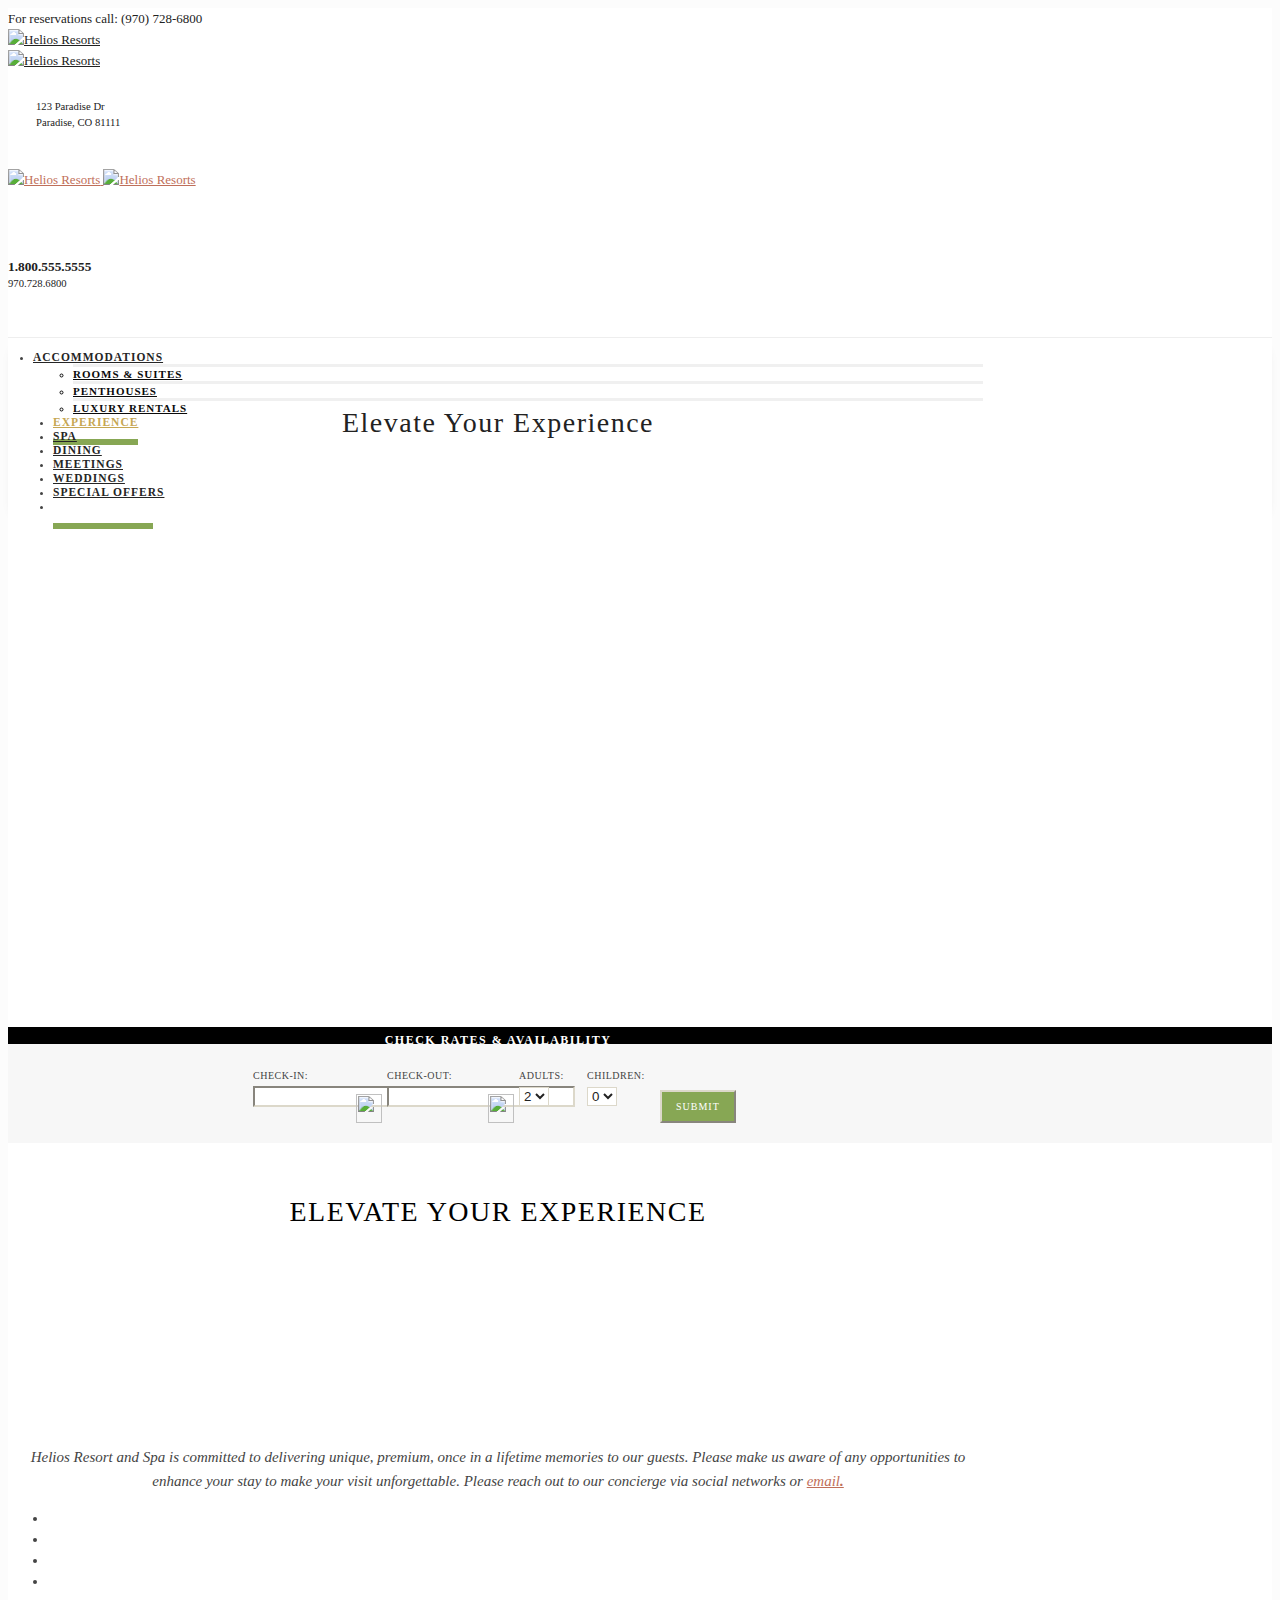
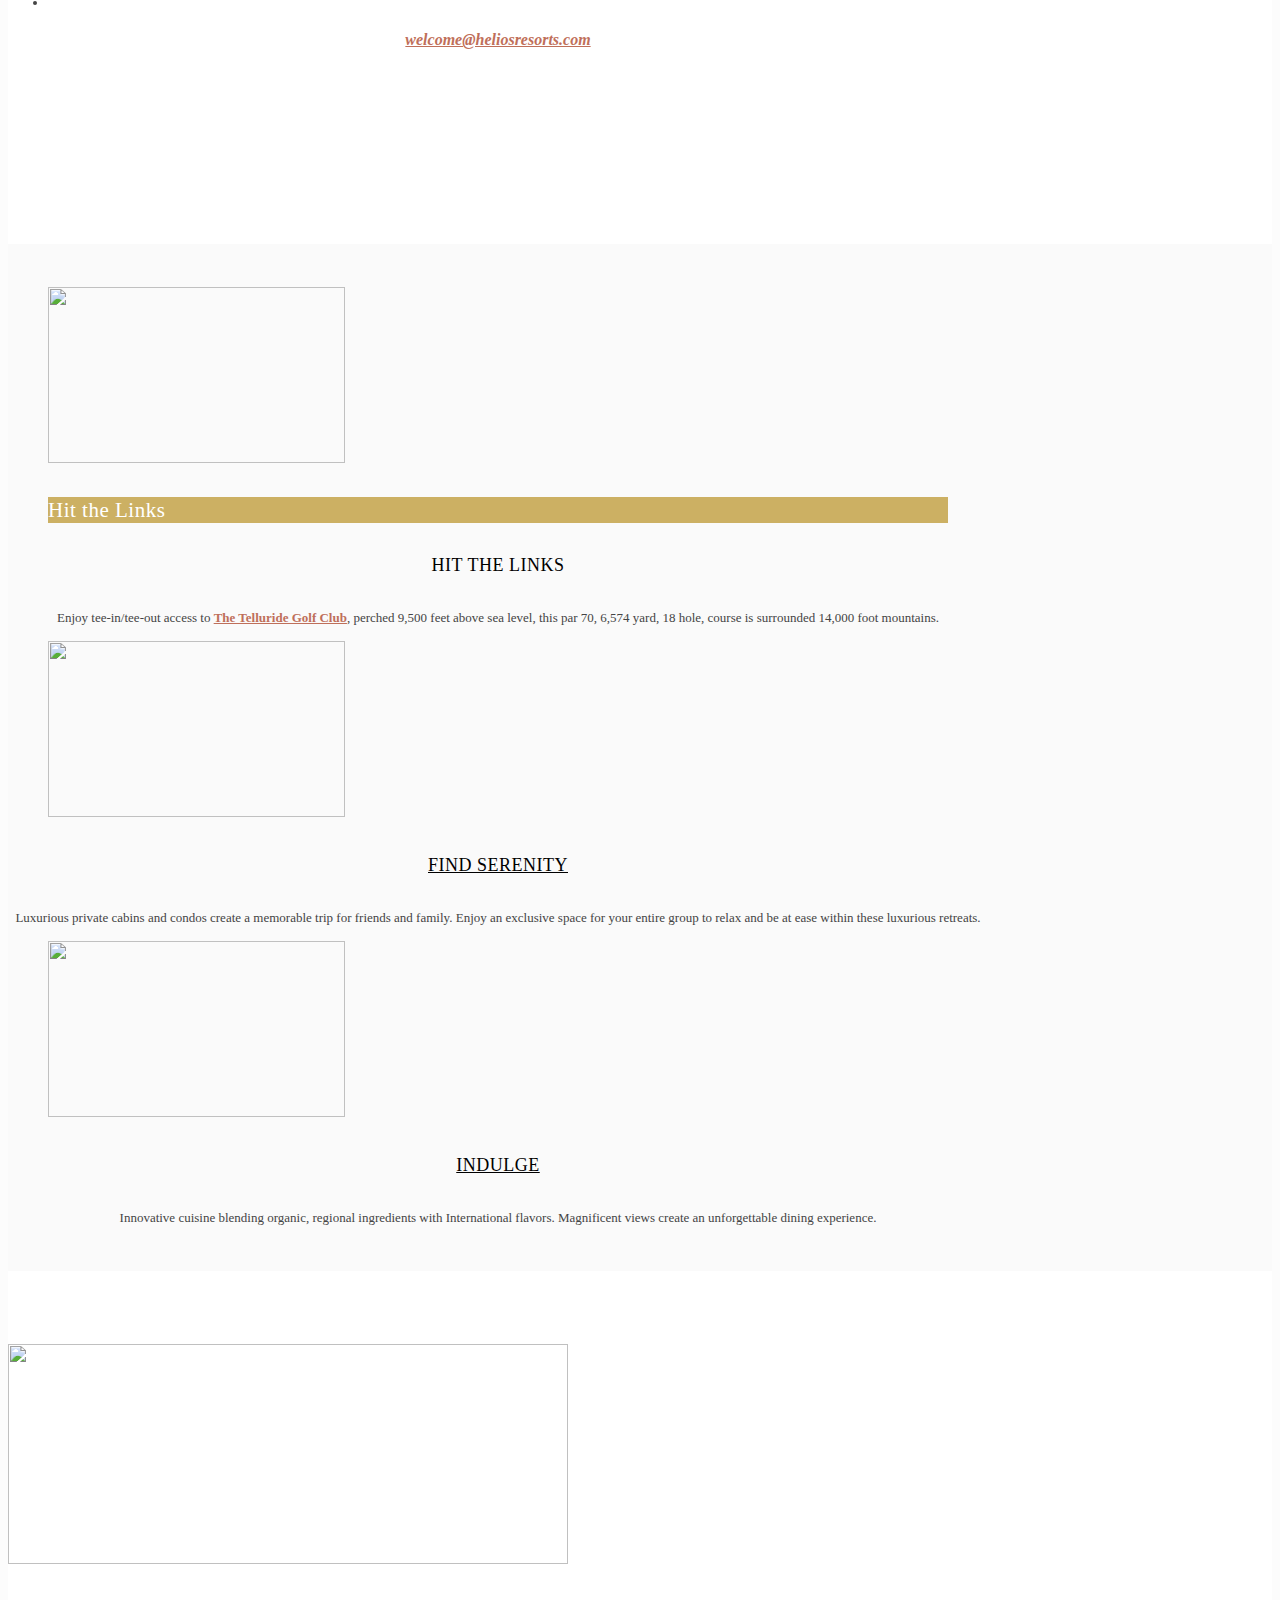
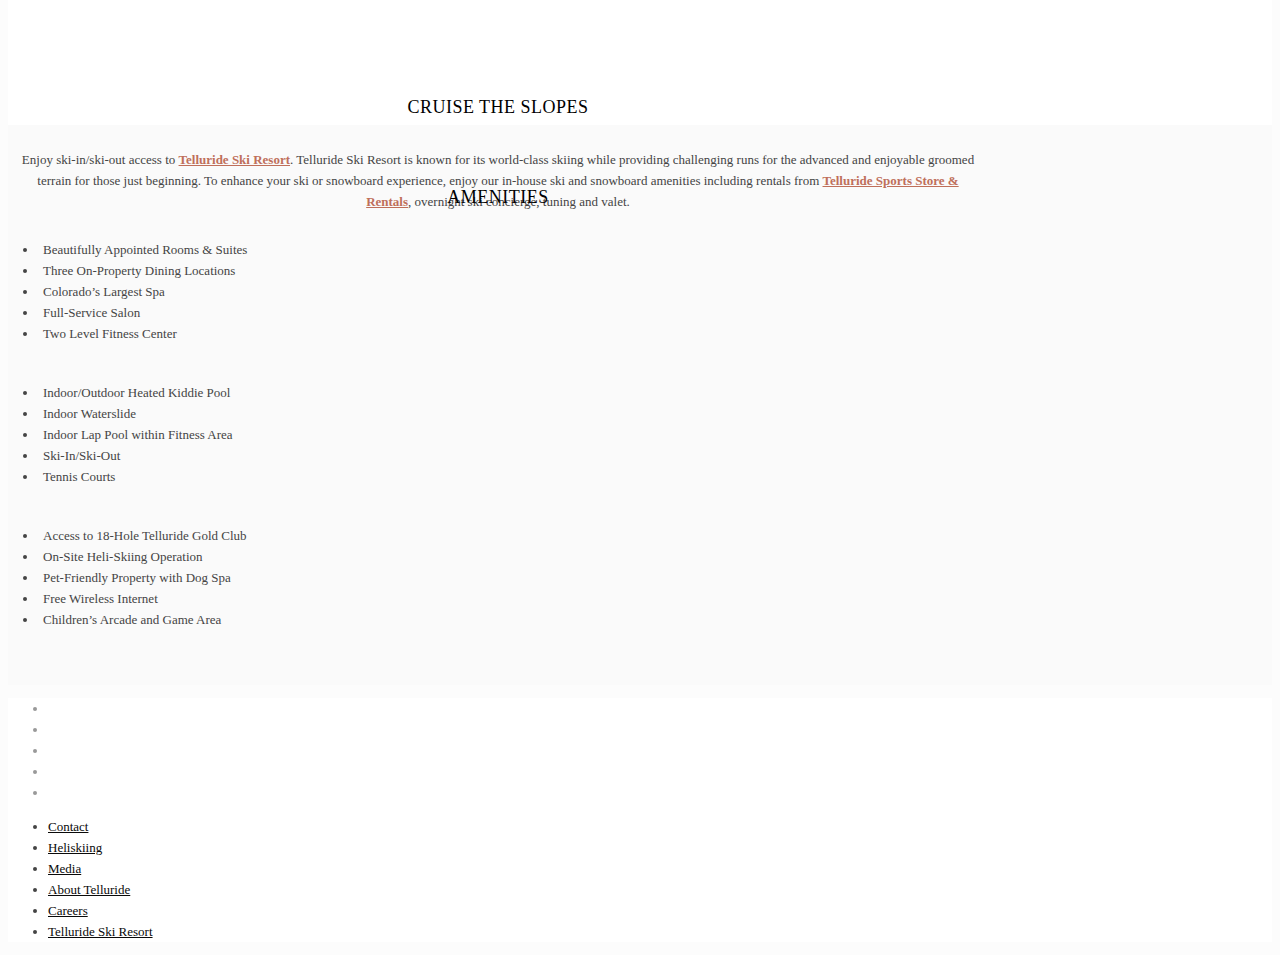
==== experience.html @ d64aa007 "moving data-lift-container deeper in hierarchy" ====
<!DOCTYPE html>
<html lang="en-US" xmlns:og="http://opengraphprotocol.org/schema/" xmlns:fb="http://www.facebook.com/2008/fbml" prefix="og: http://ogp.me/ns#" class=" js cssanimations"><!--// OPEN HEAD //-->

<head>
<script src="http://lift.sweetbytes.net/assets/lift.js" data-api-url="http://lift.sweetbytes.net"></script>
  <meta http-equiv="Content-Type" content="text/html; charset=UTF-8"><script type="text/javascript" async="" src="./Experience_files/ec.js"></script>


        <!--// SITE TITLE //-->
        <title>Helios Resort</title>

        <!--// SITE META //-->
        <meta charset="UTF-8">
         <meta name="viewport" content="width=device-width, initial-scale=1.0">


        <script src="./Experience_files/aquant.js" async="" type="text/javascript"></script><script type="text/javascript" async="" src="./Experience_files/analytics.js"></script><script async="" src="./Experience_files/gtm.js"></script><script>
              writeCookie();
              function writeCookie() {
                  the_cookie = document.cookie;
                  if ( the_cookie ) {
                      if ( window.devicePixelRatio >= 2 ) {
                          the_cookie = "pixel_ratio=" + window.devicePixelRatio + ";" + the_cookie;
                          document.cookie = the_cookie;
                          //location = '';
                      }
                  }
              }
          </script>

<!-- This site is optimized with the Yoast SEO plugin v2.3.5 - https://yoast.com/wordpress/plugins/seo/ -->
<meta property="og:locale" content="en_US">
<meta property="og:type" content="article">
<meta property="og:title" content="Helios Resorts">
<!-- / Yoast SEO plugin. -->

<link rel="alternate" type="application/rss+xml" title="Helios Resorts » Feed" href="http://heliosresorts.local/feed/">
<link rel="alternate" type="application/rss+xml" title="Helios Resorts » Comments Feed" href="http://heliosresorts.local/comments/feed/">
<link rel="alternate" type="application/rss+xml" title="Helios Resorts » Experience Comments Feed" href="http://heliosresorts.local/experience/feed/">
		<script type="text/javascript">
			window._wpemojiSettings = {"baseUrl":"http:\/\/s.w.org\/images\/core\/emoji\/72x72\/","ext":".png","source":{"concatemoji":"http:\/\/heliosresorts.local\/wp-includes\/js\/wp-emoji-release.min.js?ver=4.3.1"}};
			!function(a,b,c){function d(a){var c=b.createElement("canvas"),d=c.getContext&&c.getContext("2d");return d&&d.fillText?(d.textBaseline="top",d.font="600 32px Arial","flag"===a?(d.fillText(String.fromCharCode(55356,56812,55356,56807),0,0),c.toDataURL().length>3e3):(d.fillText(String.fromCharCode(55357,56835),0,0),0!==d.getImageData(16,16,1,1).data[0])):!1}function e(a){var c=b.createElement("script");c.src=a,c.type="text/javascript",b.getElementsByTagName("head")[0].appendChild(c)}var f,g;c.supports={simple:d("simple"),flag:d("flag")},c.DOMReady=!1,c.readyCallback=function(){c.DOMReady=!0},c.supports.simple&&c.supports.flag||(g=function(){c.readyCallback()},b.addEventListener?(b.addEventListener("DOMContentLoaded",g,!1),a.addEventListener("load",g,!1)):(a.attachEvent("onload",g),b.attachEvent("onreadystatechange",function(){"complete"===b.readyState&&c.readyCallback()})),f=c.source||{},f.concatemoji?e(f.concatemoji):f.wpemoji&&f.twemoji&&(e(f.twemoji),e(f.wpemoji)))}(window,document,window._wpemojiSettings);
		</script><script src="./Experience_files/wp-emoji-release.min.js" type="text/javascript"></script>
		<style type="text/css">
img.wp-smiley,
img.emoji {
	display: inline !important;
	border: none !important;
	box-shadow: none !important;
	height: 1em !important;
	width: 1em !important;
	margin: 0 .07em !important;
	vertical-align: -0.1em !important;
	background: none !important;
	padding: 0 !important;
}
</style>
<link rel="stylesheet" id="jquery-style-css" href="./Experience_files/jquery-ui.css" type="text/css" media="all">
<link rel="stylesheet" id="contact-form-7-css" href="./Experience_files/styles.css" type="text/css" media="all">
<link rel="stylesheet" id="spb-frontend-min-css" href="./Experience_files/page-builder.min.css" type="text/css" media="all">
<link rel="stylesheet" id="swift-slider-min-css" href="./Experience_files/swift-slider.min.css" type="text/css" media="all">
<link rel="stylesheet" id="cardinal-parent-style-css" href="./Experience_files/style.css" type="text/css" media="all">
<link rel="stylesheet" id="bootstrap-css" href="./Experience_files/bootstrap.min.css" type="text/css" media="all">
<link rel="stylesheet" id="ssgizmo-css" href="./Experience_files/ss-gizmo.css" type="text/css" media="all">
<link rel="stylesheet" id="fontawesome-css" href="./Experience_files/font-awesome.min.css" type="text/css" media="all">
<link rel="stylesheet" id="sf-main-css" href="./Experience_files/style(1).css" type="text/css" media="all">
<link rel="stylesheet" id="sf-responsive-css" href="./Experience_files/responsive.css" type="text/css" media="screen">
<link rel="stylesheet" id="redux-google-fonts-sf_cardinal_options-css" href="./Experience_files/css" type="text/css" media="all">
<script type="text/javascript" src="./Experience_files/jquery.js"></script>
<script type="text/javascript" src="./Experience_files/jquery-migrate.min.js"></script>
<link rel="EditURI" type="application/rsd+xml" title="RSD" href="http://heliosresorts.local/xmlrpc.php?rsd">
<link rel="wlwmanifest" type="application/wlwmanifest+xml" href="http://heliosresorts.local/wp-includes/wlwmanifest.xml">
<meta name="generator" content="WordPress 4.3.1">
<link rel="shortlink" href="http://heliosresorts.local/?p=11098">
<!--[if lt IE 9]><script data-cfasync="false" src="http://heliosresorts.local/wp-content/themes/cardinal/js/respond.js"></script><script data-cfasync="false" src="http://heliosresorts.local/wp-content/themes/cardinal/js/html5shiv.js"></script><script data-cfasync="false" src="http://heliosresorts.local/wp-content/themes/cardinal/js/excanvas.compiled.js"></script><![endif]--><style type="text/css">
@media only screen and (min-width: 1010px) {
					.layout-boxed #container {
						width: 1010px;
					}
					.container {
						width: 980px;
					}
					li.menu-item.sf-mega-menu > ul.sub-menu {
						width: 950px!important;
					}
					#header .is-sticky .sticky-header, #header-section.header-5 #header {
						max-width: 950px!important;
					}
					.boxed-layout #header-section.header-3 #header .is-sticky .sticky-header, .boxed-layout #header-section.header-4 #header .is-sticky .sticky-header, .boxed-layout #header-section.header-5 #header .is-sticky .sticky-header {
						max-width: 950px;
					}
				}::selection, ::-moz-selection {background-color: #130c0d; color: #fff;}.accent-bg, .funded-bar .bar {background-color:#130c0d;}.accent {color:#130c0d;}.recent-post figure, span.highlighted, span.dropcap4, .loved-item:hover .loved-count, .flickr-widget li, .portfolio-grid li, .wpcf7 input.wpcf7-submit[type="submit"], .woocommerce-page nav.woocommerce-pagination ul li span.current, .woocommerce nav.woocommerce-pagination ul li span.current, figcaption .product-added, .woocommerce .wc-new-badge, .yith-wcwl-wishlistexistsbrowse a, .yith-wcwl-wishlistaddedbrowse a, .woocommerce .widget_layered_nav ul li.chosen > *, .woocommerce .widget_layered_nav_filters ul li a, .sticky-post-icon, .fw-video-close:hover {background-color: #130c0d!important; color: #ffffff;}a:hover, #sidebar a:hover, .pagination-wrap a:hover, .carousel-nav a:hover, .portfolio-pagination div:hover > i, #footer a:hover, .beam-me-up a:hover span, .portfolio-item .portfolio-item-permalink, .read-more-link, .blog-item .read-more, .blog-item-details a:hover, .author-link, #reply-title small a, span.dropcap2, .spb_divider.go_to_top a, .love-it-wrapper .loved, .comments-likes .loved span.love-count, .item-link:hover, #header-translation p a, #breadcrumbs a:hover, .ui-widget-content a:hover, .yith-wcwl-add-button a:hover, #product-img-slider li a.zoom:hover, .woocommerce .star-rating span, .article-body-wrap .share-links a:hover, ul.member-contact li a:hover, .price ins, .bag-product a.remove:hover, .bag-product-title a:hover, #back-to-top:hover,  ul.member-contact li a:hover, .fw-video-link-image:hover i, .ajax-search-results .all-results:hover, .search-result h5 a:hover .ui-state-default a:hover, .fw-video-link-icon:hover {color: #130c0d;}.carousel-wrap > a:hover, #mobile-menu ul li:hover > a {color: #130c0d!important;}.read-more i:before, .read-more em:before {color: #130c0d;}input[type="text"]:focus, input[type="email"]:focus, textarea:focus, .bypostauthor .comment-wrap .comment-avatar,.search-form input:focus, .wpcf7 input:focus, .wpcf7 textarea:focus, .ginput_container input:focus, .ginput_container textarea:focus, .mymail-form input:focus, .mymail-form textarea:focus, input[type="tel"]:focus, input[type="number"]:focus {border-color: #130c0d!important;}nav .menu ul li:first-child:after,.navigation a:hover > .nav-text, .returning-customer a:hover {border-bottom-color: #130c0d;}nav .menu ul ul li:first-child:after {border-right-color: #130c0d;}.spb_impact_text .spb_call_text {border-left-color: #130c0d;}.spb_impact_text .spb_button span {color: #fff;}.woocommerce .free-badge {background-color: #2e2e36; color: #ffffff;}a[rel="tooltip"], ul.member-contact li a, a.text-link, .tags-wrap .tags a, .logged-in-as a, .comment-meta-actions .edit-link, .comment-meta-actions .comment-reply, .read-more {border-color: #bf6f5a;}.super-search-go {border-color: #130c0d!important;}.super-search-go:hover {background: #130c0d!important;border-color: #130c0d!important;}.owl-pagination .owl-page span {background-color: #dcd8ca;}.owl-pagination .owl-page::after {background-color: #130c0d;}.owl-pagination .owl-page:hover span, .owl-pagination .owl-page.active a {background-color: #2e2e36;}body.header-below-slider .home-slider-wrap #slider-continue:hover {border-color: #130c0d;}body.header-below-slider .home-slider-wrap #slider-continue:hover i {color: #130c0d;}#one-page-nav li a:hover > i {background: #130c0d;}#one-page-nav li.selected a:hover > i {border-color: #130c0d;}#one-page-nav li .hover-caption {background: #130c0d; color: #ffffff;}#one-page-nav li .hover-caption:after {border-left-color: #130c0d;}.loading-bar-transition .pace .pace-progress {background-color: #130c0d;}body, .layout-fullwidth #container {background-color: #fcfcfc;background-size: auto;}#main-container, .tm-toggle-button-wrap a {background-color: #ffffff;}a, .ui-widget-content a, #respond .form-submit input[type="submit"] {color: #bf6f5a;}a:hover, a:focus {color: #aaaaaa;}.pagination-wrap li a:hover, ul.bar-styling li:not(.selected) > a:hover, ul.bar-styling li > .comments-likes:hover, ul.page-numbers li > a:hover, ul.page-numbers li > span.current {color: #ffffff!important;background: #130c0d;border-color: #130c0d;}ul.bar-styling li > .comments-likes:hover * {color: #ffffff!important;}.pagination-wrap li a, .pagination-wrap li span, .pagination-wrap li span.expand, ul.bar-styling li > a, ul.bar-styling li > div, ul.page-numbers li > a, ul.page-numbers li > span, .curved-bar-styling, ul.bar-styling li > form input, .spb_directory_filter_below {border-color: #dcd8ca;}ul.bar-styling li > a, ul.bar-styling li > span, ul.bar-styling li > div, ul.bar-styling li > form input {background-color: #ffffff;}input[type="text"], input[type="email"], input[type="password"], textarea, select, .wpcf7 input[type="text"], .wpcf7 input[type="email"], .wpcf7 textarea, .wpcf7 select, .ginput_container input[type="text"], .ginput_container input[type="email"], .ginput_container textarea, .ginput_container select, .mymail-form input[type="text"], .mymail-form input[type="email"], .mymail-form textarea, .mymail-form select, input[type="date"], input[type="tel"], input.input-text, input[type="number"] {border-color: #dcd8ca;background-color: #ffffff;color:#222222;}input[type="submit"], button[type="submit"], input[type="file"], select {border-color: #dcd8ca;}input[type="submit"]:hover, button[type="submit"]:hover, .wpcf7 input.wpcf7-submit[type="submit"]:hover, .gform_wrapper input[type="submit"]:hover, .mymail-form input[type="submit"]:hover {background: #2e2e36!important;border-color: #ffffff!important; color: #ffffff!important;}textarea:focus, input:focus {border-color: #999!important;}.modal-header {background: #f7f7f7;}.recent-post .post-details, .portfolio-item h5.portfolio-subtitle, .search-item-content time, .search-item-content span, .portfolio-details-wrap .date {color: #999999;}ul.bar-styling li.facebook > a:hover {color: #fff!important;background: #3b5998;border-color: #3b5998;}ul.bar-styling li.twitter > a:hover {color: #fff!important;background: #4099FF;border-color: #4099FF;}ul.bar-styling li.google-plus > a:hover {color: #fff!important;background: #d34836;border-color: #d34836;}ul.bar-styling li.pinterest > a:hover {color: #fff!important;background: #cb2027;border-color: #cb2027;}#top-bar {background: #0a0a0a;}#top-bar .tb-text {color: #ffffff;}#top-bar .tb-text > a, #top-bar nav .menu > li > a {color: #ffffff;}#top-bar .menu li {border-left-color: #e3e3e3; border-right-color: #e3e3e3;}#top-bar .menu > li > a, #top-bar .menu > li.parent:after {color: #ffffff;}#top-bar .menu > li > a:hover, #top-bar a:hover {color: #fe504f;}.header-wrap, .header-standard-overlay #header, .vertical-header .header-wrap #header-section, #header-section .is-sticky #header.sticky-header {background-color:#ffffff;}.header-left, .header-right, .vertical-menu-bottom .copyright {color: #222;}.header-left a, .header-right a, .vertical-menu-bottom .copyright a, #header .header-left ul.menu > li > a.header-search-link-alt, #header .header-right ul.menu > li > a.header-search-link-alt {color: #222;}.header-left a:hover, .header-right a:hover, .vertical-menu-bottom .copyright a:hover {color: #999999;}#header .header-left ul.menu > li:hover > a.header-search-link-alt, #header .header-right ul.menu > li:hover > a.header-search-link-alt {color: #999999!important;}#header-search a:hover, .super-search-close:hover {color: #130c0d;}.sf-super-search {background-color: #2e2e36;}.sf-super-search .search-options .ss-dropdown > span, .sf-super-search .search-options input {color: #130c0d; border-bottom-color: #130c0d;}.sf-super-search .search-options .ss-dropdown ul li .fa-check {color: #130c0d;}.sf-super-search-go:hover, .sf-super-search-close:hover { background-color: #130c0d; border-color: #130c0d; color: #ffffff;}#header-languages .current-language {background: #f7f7f7; color: #000000;}#header-section #main-nav {border-top-color: #f0f0f0;}.ajax-search-wrap {background-color:#ffffff}.ajax-search-wrap, .ajax-search-results, .search-result-pt .search-result, .vertical-header .ajax-search-results {border-color: #f0f0f0;}.page-content {border-bottom-color: #dcd8ca;}.ajax-search-wrap input[type="text"], .search-result-pt h6, .no-search-results h6, .search-result h5 a, .no-search-results p {color: #252525;}#mobile-top-text, #mobile-header {background-color: #ffffff;border-bottom-color:#e4e4e4;}#mobile-top-text, #mobile-logo h1 {color: #222;}#mobile-top-text a, #mobile-header a {color: #222;}#mobile-header a.mobile-menu-link span.menu-bars, #mobile-header a.mobile-menu-link span.menu-bars:before, #mobile-header a.mobile-menu-link span.menu-bars:after {background-color: #222;}#mobile-menu-wrap, #mobile-cart-wrap {background-color: #222222;color: #e4e4e4;}.mobile-search-form input[type="text"] {color: #e4e4e4;border-bottom-color: #444;}#mobile-menu-wrap a, #mobile-cart-wrap a:not(.sf-button) {color: #fff;}#mobile-menu-wrap a:hover, #mobile-cart-wrap a:not(.sf-button):hover {color: #fe504f;}#mobile-cart-wrap .shopping-bag-item > a.cart-contents, #mobile-cart-wrap .bag-product, #mobile-cart-wrap .bag-empty {border-bottom-color: #444;}#mobile-menu ul li, .mobile-cart-menu li, .mobile-cart-menu .bag-header, .mobile-cart-menu .bag-product, .mobile-cart-menu .bag-empty {border-color: #444;}a.mobile-menu-link span, a.mobile-menu-link span:before, a.mobile-menu-link span:after {background: #fff;}a.mobile-menu-link:hover span, a.mobile-menu-link:hover span:before, a.mobile-menu-link:hover span:after {background: #fe504f;}.full-center #main-navigation ul.menu > li > a, .full-center .header-right ul.menu > li > a, .full-center nav.float-alt-menu ul.menu > li > a, .full-center .header-right div.text {height:70px;line-height:70px;}.full-center #header, .full-center .float-menu {height:70px;}.full-center nav li.menu-item.sf-mega-menu > ul.sub-menu, .full-center .ajax-search-wrap {top:70px!important;}.browser-ff #logo a {height:70;}.browser-ff .full-center #logo a, .full-center #logo {height:70px;}#logo.has-img img {max-height:70px;}#mobile-logo.has-img img {max-height:70px;}#logo.has-img, .header-left, .header-right {height:70px;}#mobile-logo {max-height:70px;max-width:176px;}.full-center #logo.has-img a > img {height: 70px;}.header-left, .header-right {line-height:70px;}#logo img.retina {width:328px;}#main-nav, .header-wrap[class*="page-header-naked"] #header-section .is-sticky #main-nav, #header-section .is-sticky .sticky-header, #header-section.header-5 #header, .header-wrap[class*="page-header-naked"] #header .is-sticky .sticky-header, .header-wrap[class*="page-header-naked"] #header-section.header-5 #header .is-sticky .sticky-header {background-color: #ffffff;}#main-nav {border-color: #f0f0f0;border-top-style: solid;}nav#main-navigation .menu > li > a span.nav-line {background-color: #07c1b6;}.show-menu {background-color: #2e2e36;color: #ffffff;}nav .menu > li:before {background: #07c1b6;}nav .menu .sub-menu .parent > a:after {border-left-color: #07c1b6;}nav .menu ul.sub-menu {background-color: #FFFFFF;}nav .menu ul.sub-menu li {border-top-color: #f0f0f0;border-top-style: solid;}li.menu-item.sf-mega-menu > ul.sub-menu > li {border-top-color: #f0f0f0;border-top-style: solid;}li.menu-item.sf-mega-menu > ul.sub-menu > li {border-right-color: #f0f0f0;border-right-style: solid;}nav .menu > li.menu-item > a, nav.std-menu .menu > li > a {color: #252525;}#main-nav ul.menu > li, #main-nav ul.menu > li:first-child, #main-nav ul.menu > li:first-child, .full-center nav#main-navigation ul.menu > li, .full-center nav#main-navigation ul.menu > li:first-child, .full-center #header nav.float-alt-menu ul.menu > li {border-color: #f0f0f0;}nav ul.menu > li.menu-item.sf-menu-item-btn > a > span.menu-item-text {border-color: #252525;background-color: #252525;color: ;}nav ul.menu > li.menu-item.sf-menu-item-btn:hover > a > span.menu-item-text {border-color: #130c0d; background-color: #130c0d; color: #ffffff;}#main-nav ul.menu > li, .full-center nav#main-navigation ul.menu > li, .full-center nav.float-alt-menu ul.menu > li, .full-center #header nav.float-alt-menu ul.menu > li {border-width: 0;}#main-nav ul.menu > li:first-child, .full-center nav#main-navigation ul.menu > li:first-child {border-width: 0;margin-left: -15px;}#main-nav .menu-right {right: -5px;}nav .menu > li.menu-item:hover > a, nav.std-menu .menu > li:hover > a {color: !important;}nav .menu li.current-menu-ancestor > a, nav .menu li.current-menu-item > a, nav .menu li.current-scroll-item > a, #mobile-menu .menu ul li.current-menu-item > a {color: #c6a752;}nav .menu > li:hover > a {background-color: ;color: !important;}nav .menu ul.sub-menu li.menu-item > a, nav .menu ul.sub-menu li > span, nav.std-menu ul.sub-menu {color: #0a0a0a;}nav .menu ul.sub-menu li.menu-item:hover > a {color: #000000!important; background: #f7f7f7;}nav .menu li.parent > a:after, nav .menu li.parent > a:after:hover {color: #aaa;}nav .menu ul.sub-menu li.current-menu-ancestor > a, nav .menu ul.sub-menu li.current-menu-item > a {color: #000000!important; background: #f7f7f7;}#main-nav .header-right ul.menu > li, .wishlist-item {border-left-color: #f0f0f0;}.bag-header, .bag-product, .bag-empty, .wishlist-empty {border-color: #f0f0f0;}.bag-buttons a.checkout-button, .bag-buttons a.create-account-button, .woocommerce input.button.alt, .woocommerce .alt-button, .woocommerce button.button.alt {background: #130c0d; color: #ffffff;}.woocommerce .button.update-cart-button:hover {background: #130c0d; color: #ffffff;}.woocommerce input.button.alt:hover, .woocommerce .alt-button:hover, .woocommerce button.button.alt:hover {background: #130c0d; color: #ffffff;}.shopping-bag:before, nav .menu ul.sub-menu li:first-child:before {border-bottom-color: #07c1b6;}a.overlay-menu-link span, a.overlay-menu-link span:before, a.overlay-menu-link span:after {background: #222;}a.overlay-menu-link:hover span, a.overlay-menu-link:hover span:before, a.overlay-menu-link:hover span:after {background: #999999;}.overlay-menu-open #logo h1, .overlay-menu-open .header-left, .overlay-menu-open .header-right, .overlay-menu-open .header-left a, .overlay-menu-open .header-right a {color: #222!important;}#overlay-menu nav ul li a, .overlay-menu-open a.overlay-menu-link {color: #222;}#overlay-menu {background-color: #e4e4e4;}#overlay-menu {background-color: rgba(228,228,228, 0.95);}#overlay-menu nav li:hover > a {color: #1dc6df!important;}.contact-menu-link.slide-open {color: #999999;}#base-promo, .sf-promo-bar {background-color: #e4e4e4;}#base-promo > p, #base-promo.footer-promo-text > a, #base-promo.footer-promo-arrow > a, .sf-promo-bar > p, .sf-promo-bar.promo-text > a, .sf-promo-bar.promo-arrow > a {color: #222;}#base-promo.footer-promo-arrow:hover, #base-promo.footer-promo-text:hover, .sf-promo-bar.promo-arrow:hover, .sf-promo-bar.promo-text:hover {background-color: #130c0d!important;color: #ffffff!important;}#base-promo.footer-promo-arrow:hover > *, #base-promo.footer-promo-text:hover > *, .sf-promo-bar.promo-arrow:hover > *, .sf-promo-bar.promo-text:hover > * {color: #ffffff!important;}#breadcrumbs {background-color:#fafafa;color:#666666;}#breadcrumbs a, #breadcrumb i {color:#87a754;}.page-heading {background-color: #ffffff;}.page-heading h1, .page-heading h3 {color: #222222;}.page-heading .heading-text, .fancy-heading .heading-text {text-align: center;}body {color: #444444;}h1, h1 a {color: #000000;}h2, h2 a {color: #000000;}h3, h3 a {color: #000000;}h4, h4 a, .carousel-wrap > a {color: #000000;}h5, h5 a {color: #000000;}h6, h6 a {color: #000000;}figure.animated-overlay figcaption {background-color: #c6a752;}figure.animated-overlay figcaption {background-color: rgba(198,167,82, 0.90);}figure.animated-overlay figcaption * {color: #fff;}figcaption .thumb-info .name-divide {background-color: #fff;}.bold-design figure.animated-overlay figcaption:before {background-color: #c6a752;color: #fff;}.article-divider {background: #dcd8ca;}.post-pagination-wrap {background-color:#444;}.post-pagination-wrap .next-article > *, .post-pagination-wrap .next-article a, .post-pagination-wrap .prev-article > *, .post-pagination-wrap .prev-article a {color:#fff;}.post-pagination-wrap .next-article a:hover, .post-pagination-wrap .prev-article a:hover {color: #130c0d;}.article-extras {background-color:#f7f7f7;}.review-bar {background-color:#f7f7f7;}.review-bar .bar, .review-overview-wrap .overview-circle {background-color:#2e2e36;color:#fff;}.posts-type-bright .recent-post .post-item-details {border-top-color:#dcd8ca;}table {border-bottom-color: #dcd8ca;}table td {border-top-color: #dcd8ca;}.read-more-button, #comments-list li .comment-wrap {border-color: #dcd8ca;}.read-more-button:hover {color: #130c0d;border-color: #130c0d;}.testimonials.carousel-items li .testimonial-text {background-color: #f7f7f7;}.widget ul li, .widget.widget_lip_most_loved_widget li {border-color: #dcd8ca;}.widget.widget_lip_most_loved_widget li {background: #ffffff; border-color: #dcd8ca;}.widget_lip_most_loved_widget .loved-item > span {color: #999999;}.widget .wp-tag-cloud li a {background: #f7f7f7; border-color: #dcd8ca;}.widget .tagcloud a:hover, .widget ul.wp-tag-cloud li:hover > a {background-color: #130c0d; color: #ffffff;}.loved-item .loved-count > i {color: #444444;background: #dcd8ca;}.subscribers-list li > a.social-circle {color: #ffffff;background: #2e2e36;}.subscribers-list li:hover > a.social-circle {color: #fbfbfb;background: #130c0d;}.sidebar .widget_categories ul > li a, .sidebar .widget_archive ul > li a, .sidebar .widget_nav_menu ul > li a, .sidebar .widget_meta ul > li a, .sidebar .widget_recent_entries ul > li, .widget_product_categories ul > li a, .widget_layered_nav ul > li a, .widget_display_replies ul > li a, .widget_display_forums ul > li a, .widget_display_topics ul > li a {color: #bf6f5a;}.sidebar .widget_categories ul > li a:hover, .sidebar .widget_archive ul > li a:hover, .sidebar .widget_nav_menu ul > li a:hover, .widget_nav_menu ul > li.current-menu-item a, .sidebar .widget_meta ul > li a:hover, .sidebar .widget_recent_entries ul > li a:hover, .widget_product_categories ul > li a:hover, .widget_layered_nav ul > li a:hover, .widget_edd_categories_tags_widget ul li a:hover, .widget_display_replies ul li, .widget_display_forums ul > li a:hover, .widget_display_topics ul > li a:hover {color: #aaaaaa;}#calendar_wrap caption {border-bottom-color: #2e2e36;}.sidebar .widget_calendar tbody tr > td a {color: #ffffff;background-color: #2e2e36;}.sidebar .widget_calendar tbody tr > td a:hover {background-color: #130c0d;}.sidebar .widget_calendar tfoot a {color: #2e2e36;}.sidebar .widget_calendar tfoot a:hover {color: #130c0d;}.widget_calendar #calendar_wrap, .widget_calendar th, .widget_calendar tbody tr > td, .widget_calendar tbody tr > td.pad {border-color: #dcd8ca;}.widget_sf_infocus_widget .infocus-item h5 a {color: #2e2e36;}.widget_sf_infocus_widget .infocus-item h5 a:hover {color: #130c0d;}.sidebar .widget hr {border-color: #dcd8ca;}.widget ul.flickr_images li a:after, .portfolio-grid li a:after {color: #ffffff;}.portfolio-item {border-bottom-color: #dcd8ca;}.masonry-items .portfolio-item-details {background: #f7f7f7;}.spb_portfolio_carousel_widget .portfolio-item {background: #ffffff;}.masonry-items .blog-item .blog-details-wrap:before {background-color: #f7f7f7;}.masonry-items .portfolio-item figure {border-color: #dcd8ca;}.portfolio-details-wrap span span {color: #666;}.share-links > a:hover {color: #130c0d;}#infscr-loading .spinner > div {background: #dcd8ca;}.blog-aux-options li.selected a {background: #130c0d;border-color: #130c0d;color: #ffffff;}.blog-filter-wrap .aux-list li:hover {border-bottom-color: transparent;}.blog-filter-wrap .aux-list li:hover a {color: #ffffff;background: #130c0d;}.mini-blog-item-wrap, .mini-items .mini-alt-wrap, .mini-items .mini-alt-wrap .quote-excerpt, .mini-items .mini-alt-wrap .link-excerpt, .masonry-items .blog-item .quote-excerpt, .masonry-items .blog-item .link-excerpt, .timeline-items .standard-post-content .quote-excerpt, .timeline-items .standard-post-content .link-excerpt, .post-info, .author-info-wrap, .body-text .link-pages, .page-content .link-pages, .posts-type-list .recent-post, .standard-items .blog-item .standard-post-content {border-color: #dcd8ca;}.standard-post-date, .timeline {background: #dcd8ca;}.timeline-items .standard-post-content {background: #ffffff;}.timeline-items .format-quote .standard-post-content:before, .timeline-items .standard-post-content.no-thumb:before {border-left-color: #f7f7f7;}.search-item-img .img-holder {background: #f7f7f7;border-color:#dcd8ca;}.masonry-items .blog-item .masonry-item-wrap {background: #f7f7f7;}.mini-items .blog-item-details, .share-links, .single-portfolio .share-links, .single .pagination-wrap, ul.post-filter-tabs li a {border-color: #dcd8ca;}.related-item figure {background-color: #2e2e36; color: #ffffff}.required {color: #ee3c59;}.post-item-details .comments-likes a i, .post-item-details .comments-likes a span {color: #444444;}.posts-type-list .recent-post:hover h4 {color: #aaaaaa}.blog-grid-items .blog-item .grid-left:after {border-left-color: #f7f7f7;}.blog-grid-items .blog-item .grid-right:after {border-right-color: #f7f7f7;}.blog-item .inst-icon {background: #ffffff;color: #130c0d;}.blog-item .tweet-icon, .blog-item .post-icon, .blog-item .inst-icon {background: #87a754;color: #ffffff!important;}.blog-item:hover .tweet-icon, .blog-item:hover .post-icon, .blog-item:hover .inst-icon {background: #ffffff;}.blog-item:hover .tweet-icon i, .blog-item:hover .post-icon i, .blog-item:hover .inst-icon i {color: #87a754!important;}.posts-type-bold .recent-post .details-wrap, .masonry-items .blog-item .details-wrap, .blog-grid-items .blog-item > div {background: #f7f7f7;color: #222;}.blog-grid-items .blog-item h2, .blog-grid-items .blog-item h6, .blog-grid-items .blog-item data, .blog-grid-items .blog-item .author span, .blog-grid-items .blog-item .tweet-text a, .masonry-items .blog-item h2, .masonry-items .blog-item h6 {color: #222;}.posts-type-bold a, .masonry-items .blog-item a {color: #bf6f5a;}.posts-type-bold .recent-post .details-wrap:before, .masonry-items .blog-item .details-wrap:before, .posts-type-bold .recent-post.has-thumb .details-wrap:before {border-bottom-color: #f7f7f7;}.posts-type-bold .recent-post.has-thumb:hover .details-wrap, .posts-type-bold .recent-post.no-thumb:hover .details-wrap, .bold-items .blog-item:hover, .masonry-items .blog-item:hover .details-wrap, .blog-grid-items .blog-item:hover > div, .instagram-item .inst-overlay {background: #87a754;}.blog-grid-items .instagram-item:hover .inst-overlay {background: rgba(135,167,84, 0.90);}.posts-type-bold .recent-post:hover .details-wrap:before, .masonry-items .blog-item:hover .details-wrap:before {border-bottom-color: #87a754;}.posts-type-bold .recent-post:hover .details-wrap *, .bold-items .blog-item:hover *, .masonry-items .blog-item:hover .details-wrap, .masonry-items .blog-item:hover .details-wrap a, .masonry-items .blog-item:hover h2, .masonry-items .blog-item:hover h6, .masonry-items .blog-item:hover .details-wrap .quote-excerpt *, .blog-grid-items .blog-item:hover *, .instagram-item .inst-overlay data {color: #ffffff;}.blog-grid-items .blog-item:hover .grid-right:after {border-right-color:#87a754;}.blog-grid-items .blog-item:hover .grid-left:after {border-left-color:#87a754;}.bold-design .posts-type-bold .recent-post .details-wrap h2:after, .bold-design .posts-type-bold .recent-post .details-wrap h2:after, .bold-design .blog-grid-items .blog-item .tweet-text:after, .bold-design .blog-grid-items .blog-item .quote-excerpt:after, .bold-design .blog-grid-items .blog-item h2:after {background: #222;}.bold-design .posts-type-bold .recent-post:hover .details-wrap h2:after, .bold-design .posts-type-bold .recent-post:hover .details-wrap h2:after, .bold-design .blog-grid-items .blog-item:hover .tweet-text:after, .bold-design .blog-grid-items .blog-item:hover .quote-excerpt:after, .bold-design .blog-grid-items .blog-item:hover h2:after {background: #ffffff;}.blog-grid-items .blog-item:hover h2, .blog-grid-items .blog-item:hover h6, .blog-grid-items .blog-item:hover data, .blog-grid-items .blog-item:hover .author span, .blog-grid-items .blog-item:hover .tweet-text a {color: #ffffff;}.bold-design .testimonials > li:before {background-color: #ffffff}.spb-row-expand-text {background-color: #f7f7f7;}.sf-button.accent {color: #ffffff; background-color: #130c0d;border-color: #130c0d;}.sf-button.sf-icon-reveal.accent {color: #ffffff!important; background-color: #130c0d!important;}a.sf-button.stroke-to-fill {color: #bf6f5a;}.sf-button.accent:hover {background-color: #2e2e36;border-color: #2e2e36;color: #ffffff;}a.sf-button, a.sf-button:hover, #footer a.sf-button:hover {background-image: none;color: #fff;}a.sf-button.gold, a.sf-button.gold:hover, a.sf-button.lightgrey, a.sf-button.lightgrey:hover, a.sf-button.white, a.sf-button.white:hover {color: #222!important;}a.sf-button.transparent-dark {color: #444444!important;}a.sf-button.transparent-light:hover, a.sf-button.transparent-dark:hover {color: #130c0d!important;}.sf-icon {color: #ffffff;}.sf-icon-cont, .sf-icon-cont:hover, .sf-hover .sf-icon-cont, .sf-icon-box[class*="icon-box-boxed-"] .sf-icon-cont, .sf-hover .sf-icon-box-hr {background-color: #87a754;}.sf-hover .sf-icon-cont, .sf-hover .sf-icon-box-hr {background-color: #222!important;}.sf-hover .sf-icon-cont .sf-icon {color: #ffffff!important;}.sf-icon-box[class*="sf-icon-box-boxed-"] .sf-icon-cont:after {border-top-color: #87a754;border-left-color: #87a754;}.sf-hover .sf-icon-cont .sf-icon, .sf-icon-box.sf-icon-box-boxed-one .sf-icon, .sf-icon-box.sf-icon-box-boxed-three .sf-icon {color: #ffffff;}.sf-icon-box-animated .front {background: #f7f7f7; border-color: #dcd8ca;}.sf-icon-box-animated .front h3 {color: #444444;}.sf-icon-box-animated .back {background: #130c0d; border-color: #130c0d;}.sf-icon-box-animated .back, .sf-icon-box-animated .back h3 {color: #ffffff;}.client-item figure, .borderframe img {border-color: #dcd8ca;}span.dropcap3 {background: #000;color: #fff;}span.dropcap4 {color: #fff;}.spb_divider, .spb_divider.go_to_top_icon1, .spb_divider.go_to_top_icon2, .testimonials > li, .tm-toggle-button-wrap, .tm-toggle-button-wrap a, .portfolio-details-wrap, .spb_divider.go_to_top a, .widget_search form input {border-color: #dcd8ca;}.spb_divider.go_to_top_icon1 a, .spb_divider.go_to_top_icon2 a {background: #ffffff;}.divider-wrap h3.divider-heading:before, .divider-wrap h3.divider-heading:after {background: #dcd8ca;}.spb_tabs .ui-tabs .ui-tabs-panel, .spb_content_element .ui-tabs .ui-tabs-nav, .ui-tabs .ui-tabs-nav li, .spb_tabs .nav-tabs li a {border-color: #dcd8ca;}.spb_tabs .ui-tabs .ui-tabs-panel, .ui-tabs .ui-tabs-nav li.ui-tabs-active a {background: #ffffff!important;}.tabs-type-dynamic .nav-tabs li.active a, .tabs-type-dynamic .nav-tabs li a:hover {background:#130c0d;border-color:#130c0d!important;color: #130c0d;}.spb_tour .nav-tabs li.active a, .spb_tabs .nav-tabs li.active a {color: #130c0d;}.spb_accordion_section > h4:hover .ui-icon:before {border-color: #130c0d;}.spb_tour .ui-tabs .ui-tabs-nav li a, .nav-tabs>li.active>a:hover {border-color: #dcd8ca!important;}.spb_tour.span3 .ui-tabs .ui-tabs-nav li {border-color: #dcd8ca!important;}.toggle-wrap .spb_toggle, .spb_toggle_content {border-color: #dcd8ca;}.toggle-wrap .spb_toggle:hover {color: #130c0d;}.ui-accordion h4.ui-accordion-header .ui-icon {color: #444444;}.standard-browser .ui-accordion h4.ui-accordion-header.ui-state-active:hover a, .standard-browser .ui-accordion h4.ui-accordion-header:hover .ui-icon {color: #130c0d;}blockquote.pullquote {border-color: #130c0d;}.borderframe img {border-color: #eeeeee;}.spb_box_content.whitestroke {background-color: #fff;border-color: #dcd8ca;}ul.member-contact li a:hover {color: #aaaaaa;}.testimonials.carousel-items li .testimonial-text {border-color: #dcd8ca;}.testimonials.carousel-items li .testimonial-text:after {border-left-color: #dcd8ca;border-top-color: #dcd8ca;}.horizontal-break {background-color: #dcd8ca;}.horizontal-break.bold {background-color: #444444;}.progress .bar {background-color: #130c0d;}.progress.standard .bar {background: #130c0d;}.progress-bar-wrap .progress-value {color: #130c0d;}.article-share label {background-color: #87a754!important; color: #ffffff!important;}.mejs-controls .mejs-time-rail .mejs-time-current {background: #130c0d!important;}.mejs-controls .mejs-time-rail .mejs-time-loaded {background: #ffffff!important;}.pt-banner h6 {color: #ffffff;}.pinmarker-container a.pin-button:hover {background: #130c0d; color: #ffffff;}.directory-item-details .item-meta {color: #999999;}.spb_row_container .spb_tweets_slider_widget .spb-bg-color-wrap, .spb_tweets_slider_widget .spb-bg-color-wrap {background: #f7f7f7;}.spb_tweets_slider_widget .tweet-text, .spb_tweets_slider_widget .tweet-icon {color: #111111;}.spb_tweets_slider_widget .tweet-text a {color: #fe504f;}.spb_tweets_slider_widget .tweet-text a:hover {color: #111111;}.spb_testimonial_slider_widget .spb-bg-color-wrap {background: #f7f7f7;}.spb_testimonial_slider_widget .testimonial-text, .spb_testimonial_slider_widget cite, .spb_testimonial_slider_widget .testimonial-icon {color: #111111;}#footer {background: #252525;}#footer.footer-divider {border-top-color: #efefef;}#footer, #footer p, #footer h6 {color: #cccccc;}#footer a {color: #ffffff;}#footer a:hover {color: #cccccc;}#footer .widget ul li, #footer .widget_categories ul, #footer .widget_archive ul, #footer .widget_nav_menu ul, #footer .widget_recent_comments ul, #footer .widget_meta ul, #footer .widget_recent_entries ul, #footer .widget_product_categories ul {border-color: #efefef;}#copyright {background-color: #ffffff;border-top-color: #efefef;}#copyright p, #copyright .text-left, #copyright .text-right {color: #999999;}#copyright a {color: #0a0a0a;}#copyright a:hover, #copyright nav .menu li a:hover {color: #cccccc!important;}#copyright nav .menu li {border-left-color: #efefef;}#footer .widget_calendar #calendar_wrap, #footer .widget_calendar th, #footer .widget_calendar tbody tr > td, #footer .widget_calendar tbody tr > td.pad {border-color: #efefef;}.widget input[type="email"] {background: #f7f7f7; color: #999}#footer .widget hr {border-color: #efefef;}.woocommerce nav.woocommerce-pagination ul li a, .woocommerce nav.woocommerce-pagination ul li span, .modal-body .comment-form-rating, ul.checkout-process, #billing .proceed, ul.my-account-nav > li, .woocommerce #payment, .woocommerce-checkout p.thank-you, .woocommerce .order_details, .woocommerce-page .order_details, .woocommerce .products .product figure .cart-overlay .yith-wcwl-add-to-wishlist, #product-accordion .panel, .review-order-wrap, .woocommerce form .form-row input.input-text, .woocommerce .coupon input.input-text, .woocommerce table.shop_table, .woocommerce-page table.shop_table { border-color: #dcd8ca ;}nav.woocommerce-pagination ul li span.current, nav.woocommerce-pagination ul li a:hover {background:#130c0d!important;border-color:#130c0d;color: #ffffff!important;}.woocommerce-account p.myaccount_address, .woocommerce-account .page-content h2, p.no-items, #order_review table.shop_table, #payment_heading, .returning-customer a, .woocommerce #payment ul.payment_methods, .woocommerce-page #payment ul.payment_methods, .woocommerce .coupon, .summary-top {border-bottom-color: #dcd8ca;}p.no-items, .woocommerce-page .cart-collaterals, .woocommerce .cart_totals table tr.cart-subtotal, .woocommerce .cart_totals table tr.order-total, .woocommerce table.shop_table td, .woocommerce-page table.shop_table td, .woocommerce #payment div.form-row, .woocommerce-page #payment div.form-row {border-top-color: #dcd8ca;}.woocommerce a.button, .woocommerce button[type="submit"], .woocommerce-ordering .woo-select, .variations_form .woo-select, .add_review a, .woocommerce .coupon input.apply-coupon, .woocommerce .button.update-cart-button, .shipping-calculator-form .woo-select, .woocommerce .shipping-calculator-form .update-totals-button button, .woocommerce #billing_country_field .woo-select, .woocommerce #shipping_country_field .woo-select, .woocommerce #review_form #respond .form-submit input, .woocommerce table.my_account_orders .order-actions .button, .woocommerce .widget_price_filter .price_slider_amount .button, .woocommerce.widget .buttons a, .load-more-btn, .bag-buttons a.bag-button, .bag-buttons a.wishlist-button, #wew-submit-email-to-notify, .woocommerce input[name="save_account_details"] {background: #f7f7f7; color: #aaaaaa}.woocommerce-page nav.woocommerce-pagination ul li span.current, .woocommerce nav.woocommerce-pagination ul li span.current { color: #ffffff;}.product figcaption a.product-added {color: #ffffff;}.woocommerce .products .product figure .cart-overlay, .yith-wcwl-add-button a, ul.products li.product a.quick-view-button, .yith-wcwl-add-to-wishlist, .woocommerce form.cart button.single_add_to_cart_button, .woocommerce p.cart a.single_add_to_cart_button, .lost_reset_password p.form-row input[type="submit"], .track_order p.form-row input[type="submit"], .change_password_form p input[type="submit"], .woocommerce form.register input[type="submit"], .woocommerce .wishlist_table tr td.product-add-to-cart a, .woocommerce input.button[name="save_address"], .woocommerce .woocommerce-message a.button, .woocommerce .quantity, .woocommerce-page .quantity {background: #f7f7f7;}.woocommerce .single_add_to_cart_button:disabled[disabled] {color: #bf6f5a!important; background-color: #f7f7f7!important;}.woocommerce .quantity .qty-plus:hover, .woocommerce .quantity .qty-minus:hover {color: #130c0d;}.woocommerce div.product form.cart .variations select {background-color: #f7f7f7;}.woocommerce .products .product figure .cart-overlay .shop-actions > a.product-added, .woocommerce ul.products li.product figure figcaption .shop-actions > a.product-added:hover {color: #130c0d!important;}ul.products li.product .product-details .posted_in a {color: #999999;}.woocommerce table.shop_table tr td.product-remove .remove {color: #444444!important;}.woocommerce form.cart button.single_add_to_cart_button, .woocommerce form.cart .yith-wcwl-add-to-wishlist a, .woocommerce .quantity input, .woocommerce .quantity .minus, .woocommerce .quantity .plus {color: #bf6f5a;}.woocommerce .products .product figure .cart-overlay .shop-actions > a:hover, ul.products li.product .product-details .posted_in a:hover, .product .cart-overlay .shop-actions .jckqvBtn:hover {color: #130c0d;}.woocommerce p.cart a.single_add_to_cart_button:hover, .woocommerce-cart .wc-proceed-to-checkout a.checkout-button, .woocommerce .button.checkout-button {background: #2e2e36; color: #130c0d ;}.woocommerce a.button:hover, .woocommerce .coupon input.apply-coupon:hover, .woocommerce .shipping-calculator-form .update-totals-button button:hover, .woocommerce .quantity .plus:hover, .woocommerce .quantity .minus:hover, .add_review a:hover, .woocommerce #review_form #respond .form-submit input:hover, .lost_reset_password p.form-row input[type="submit"]:hover, .track_order p.form-row input[type="submit"]:hover, .change_password_form p input[type="submit"]:hover, .woocommerce table.my_account_orders .order-actions .button:hover, .woocommerce .widget_price_filter .price_slider_amount .button:hover, .woocommerce.widget .buttons a:hover, .woocommerce .wishlist_table tr td.product-add-to-cart a:hover, .woocommerce input.button[name="save_address"]:hover, .woocommerce input[name="apply_coupon"]:hover, .woocommerce form.register input[type="submit"]:hover, .woocommerce form.cart .yith-wcwl-add-to-wishlist a:hover, .load-more-btn:hover, #wew-submit-email-to-notify:hover, .woocommerce input[name="save_account_details"]:hover, .woocommerce-cart .wc-proceed-to-checkout a.checkout-button:hover, .woocommerce .button.checkout-button:hover {background: #130c0d; color: #ffffff;}.woocommerce form.cart button.single_add_to_cart_button:hover {background: #130c0d!important; color: #ffffff!important;}.woocommerce #account_details .login, .woocommerce #account_details .login h4.lined-heading span, .my-account-login-wrap .login-wrap, .my-account-login-wrap .login-wrap h4.lined-heading span, .woocommerce div.product form.cart table div.quantity {background: #f7f7f7;}.woocommerce .help-bar ul li a:hover, .woocommerce .address .edit-address:hover, .my_account_orders td.order-number a:hover, .product_meta a.inline:hover { border-bottom-color: #130c0d;}.woocommerce .order-info, .woocommerce .order-info mark {background: #130c0d; color: #ffffff;}.woocommerce #payment div.payment_box {background: #f7f7f7;}.woocommerce #payment div.payment_box:after {border-bottom-color: #f7f7f7;}.woocommerce .widget_price_filter .price_slider_wrapper .ui-widget-content {background: #f7f7f7;}.woocommerce .widget_price_filter .ui-slider-horizontal .ui-slider-range, .woocommerce .widget_price_filter .ui-slider .ui-slider-handle {background: #dcd8ca;}.yith-wcwl-wishlistexistsbrowse a:hover, .yith-wcwl-wishlistaddedbrowse a:hover {color: #ffffff;}.inner-page-wrap.full-width-shop .sidebar[class*="col-sm"] {background-color:#ffffff;}.woocommerce .products .product .price, .woocommerce div.product p.price {color: #444444;}.woocommerce .products .product-category .product-cat-info {background: #dcd8ca;}.woocommerce .products .product-category .product-cat-info:before {border-bottom-color:#dcd8ca;}.woocommerce .products .product-category a:hover .product-cat-info {background: #130c0d; color: #ffffff;}.woocommerce .products .product-category a:hover .product-cat-info h3 {color: #ffffff!important;}.woocommerce .products .product-category a:hover .product-cat-info:before {border-bottom-color:#130c0d;}.woocommerce input[name="apply_coupon"], .woocommerce .cart input[name="update_cart"] {background: #f7f7f7!important; color: #2e2e36!important}.woocommerce input[name="apply_coupon"]:hover, .woocommerce .cart input[name="update_cart"]:hover {background: #130c0d!important; color: #ffffff!important;}.woocommerce div.product form.cart .variations td.label label {color: #444444;}.woocommerce .products .product.product-display-gallery-bordered, .product-type-gallery-bordered .products, .product-type-gallery-bordered .products .owl-wrapper-outer, .inner-page-wrap.full-width-shop .product-type-gallery-bordered .sidebar[class*="col-sm"] {border-color:#dcd8ca;}#buddypress .activity-meta a, #buddypress .acomment-options a, #buddypress #member-group-links li a, .widget_bp_groups_widget #groups-list li, .activity-list li.bbp_topic_create .activity-content .activity-inner, .activity-list li.bbp_reply_create .activity-content .activity-inner {border-color: #dcd8ca;}#buddypress .activity-meta a:hover, #buddypress .acomment-options a:hover, #buddypress #member-group-links li a:hover {border-color: #130c0d;}#buddypress .activity-header a, #buddypress .activity-read-more a {border-color: #130c0d;}#buddypress #members-list .item-meta .activity, #buddypress .activity-header p {color: #999999;}#buddypress .pagination-links span, #buddypress .load-more.loading a {background-color: #130c0d;color: #ffffff;border-color: #130c0d;}#buddypress div.dir-search input[type="submit"], #buddypress #whats-new-submit input[type="submit"] {background: #f7f7f7; color: #2e2e36}span.bbp-admin-links a, li.bbp-forum-info .bbp-forum-content {color: #999999;}span.bbp-admin-links a:hover {color: #130c0d;}.bbp-topic-action #favorite-toggle a, .bbp-topic-action #subscription-toggle a, .bbp-single-topic-meta a, .bbp-topic-tags a, #bbpress-forums li.bbp-body ul.forum, #bbpress-forums li.bbp-body ul.topic, #bbpress-forums li.bbp-header, #bbpress-forums li.bbp-footer, #bbp-user-navigation ul li a, .bbp-pagination-links a, #bbp-your-profile fieldset input, #bbp-your-profile fieldset textarea, #bbp-your-profile, #bbp-your-profile fieldset {border-color: #dcd8ca;}.bbp-topic-action #favorite-toggle a:hover, .bbp-topic-action #subscription-toggle a:hover, .bbp-single-topic-meta a:hover, .bbp-topic-tags a:hover, #bbp-user-navigation ul li a:hover, .bbp-pagination-links a:hover {border-color: #130c0d;}#bbp-user-navigation ul li.current a, .bbp-pagination-links span.current {border-color: #130c0d;background: #130c0d; color: #ffffff;}#bbpress-forums fieldset.bbp-form button[type="submit"], #bbp_user_edit_submit, .widget_display_search #bbp_search_submit {background: #f7f7f7; color: #2e2e36}#bbpress-forums fieldset.bbp-form button[type="submit"]:hover, #bbp_user_edit_submit:hover {background: #130c0d; color: #ffffff;}#bbpress-forums li.bbp-header {border-top-color: #130c0d;}.campaign-item .details-wrap {background-color:#ffffff;}.atcf-profile-campaigns > li {border-color: #dcd8ca;}.tribe-events-list-separator-month span {background-color:#ffffff;}#tribe-bar-form, .tribe-events-list .tribe-events-event-cost span, #tribe-events-content .tribe-events-calendar td {background-color:#f7f7f7;}.tribe-events-loop .tribe-events-event-meta, .tribe-events-list .tribe-events-venue-details {border-color: #dcd8ca;}.bold-design .spb_accordion .spb_accordion_section > h4.ui-state-default, .bold-design .nav-tabs > li a {background-color:#f7f7f7;}.bold-design .spb_accordion .spb_accordion_section > h4.ui-state-active, .bold-design .nav-tabs > li.active a {background-color:#2e2e36!important;}.bold-design .spb_accordion .spb_accordion_section > h4:after, .bold-design .nav-tabs > li a:after {border-top-color: #2e2e36;}.bold-design .spb_tour .nav-tabs > li a:after {border-left-color: #2e2e36;}.bold-design .spb_accordion .spb_accordion_section > h4.ui-state-active a, .bold-design .spb_accordion .spb_accordion_section > h4.ui-state-active .ui-icon, .bold-design .nav-tabs > li.active a {color:#ffffff!important;}.bold-design .spb_accordion .spb_accordion_section > h4.ui-state-hover, .bold-design .nav-tabs > li:hover a {background-color:#130c0d;}.bold-design .spb_accordion .spb_accordion_section > h4.ui-state-hover a, .bold-design .spb_accordion .spb_accordion_section > h4.ui-state-hover .ui-icon, .bold-design .nav-tabs > li:hover a {color:#ffffff;}.bold-design .title-wrap .carousel-arrows a {background-color: #2e2e36;color: #ffffff;}.bold-design .title-wrap .carousel-arrows a:hover {background-color: #130c0d;color: #ffffff;}.product-type-standard .product .cart-overlay .shop-actions > a, .product-type-standard .product figure .cart-overlay .yith-wcwl-add-to-wishlist a, .product-type-standard .product .cart-overlay .shop-actions > .jckqvBtn {background-color: #130c0d;color: #ffffff;}.product-type-standard .product .cart-overlay .shop-actions > a:hover, .product-type-standard .product figure .cart-overlay .yith-wcwl-add-to-wishlist a:hover, .woocommerce .product-type-standard .product figure .cart-overlay .shop-actions > a.product-added {background-color: #2e2e36;color: #ffffff!important;}.bright-design h3.spb-heading:before, .bright-design h3.spb-heading:after, .bright-design .gform_heading h3:before, .bright-design .gform_heading h3:after {border-color:#dcd8ca;}.bright-design .spb_accordion .spb_accordion_section > h4.ui-state-default, .bright-design .nav-tabs > li.active a {background-color:#f7f7f7;}.bright-design .spb_accordion .spb_accordion_section > h4.ui-state-active {background-color:#ffffff!important;}.bright-design .spb_accordion .spb_accordion_section > h4:hover a, .bright-design .spb_accordion .spb_accordion_section > h4.ui-state-active a, .bright-design .spb_accordion .spb_accordion_section > h4.ui-state-active .ui-icon, .bright-design .nav-tabs > li.active a, .bright-design .spb_tour .nav-tabs li:hover a {color:#130c0d!important;}.bright-design .posts-type-list .recent-post:hover {background-color:#130c0d!important;}.bright-design .posts-type-list .recent-post:hover .details-wrap > h4 a, .bright-design .posts-type-list .recent-post:hover .details-wrap * {color: #ffffff;}.bright-design .testimonials > li:before {color: #130c0d;}@media only screen and (max-width: 767px) {nav .menu > li {border-top-color: #dcd8ca;}}html.no-js .sf-animation, .mobile-browser .sf-animation, .apple-mobile-browser .sf-animation, .sf-animation[data-animation="none"] {
				opacity: 1!important;left: auto!important;right: auto!important;bottom: auto!important;-webkit-transform: scale(1)!important;-o-transform: scale(1)!important;-moz-transform: scale(1)!important;transform: scale(1)!important;}html.no-js .sf-animation.image-banner-content, .mobile-browser .sf-animation.image-banner-content, .apple-mobile-browser .sf-animation.image-banner-content, .sf-animation[data-animation="none"].image-banner-content {
				bottom: 50%!important;
			}
/*========== User Custom CSS Styles ==========*/
#ninja_forms_form_2, #ninja_forms_form_4 {  line-height: 1em;   }
#ninja_forms_form_2 label, #ninja_forms_form_4 label{
    font-weight: normal;
    font-size: 12px!important;
}
#ninja_forms_form_2 .field-wrap, #ninja_forms_form_4 .field-wrap{margin-bottom:10px;}
#ninja_forms_form_2_response_msg, #ninja_forms_form_4_response_msg, #ninja_forms_form_5_response_msg{margin-bottom:40px;}
#ninja_forms_form_2_cont, #ninja_forms_form_4_cont{ margin-top:-20px;}
.ninja-forms-required-items{font-size:12px;padding-bottom:20px;font-style:italic;}
.wedtextarea-wrap{margin-top:30px!important;}
.wedding-submit{background-color:#87a754!important;color:#fff!important;text-transform:uppercase;letter-spacing:0.1px;}
.radios-wrap ul{margin-top:-3px!important;}
#ninja_forms_form_5 .field-wrap  {margin-bottom:0px;}
#ninja_forms_form_5 input  {margin-top:0px; margin-bottom:15px;}
#ninja_forms_form_5 label  {margin-bottom:3px; font-weight:normal;}
#ninja_forms_form_5_cont{ margin-top:-32px;}
.ninja-forms-required-items{display:none;}
span.req{color:red;}

.gallery-image .thumb-info{display:none;}
.single-galleries .love-it-wrapper{display:none;}
.single-galleries .comments-wrap{display:none;}

#logo img.retina{ width:176px; height:70px;}
#logo img.alt-logo{ width:176px; height:70px;}

p.addy{float:left; font-size:14px!important;color:#000;font-weight:bold;margin-top:-20px!important;}
p.mainphone{float:left; margin-top:-20px; color:#000; font-size:12px;}
p.mainphone .num1{ font-size:16px; font-weight:bold;}
p.hemail {margin-top:-15px; float:left;}
p.hemail a{font-size:15px; font-weight:bold; }
.phonehome{padding-left:80px;}
.mappin{padding-left:80px;}
.emails img{margin-right:0;}

.checkin, .checkout{ width:95px;float:left;}
.checkin input, .checkout input{ margin-top:0px; padding-left:5px;}
.rescal{ float:left; margin-top:30px; margin-right:5px;}
.nights, .adults, .children{ width:60px;float:left;}
.checkin,.nights,.adults,.children, .submitres{ margin-right:8px;}
.heliosresform{ width:100%; display:block; background-color: #fff;}
.heliosresform label{ font-size:10px; text-transform:uppercase;font-weight:normal;letter-spacing:0.05em;}
input.submitres{margin-top:26px; background-color:#87a754; color:#fff; height:100%; font-family:Lato; padding:9px 14px; font-weight:normal; text-transform:uppercase; font-size:10px; letter-spacing:1px;margin-left:5px;}
.heliosbooking{clear:both;float:none;width:100%;}
h4.booktitle{text-transform:uppercase; font-size:9pt; letter-spacing:1.5px; font-weight:bold;padding-bottom:20px}
#header-section #header{padding:8px 0;}
.seebook{border-left:1px solid #f5f5f5; padding-left:10px;}
.MyDate_b{margin-left: 6px;}

.fb_iframe_widget span{ display:block!important;margin-right:20px;padding-top:5px;}
.comments-likes{display:none!important;}
.gallery-item h3.gallery-item-title{ text-align:center!important; font-size:10pt; text-transform:uppercase; font-family:lato;margin-top:5px;}
.gallery-item-details{padding:0!important;box-shadow:none!important;}
.filter-wrap{margin:0 auto!important; text-align:center!important; float:center!important; clear:both;}

#text-5 { padding-bottom:0!important; height:60px!important;}

#main-nav{
-webkit-box-shadow: 0px 7px 11px -8px rgba(0,0,0,0.27);
-moz-box-shadow: 0px 7px 11px -8px rgba(0,0,0,0.27);
box-shadow: 0px 7px 11px -8px rgba(0,0,0,0.27);
}

nav .menu li a {padding-bottom:11px!important;}
#menu-main-menu-1 li.current-menu-item a {border-bottom:6px solid #87a754;}
#menu-main-menu-1 li a {border-bottom:6px solid #fff;}
#menu-main-menu-1 ul.sub-menu li a{border-bottom:none!important;}
#main-nav ul li a{ text-transform:uppercase;}
#menu-main-menu-1 li.reservations{ background-color:#87a754; border-bottom:6px solid #87a754;}
#menu-main-menu-1 li.reservations a:hover{ background-color:#000; color:#fff!important;border-bottom:6px solid #000;}
#menu-main-menu-1 li.reservations a{ color:#fff; font-weight:bold; border-bottom:6px solid #87a754;}
#menu-main-menu-1 li.reservations ul.sub-menu li a {color:#000;font-weight:normal!important;}
#menu-main-menu-1 li.reservations ul.sub-menu li a:hover{background-color:#fafafa;color:#000!important;}
#main-nav ul.menu li{ margin:0 5px;}
#main-nav ul.menu li ul.sub-menu li{ margin:0;}

ul.list {padding-left:30px!important;}
ul.list li {padding-left:5px!important;}
.horizontal-break {margin-bottom:20px!important;}
.cinfo div{ display:block;border:1px solid red; padding: 5px 0;}
.cinfo p{ margin:0; padding:0; line-height:1em;}

ul.featuredlist{padding: 0 60px;}
ul.featuredlist li{ padding-left:5px; margin-bottom:5px;}

#logo img.retina{width:auto;}
.home #main-nav{border-top:none!important;box-shadow:none!important;}
.home #menu-nav li{padding-bottom:6px;}
.home #menu-main-menu-1 li a {border-bottom:none!important;}
.home #main-nav li.reservations{background-color:transparent!important;}
.home nav.std-menu .menu li.reservations a{ background-color:#87a754;}
.home .page-header-naked-light .sticky-wrapper:not(.is-sticky) #main-nav ul.menu > li.reservations > a, .page-header-naked-light .sticky-wrapper:not(.is-sticky) nav .menu > li.reservations > a, .page-header-naked-light .sticky-wrapper:not(.is-sticky) nav.std-menu .menu > li.reservations > a{color:#fff!important;}

div.booker{margin-top:-50px!important;}
ul.sub-menu li a{font-size:11px!important;}
.ss-link{display:none!important;}
#main-navigation ul li{ line-height:14px;}
#main-nav .menu-left { max-width: 100%; }
#main-nav{border-top:1px solid #EEE!important;}
.inst-overlay h2, .inst-overlay h6, .inst-overlay .date, a.inst-icon{display:none;}

@media only screen and (min-width: 768px) {
    .heliosbooking {
      clear:both;
      float:none;
      width:100%;
      margin-left:25%;
    }
}

@media only screen and (max-device-width: 610px) and (min-width: 481px) {
    .heliosbooking {
      clear:both;
      float:none;
      width:100%;
      margin-left:23%;
    }
    .children, .adults {
      width:100%;
    }
    .nights {
      width: 100px;
      float: left;
      padding-left: 5px;
    }
    .checkin, .checkout {
      width: 83px;
      float: left;
    }
    .submitres {
      float: left;
      clear: both;
    }
}

@media only screen and (max-width: 480px) {
  .heliosbooking {
      clear:both;
      float:none;
      width:100%;
    }
    .children, .adults {
      width:100%;
    }
    .nights {
      width: 100px;
      float: left;
      padding-left: 5px;
    }
    .checkin, .checkout {
      width: 83px;
      float: left;
    }
    .submitres {
      float: left;
      clear:both;
    }
}</style>
<style type="text/css" title="dynamic-css" class="options-output">#logo h1, #logo h2, #mobile-logo h1{font-family:Lato;font-weight:normal;font-style:normal;color:#222;font-size:24px;}body,p{font-family:"Open Sans";line-height:21px;font-weight:400;font-style:normal;font-size:13px;}h1,.impact-text,.impact-text-large{font-family:Ovo;line-height:40px;letter-spacing:1.5px;font-weight:400;font-style:normal;font-size:28px;}h2,.blog-item .quote-excerpt{font-family:Ovo;line-height:34px;letter-spacing:0.5px;font-weight:400;font-style:normal;font-size:26px;}h3{font-family:Ovo;line-height:34px;letter-spacing:1px;font-weight:400;font-style:normal;font-size:24px;}h4{font-family:Lato;line-height:26px;letter-spacing:0.5px;font-weight:400;font-style:normal;font-size:21px;}h5{font-family:Lato;line-height:24px;letter-spacing:0.5px;font-weight:400;font-style:normal;font-size:18px;}h6{font-family:Lato;line-height:16px;letter-spacing:0.5px;font-weight:400;font-style:normal;font-size:15px;}#main-nav, #header nav, #vertical-nav nav, .header-9#header-section #main-nav, #overlay-menu nav, #mobile-menu, #one-page-nav li .hover-caption, .mobile-search-form input[type="text"]{font-family:Lato;letter-spacing:1px;font-weight:700;font-style:normal;font-size:11.5px;}</style>
    <!--// CLOSE HEAD //-->
<style type="text/css"></style><script type="text/javascript" charset="UTF-8" src="./Experience_files/common.js"></script><script type="text/javascript" charset="UTF-8" src="./Experience_files/util.js"></script><script type="text/javascript" charset="UTF-8" src="./Experience_files/stats.js"></script></head>

<!--// OPEN BODY //-->
<body class="page page-id-11098 page-template-default minimal-design mobile-header-left-logo mhs-tablet-port mh-slideout responsive-fluid sticky-header-enabled sh-dynamic page-shadow product-shadows header-standard layout-fullwidth disable-mobile-animations   standard-browser pace-done"><div class="pace  pace-inactive"><div class="pace-progress" data-progress-text="100%" data-progress="99" style="transform: translate3d(100%, 0px, 0px);">
  <div class="pace-progress-inner"></div>
</div>
<div class="pace-activity"></div></div>

<!-- Google Tag Manager -->
<noscript>&lt;iframe src="//www.googletagmanager.com/ns.html?id=GTM-K2XDPD"
height="0" width="0" style="display:none;visibility:hidden"&gt;&lt;/iframe&gt;</noscript>
<script>(function(w,d,s,l,i){w[l]=w[l]||[];w[l].push({'gtm.start':
new Date().getTime(),event:'gtm.js'});var f=d.getElementsByTagName(s)[0],
j=d.createElement(s),dl=l!='dataLayer'?'&l='+l:'';j.async=true;j.src=
'//www.googletagmanager.com/gtm.js?id='+i+dl;f.parentNode.insertBefore(j,f);
})(window,document,'script','dataLayer','GTM-K2XDPD');</script>
<!-- End Google Tag Manager -->

<div id="site-loading" class="circle"><div class="spinner "><div class="spinner-container container1"><div class="circle1"></div><div class="circle2"></div><div class="circle3"></div><div class="circle4"></div></div><div class="spinner-container container2"><div class="circle1"></div><div class="circle2"></div><div class="circle3"></div><div class="circle4"></div></div><div class="spinner-container container3"><div class="circle1"></div><div class="circle2"></div><div class="circle3"></div><div class="circle4"></div></div></div></div><div id="mobile-menu-wrap" class="menu-is-right" style="display: none;">
<nav id="mobile-menu" class="clearfix">
<div class="menu-main-menu-container"><ul id="menu-main-menu" class="menu"><li class="menu-item-11123 menu-item menu-item-type-post_type menu-item-object-page menu-item-has-children    parent"><a href="http://heliosresorts.local/accommodations/"><span class="menu-item-text">Accommodations</span></a>
<ul class="sub-menu">
	<li class="menu-item-11727 menu-item menu-item-type-post_type menu-item-object-page   "><a href="http://heliosresorts.local/accommodations/rooms-suites/">Rooms &amp; Suites</a></li>
	<li class="menu-item-11726 menu-item menu-item-type-post_type menu-item-object-page   "><a href="http://heliosresorts.local/accommodations/penthouses/">Penthouses</a></li>
	<li class="menu-item-11725 menu-item menu-item-type-post_type menu-item-object-page   "><a href="http://heliosresorts.local/accommodations/luxury-rentals/">Luxury Rentals</a></li>
</ul>
</li>
<li class="menu-item-11122 menu-item menu-item-type-post_type menu-item-object-page current-menu-item page_item page-item-11098 current_page_item   "><a href="./Experience_files/Experience.html"><span class="menu-item-text">Experience</span></a></li>
<li class="menu-item-11121 menu-item menu-item-type-post_type menu-item-object-page   "><a href="http://heliosresorts.local/spa/"><span class="menu-item-text">Spa</span></a></li>
<li class="menu-item-11120 menu-item menu-item-type-post_type menu-item-object-page   "><a href="http://heliosresorts.local/dining/"><span class="menu-item-text">Dining</span></a></li>
<li class="menu-item-11119 menu-item menu-item-type-post_type menu-item-object-page   "><a href="http://heliosresorts.local/meetings/"><span class="menu-item-text">Meetings</span></a></li>
<li class="menu-item-11932 menu-item menu-item-type-post_type menu-item-object-page   "><a href="http://heliosresorts.local/weddings/"><span class="menu-item-text">Weddings</span></a></li>
<li class="menu-item-11939 menu-item menu-item-type-post_type menu-item-object-page   "><a href="http://heliosresorts.local/special-offers/"><span class="menu-item-text">Special Offers</span></a></li>
<li class="menu-item-12041 reservations menu-item menu-item-type-custom menu-item-object-custom   "><a target="_blank" href="http://www.inntopia.travel/ecomm/listings/supplierdetail/675102/?SupplierId=702462"><span class="menu-item-text">Reservations</span></a></li>
</ul></div></nav>
</div>

<!--// OPEN #container //-->
<div id="container">

    <div id="mobile-top-text">For reservations call: (970) 728-6800</div><header id="mobile-header" class="mobile-left-logo clearfix">
<div id="mobile-logo" class="logo-left has-img clearfix">
<a href="http://heliosresorts.local/">
<img class="standard" src="./images/logo.svg" alt="Helios Resorts" height="70" width="176">
<img class="retina" src="./images/logo.svg" alt="Helios Resorts" height="130" width="328">
<div class="text-logo"></div>
</a>
</div>
<div class="mobile-header-opts"><a href="http://heliosresorts.local/experience/#" class="mobile-menu-link menu-bars-link"><span class="menu-bars"></span></a>
</div></header>

		<!--// HEADER //-->
		<div class="header-wrap  page-header-standard">


		    <div id="header-section" class="header-6 ">

<header id="header" class="clearfix">
	<div class="container">
		<div class="row">

			<div class="header-left col-sm-4">
				<div class="text"> <div id="text-6" class="widget widget_text">			<div class="textwidget"><p style="margin-top:20px; font-size:8pt;line-height:1.5em;margin-left:28px;">123 Paradise Dr<br>Paradise, CO 81111</p>
</div>
		</div></div>
			</div>

			<div id="logo" class="col-sm-4 logo-center has-img clearfix">
<a href="http://heliosresorts.local/">
<img class="standard" src="./images/logo.svg" alt="Helios Resorts" height="70" width="176">
<img class="retina" src="./images/logo.svg" alt="Helios Resorts" height="130" width="328">
<div class="text-logo"></div>
</a>
</div>

			<div class="header-right col-sm-4">
				<div class="text"><div id="text-5" class="widget widget_text">			<div class="textwidget"><p style="margin-top:20px; font-size:8pt;line-height:1.5em; margin-right:29px;"><span style="font-size:10pt;font-weight:bold;">1.800.555.5555</span><br>970.728.6800</p>
</div>
		</div></div>
			</div>

		</div> <!-- CLOSE .row -->
	</div> <!-- CLOSE .container -->
</header>

<div id="main-nav-sticky-wrapper" class="sticky-wrapper" style="height: 47px;"><div id="main-nav" class="sticky-header center-menu">
	<div class="container">
<div class="row">
<div class="menu-left">
<nav id="main-navigation" class="std-menu clearfix">
<div class="menu-main-menu-container"><ul id="menu-main-menu-1" class="menu"><li class="menu-item-11123 menu-item menu-item-type-post_type menu-item-object-page menu-item-has-children sf-std-menu          parent"><a href="http://heliosresorts.local/accommodations/"><span class="menu-item-text">Accommodations</span></a>
<ul class="sub-menu" style="top: 46px;">
	<li class="menu-item-11727 menu-item menu-item-type-post_type menu-item-object-page sf-std-menu"><a href="http://heliosresorts.local/accommodations/rooms-suites/">Rooms &amp; Suites</a></li>
	<li class="menu-item-11726 menu-item menu-item-type-post_type menu-item-object-page sf-std-menu"><a href="http://heliosresorts.local/accommodations/penthouses/">Penthouses</a></li>
	<li class="menu-item-11725 menu-item menu-item-type-post_type menu-item-object-page sf-std-menu"><a href="http://heliosresorts.local/accommodations/luxury-rentals/">Luxury Rentals</a></li>
</ul>
</li>
<li class="menu-item-11122 menu-item menu-item-type-post_type menu-item-object-page current-menu-item page_item page-item-11098 current_page_item sf-std-menu"><a href="./Experience_files/Experience.html"><span class="menu-item-text">Experience</span></a></li>
<li class="menu-item-11121 menu-item menu-item-type-post_type menu-item-object-page sf-std-menu"><a href="http://heliosresorts.local/spa/"><span class="menu-item-text">Spa</span></a></li>
<li class="menu-item-11120 menu-item menu-item-type-post_type menu-item-object-page sf-std-menu"><a href="http://heliosresorts.local/dining/"><span class="menu-item-text">Dining</span></a></li>
<li class="menu-item-11119 menu-item menu-item-type-post_type menu-item-object-page sf-std-menu"><a href="http://heliosresorts.local/meetings/"><span class="menu-item-text">Meetings</span></a></li>
<li class="menu-item-11932 menu-item menu-item-type-post_type menu-item-object-page sf-std-menu"><a href="http://heliosresorts.local/weddings/"><span class="menu-item-text">Weddings</span></a></li>
<li class="menu-item-11939 menu-item menu-item-type-post_type menu-item-object-page sf-std-menu"><a href="http://heliosresorts.local/special-offers/"><span class="menu-item-text">Special Offers</span></a></li>
<li class="menu-item-12041 reservations menu-item menu-item-type-custom menu-item-object-custom sf-std-menu"><a target="_blank" href="http://www.inntopia.travel/ecomm/listings/supplierdetail/675102/?SupplierId=702462"><span class="menu-item-text">Reservations</span></a></li>
</ul></div></nav>

</div>
<div class="menu-right">
<nav class="std-menu">
<ul class="menu">
</ul>
</nav>
</div>
</div>
</div>
</div></div>		        		    </div>




		</div>



    <!--// OPEN #main-container //-->
    <div id="main-container" class="clearfix">


                                            <div class="page-heading page-heading-hidden clearfix">
                                        <div class="container">
                        <div class="heading-text">


                                <h1 class="entry-title">Elevate Your Experience</h1>


                        </div>





                    </div>
                </div>





        <div class="inner-page-wrap has-no-sidebar no-bottom-spacing no-top-spacing clearfix">

            <!-- OPEN page -->
                        <div class="clearfix">


                <div class="page-content hfeed clearfix">




    <div class="clearfix post-11098 page type-page status-publish hentry" id="11098">


        <section class="row fw-row">
	<div class="spb-row-container spb-row-full-width spb_parallax_asset sf-parallax parallax-content-height parallax-stellar spb_content_element bg-type-cover col-sm-12  col-natural" data-v-center="true" data-top-style="none" data-bottom-style="none" data-stellar-background-ratio="0.2" style="padding-left: 0%; padding-right: 0%; margin-top: 0px; margin-bottom: 0px; background-image: url(./images/snow/sunset.jpg); background-position: 50% -13.4px;">
		<div class="spb_content_element" style="padding-top:275px;padding-bottom:275px;">

		</div>
	</div></section>
 <section class="row fw-row">
	<div class="spb-row-container spb-row-content-width col-sm-12 titlerow  " data-v-center="true" data-top-style="" data-bottom-style="" style="background-color:#000000;margin-top:0px;margin-bottom:0px;">
		<div class="spb_content_element" style="padding-top:0px;padding-bottom:0px;">
			 <section class="container"><div class="row">
	<div class="spb-column-container col-sm-12  columnleft " style="">
		<div class="spb-asset-content" style="padding:0%;">
		 <section class="container"><div class="row">
	<div class="spb_content_element col-sm-12 spb_text_column">
		<div class="spb-asset-content" style="padding-top:0%;padding-bottom:0%;padding-left:0%;padding-right:0%;">

<h4 class="booktitle" style="text-align: center;"><span style="color: #ffffff;">Check Rates &amp; Availability</span></h4>

		</div>
	</div> </div></section>

		</div>
	</div> </div></section>
 <section class="container"><div class="row"><div class="blank_spacer col-sm-12  hidden-xs" style="height:5px;"></div>
</div></section>

		</div>
	</div></section>
 <section class="row fw-row">
	<div class="spb-row-container spb-row-content-width col-sm-12 booker  " data-v-center="true" data-top-style="" data-bottom-style="" style="background-color:#f7f7f7;margin-top:0px;margin-bottom:0px;">
		<div class="spb_content_element" style="padding-top:20px;padding-bottom:20px;">
			 <section class="container"><div class="row">
	<div class="spb_content_element col-sm-12 spb_raw_html">
		<div class="spb-asset-content">
		<div class="heliosbooking">
<form id="resform" action="https://www.inntopia.travel/ecomm/listings/supplierdetail/675102/" method="get" name="resform" target="_blank"><input name="SalesId" type="hidden" value="675102">
<input name="SupplierId" type="hidden" value="702462">
<input name="Rooms" type="hidden" value="1">

<div class="heliosresform">
<div class="checkin">
<label for="checkin">Check-In:</label>
<input name="ArrivalDate" type="text" class="MyDate hasDatepicker" id="checkin" value="" placeholder="">
</div>

<div class="rescal">
<label for="checkin">
<img src="./Experience_files/calendar.png" alt="" border="0" width="26" height="29" class="MyDate_a">
</label>
</div>

<div class="checkout">
<label for="checkout">Check-Out:</label>
<input name="DepartureDate" type="text" class="MyDate hasDatepicker" id="checkout" value="" placeholder="">
</div>

<div class="rescal">
<label for="checkout">
<img src="./Experience_files/calendar.png" alt="" border="0" width="26" height="29" class="MyDate_b">
</label>
</div>

<div class="adults">
<label>Adults:</label>
<select name="AdultCount">
<option value="1">1</option>
<option selected="selected" value="2">2</option>
<option value="3">3</option>
<option value="4">4</option>
</select>
</div>

<div class="children">
<label>Children:</label>
<select name="childCount">
<option selected="selected" value="0">0</option>
<option value="1">1</option>
<option value="2">2</option>
<option value="3">3</option>
<option value="4">4</option>
</select>
</div>
</div>
<input type="submit" value="Submit" class="submitres">

</form>
</div>
<script type="text/javascript">
		jQuery(function() {
			jQuery("#checkin").datepicker({
				dateFormat: 'm/dd/yy',
				minDate: new Date(),
				onSelect: function() {
					jQuery("#checkout").datepicker('option','minDate',jQuery("#checkin").datepicker( "getDate" ));
				}
			});
			jQuery("#checkout").datepicker({
				dateFormat: 'm/dd/yy',
				minDate: new Date()
			});
		});
    </script>
		</div>
	</div> </div></section>

		</div>
	</div></section>
 <section class="row fw-row">
	<div class="spb-row-container spb-row-content-width col-sm-12  " data-v-center="true" data-top-style="" data-bottom-style="" style="margin-top:0px;margin-bottom:0px;">
		<div class="spb_content_element" style="padding-top:0px;padding-bottom:0px;">
			 <section class="container"><div class="row"><div class="blank_spacer col-sm-12  " style="height:30px;"></div>
</div></section>
 <section class="container"><div class="row">
	<div class="spb_content_element col-sm-12 experience-social spb_text_column">
		<div class="spb-asset-content" style="padding-top:0%;padding-bottom:0%;padding-left:0%;padding-right:0%;">

<h1 style="text-align: center;">ELEVATE YOUR EXPERIENCE</h1>
<p style="text-align: center;"></p><div class="horizontal-break"> </div>

		</div>
	</div> </div></section>
 <section class="container"><div class="row multi-column-row" style="min-height: 178px;"><div class="blank_spacer col-sm-2  hidden-xs" style="height: 10px; min-height: 178px;"></div>

	<div class="spb_content_element col-sm-8 spb_text_column" style="min-height: 178px;">
		<div class="spb-asset-content" style="padding-top:0%;padding-bottom:0%;padding-left:0%;padding-right:0%;">

<p class="p1" style="font-size: 15px; line-height: 1.6em; text-align: center;"><em><span class="s1">Helios Resort and Spa is committed to delivering unique, premium, once in a lifetime memories to our guests. Please make us aware of any opportunities to enhance your stay to make your visit unforgettable. Please reach out to our concierge via social networks or&nbsp;</span><span class="s1"><a href="mailto:welcome@heliosresorts.com">email</a><strong><a href="mailto:welcome@heliosresorts.com">.</a></strong></span></em></p>
<div style="text-align: center; margin: 0 auto;"><ul class="social-icons standard ">
<li class="twitter"><a href="http://www.twitter.com/heliosResortSpa" target="_blank"><i class="fa-twitter"></i><i class="fa-twitter"></i></a></li>
<li class="facebook"><a href="https://www.facebook.com/heliosResortSpa" target="_blank"><i class="fa-facebook"></i><i class="fa-facebook"></i></a></li>
<li class="googleplus"><a href="https://plus.google.com/+HeliosResortandSpa" target="_blank"><i class="fa-google-plus"></i><i class="fa-google-plus"></i></a></li>
<li class="pinterest"><a href="http://www.pinterest.com/heliosresortspa/" target="_blank"><i class="fa-pinterest"></i><i class="fa-pinterest"></i></a></li>
<li class="instagram"><a href="http://instagram.com/heliosresortspa" target="_blank"><i class="fa-instagram"></i><i class="fa-instagram"></i></a></li>
</ul>
</div>
<p style="text-align: center; font-size: 16px;"><em><strong><a href="mailto:welcome@heliosresorts.com">welcome@heliosresorts.com</a></strong></em></p>

		</div>
	</div>  <div class="blank_spacer col-sm-2  hidden-xs" style="height: 10px; min-height: 178px;"></div>
</div></section>

		</div>
	</div></section>
 <section class="row fw-row">
	<div class="spb-row-container spb-row-content-width col-sm-12  " data-v-center="false" data-top-style="" data-bottom-style="" style="background-color:#fafafa;margin-top:0px;margin-bottom:0px;">
		<div class="spb_content_element" style="padding-top:0px;padding-bottom:0px;">
			 <section class="container"><div class="row"><div class="blank_spacer col-sm-12  " style="height:30px;"></div>
</div></section>
 <section class="container"><div class="row">
     	<div class="spb-column-container col-sm-4  " style="">
    			<div data-lift-container="first-article">
              		<div class="spb-asset-content" style="">
              		 <section class="container"><div class="row">
              	<div class="spb_content_element spb_image sf-animation noframe col-sm-12 thumbnail-default fade-in sf-animate" data-animation="fade-in" data-delay="0">
              		<div class="spb-asset-content"><figure class="animated-overlay overlay-alt clearfix">
              		<a class="img-link" href="http://heliosresorts.local/accommodations/golf/" target="_self"></a><img width="297" height="176" src="./images/golf/swing.jpg" class="attachment-full" alt=""><div class="figcaption-wrap"></div><figcaption><div class="thumb-info"><h4>Hit the Links</h4></div></figcaption></figure>
              		</div>
              	</div> </div></section>
               <section class="container"><div class="row">
              	<div class="spb_content_element col-sm-12 spb_text_column">
              		<div class="spb-asset-content" style="padding-top:0%;padding-bottom:0%;padding-left:0%;padding-right:0%;">

              <h5 style="text-align: center;">HIT THE LINKS</h5>
              <p style="text-align: center;"></p><div class="horizontal-break"> </div>
              <p class="p1" style="text-align: center;"><span class="s1">Enjoy tee-in/tee-out access to <a title="Telluride Ski and Golf Club" href="http://www.tellurideskiresort.com/ski-golf-club/" target="_blank"><strong>The Telluride Golf Club</strong></a>, perched 9,500 feet above sea level, this par 70, 6,574 yard, 18 hole, course is surrounded 14,000 foot mountains.</span></p>

              		</div>
              	</div> </div></section>

              		</div>
              	</div>
      </div>
	<div class="spb-column-container col-sm-4  " style="">
		<div class="spb-asset-content" style="">
		 <section class="container"><div class="row">
	<div class="spb_content_element spb_image sf-animation noframe col-sm-12 thumbnail-default fade-in sf-animate" data-animation="fade-in" data-delay="0">
		<div class="spb-asset-content"><figure class="animated-overlay overlay-alt clearfix">
		<a class="img-link" href="http://heliosresorts.local/accommodations/luxury-rentals/" target="_self"></a><img width="297" height="176" src="./images/hospitality/bedroom.jpg" class="attachment-full" alt=""><div class="figcaption-wrap"></div><figcaption><div class="thumb-info"><h4></h4></div></figcaption></figure>
		</div>
	</div> </div></section>
 <section class="container"><div class="row">
	<div class="spb_content_element col-sm-12 spb_text_column">
		<div class="spb-asset-content" style="padding-top:0%;padding-bottom:0%;padding-left:0%;padding-right:0%;">

<h5 style="text-align: center;"><a title="Luxury Rentals" href="http://heliosresorts.local/accommodations/luxury-rentals/">FIND SERENITY</a></h5>
<p style="text-align: center;"></p><div class="horizontal-break"> </div>
<p class="p1" style="text-align: center;"><span class="s1">Luxurious private cabins and condos create a memorable trip for friends and family. Enjoy an exclusive space for your entire group to relax and be at ease within these luxurious&nbsp;retreats.</span></p>

		</div>
	</div> </div></section>

		</div>
	</div>
	<div class="spb-column-container col-sm-4  " style="">
		<div class="spb-asset-content" style="">
		 <section class="container"><div class="row">
	<div class="spb_content_element spb_image sf-animation noframe col-sm-12 thumbnail-default fade-in sf-animate" data-animation="fade-in" data-delay="0">
		<div class="spb-asset-content"><figure class="animated-overlay overlay-alt clearfix">
		<a class="img-link" href="http://heliosresorts.local/dining/" target="_self"></a><img width="297" height="176" src="./images/hospitality/breakfast.jpg" class="attachment-full" alt=""><div class="figcaption-wrap"></div><figcaption><div class="thumb-info"><h4></h4></div></figcaption></figure>
		</div>
	</div> </div></section>
 <section class="container"><div class="row">
	<div class="spb_content_element col-sm-12 spb_text_column">
		<div class="spb-asset-content" style="padding-top:0%;padding-bottom:0%;padding-left:0%;padding-right:0%;">

<h5 style="text-align: center;"><a title="Dining" href="http://heliosresorts.local/dining/">INDULGE</a></h5>
<p style="text-align: center;"></p><div class="horizontal-break"> </div>
<p class="p1" style="text-align: center;"><span class="s1">Innovative cuisine blending organic, regional ingredients with International flavors. Magnificent views create an unforgettable dining experience.</span></p>

		</div>
	</div> </div></section>

		</div>
	</div> </div></section>
 <section class="container"><div class="row"><div class="blank_spacer col-sm-12  " style="height:30px;"></div>
</div></section>

		</div>
	</div></section>
 <section class="row fw-row">
	<div class="spb-row-container spb-row-content-width col-sm-12  " data-v-center="true" data-top-style="" data-bottom-style="" style="margin-top:30px;margin-bottom:30px;">
		<div class="spb_content_element" style="">
			 <section class="container"><div class="row"><div class="blank_spacer col-sm-12  " style="height:30px;"></div>
</div></section>
<div data-lift-container="homepage-hero" style="width: 100%; height: 321px">

<!-- Default Content -->
 <section class="container"><div class="row multi-column-row" style="min-height: 321px;">

        	<div class="spb_content_element col-sm-8 spb_text_column" style="min-height: 321px;">
        		<div class="spb-asset-content" style="padding-top:0%;padding-bottom:0%;padding-left:0%;padding-right:0%;">

        <p>
          <img src="./images/snow/skiier.jpg" height="220" width="560" />
        </p>

        		</div>
        	</div>

	<div class="spb_content_element col-sm-4 spb_text_column" style="min-height: 321px;">
		<div class="spb-asset-content" style="padding: 0%; margin-top: 28px; margin-bottom: 28px;">

<h5 style="text-align: center;">CRUISE THE SLOPES</h5>
<p style="text-align: center;"></p><div class="horizontal-break"> </div>
<p class="p1" style="text-align: center;"><span class="s1">Enjoy ski-in/ski-out access to <strong><a title="Telluride Ski Resort" href="http://www.tellurideskiresort.com/" target="_blank">Telluride Ski Resort</a></strong>. Telluride Ski Resort is known for its world-class skiing while providing challenging runs for the advanced and enjoyable groomed terrain for those just beginning. To enhance your ski or snowboard experience, enjoy our in-house ski and snowboard amenities including rentals from </span><span class="s2"><strong><a href="http://www.rentskis.com/index.cfm" target="_blank">Telluride Sports Store &amp; Rentals</a></strong>,&nbsp;</span><span class="s1">overnight ski concierge, tuning and valet.</span></p>

		</div>
	</div> </div></section>
<!-- Default Content -->

</div>
 <section class="container"><div class="row"><div class="blank_spacer col-sm-12  " style="height:30px;"></div>
</div></section>

		</div>
	</div></section>

 <section class="row fw-row">
	<div class="spb-row-container spb-row-content-width col-sm-12 amenities  " data-v-center="true" data-top-style="" data-bottom-style="" style="background-color:#fafafa;margin-top:0px;margin-bottom:0px;">
		<div class="spb_content_element" style="padding-top:0px;padding-bottom:0px;">
			 <section class="container"><div class="row"><div class="blank_spacer col-sm-12  " style="height:30px;"></div>
</div></section>
 <section class="container"><div class="row">
	<div class="spb_content_element col-sm-12 spb_text_column">
		<div class="spb-asset-content" style="padding-top:0%;padding-bottom:0%;padding-left:0%;padding-right:0%;">

<h5 style="text-align: center;">AMENITIES</h5>
<p style="text-align: center;"></p><div class="horizontal-break"> </div>

		</div>
	</div> </div></section>
 <section class="container"><div class="row multi-column-row" style="min-height: 130px;">
	<div class="spb-column-container col-sm-4  " style="min-height: 130px;">
		<div class="spb-asset-content" style="">
		 <section class="container"><div class="row">
	<div class="spb_content_element col-sm-12 spb_text_column">
		<div class="spb-asset-content" style="padding-top:0%;padding-bottom:0%;padding-left:0%;padding-right:0%;">

<ul class="list">
<li>Beautifully Appointed Rooms &amp; Suites</li>
<li>Three On-Property Dining Locations</li>
<li>Colorado’s Largest Spa</li>
<li>Full-Service Salon</li>
<li>Two Level Fitness Center</li>
</ul>

		</div>
	</div> </div></section>

		</div>
	</div>
	<div class="spb-column-container col-sm-4  " style="min-height: 130px;">
		<div class="spb-asset-content" style="">
		 <section class="container"><div class="row">
	<div class="spb_content_element col-sm-12 spb_text_column">
		<div class="spb-asset-content" style="padding-top:0%;padding-bottom:0%;padding-left:0%;padding-right:0%;">

<ul class="list">
<li>Indoor/Outdoor Heated Kiddie Pool</li>
<li>Indoor Waterslide</li>
<li>Indoor Lap Pool within Fitness Area</li>
<li>Ski-In/Ski-Out</li>
<li>Tennis Courts</li>
</ul>

		</div>
	</div> </div></section>

		</div>
	</div>
	<div class="spb-column-container col-sm-4  " style="min-height: 130px;">
		<div class="spb-asset-content" style="">
		 <section class="container"><div class="row">
	<div class="spb_content_element col-sm-12 spb_text_column">
		<div class="spb-asset-content" style="padding-top:0%;padding-bottom:0%;padding-left:0%;padding-right:0%;">

<ul class="list">
<li>Access to 18-Hole Telluride Gold Club</li>
<li>On-Site Heli-Skiing Operation</li>
<li>Pet-Friendly Property with Dog Spa</li>
<li>Free Wireless Internet</li>
<li>Children’s Arcade and Game Area</li>
</ul>

		</div>
	</div> </div></section>

		</div>
	</div> </div></section>
 <section class="container"><div class="row"><div class="blank_spacer col-sm-12  " style="height:30px;"></div>
</div></section>

		</div>
	</div></section>


		</div>
	</div></section>


        <div class="link-pages"></div>


    </div>



                </div>


            <!-- CLOSE page -->
            </div>


            </div>





<!--// CLOSE #main-container //-->
</div>

<div id="footer-wrap">

                <!--// OPEN #copyright //-->
                <footer id="copyright" class="copyright-divider">
                    <div class="container">
                        <div class="text-left"><ul class="social-icons standard ">
<li class="twitter"><a href="http://www.twitter.com/heliosResortSpa" target="_blank"><i class="fa-twitter"></i><i class="fa-twitter"></i></a></li>
<li class="facebook"><a href="https://www.facebook.com/heliosResortSpa" target="_blank"><i class="fa-facebook"></i><i class="fa-facebook"></i></a></li>
<li class="googleplus"><a href="https://plus.google.com/+HeliosResortandSpa" target="_blank"><i class="fa-google-plus"></i><i class="fa-google-plus"></i></a></li>
<li class="pinterest"><a href="http://www.pinterest.com/heliosresortspa/" target="_blank"><i class="fa-pinterest"></i><i class="fa-pinterest"></i></a></li>
<li class="instagram"><a href="http://instagram.com/heliosresortspa" target="_blank"><i class="fa-instagram"></i><i class="fa-instagram"></i></a></li>
</ul>
</div>
                                                    <nav class="footer-menu std-menu">
                                <div class="menu-footer-menu-container"><ul id="menu-footer-menu" class="menu"><li class="menu-item-12306 menu-item menu-item-type-post_type menu-item-object-page   "><a href="http://heliosresorts.local/contact/"><span class="menu-item-text">Contact</span></a></li>
<li class="menu-item-13013 menu-item menu-item-type-post_type menu-item-object-page   "><a href="http://heliosresorts.local/telluride-helitrax/"><span class="menu-item-text">Heliskiing</span></a></li>
<li class="menu-item-11136 menu-item menu-item-type-post_type menu-item-object-page   "><a href="http://heliosresorts.local/media/"><span class="menu-item-text">Media</span></a></li>
<li class="menu-item-11131 menu-item menu-item-type-post_type menu-item-object-page   "><a href="http://heliosresorts.local/about-telluride/"><span class="menu-item-text">About Telluride</span></a></li>
<li class="menu-item-11129 menu-item menu-item-type-post_type menu-item-object-page   "><a href="http://heliosresorts.local/careers/"><span class="menu-item-text">Careers</span></a></li>
<li class="menu-item-13009 menu-item menu-item-type-custom menu-item-object-custom   "><a href="http://www.tellurideskiresort.com/"><span class="menu-item-text">Telluride Ski Resort</span></a></li>
</ul></div>                            </nav>
                                            </div>
                    <!--// CLOSE #copyright //-->
                </footer>

            </div>


<!--// CLOSE #container //-->
</div>

                <!--// BACK TO TOP //-->
                <div id="back-to-top" class="animate-top" style="bottom: -80px; opacity: 0;"><i class="ss-navigateup"></i></div>
                        <!--// FULL WIDTH VIDEO //-->
            <div class="fw-video-area">
                <div class="fw-video-close"><i class="ss-delete"></i></div>
                <div class="fw-video-wrap"></div>
            </div>
            <div class="fw-video-spacer"></div>
                    <!--// FRAMEWORK INCLUDES //-->
            <div id="sf-included" class="has-blog has-parallax "></div>
                    <div id="sf-option-params" data-slider-slidespeed="7000" data-slider-animspeed="600" data-slider-autoplay="0" data-slider-loop="1" data-carousel-pagespeed="800" data-carousel-slidespeed="200" data-carousel-autoplay="0" data-carousel-pagination="1" data-lightbox-nav="default" data-lightbox-thumbs="1" data-lightbox-skin="light" data-lightbox-sharing="1" data-product-zoom-type="inner" data-product-slider-thumbs-pos="bottom" data-product-slider-vert-height="700" data-quickview-text="Quickview" data-cart-notification=""></div>

                    <div id="loveit-locale" data-ajaxurl="http://heliosresorts.local/wp-admin/admin-ajax.php" data-nonce="b4e1989ed3" data-alreadyloved="You have already loved this item." data-error="Sorry, there was a problem processing your request." data-loggedin="false"></div>

<script>                                    </script><script type="text/javascript" src="./Experience_files/core.min.js"></script>
<script type="text/javascript" src="./Experience_files/datepicker.min.js"></script>
<script type="text/javascript" src="./Experience_files/jquery.form.min.js"></script>
<script type="text/javascript">
/* <![CDATA[ */
var _wpcf7 = {"loaderUrl":"http:\/\/heliosresorts.local\/wp-content\/plugins\/contact-form-7\/images\/ajax-loader.gif","sending":"Sending ..."};
/* ]]> */
</script>
<script type="text/javascript" src="./Experience_files/scripts.js"></script>
<script type="text/javascript" src="./Experience_files/swift-slider.min.js"></script>
<script type="text/javascript" src="./Experience_files/sf-scripts.min.js"></script>
<script type="text/javascript" src="./Experience_files/js"></script><script src="./Experience_files/main.js"></script>
<script type="text/javascript" src="./Experience_files/functions.min.js"></script>
<script type="text/javascript" src="./Experience_files/comment-reply.min.js"></script>

<!--// CLOSE BODY //-->



<!--// CLOSE HTML //-->
<div id="ui-datepicker-div" class="ui-datepicker ui-widget ui-widget-content ui-helper-clearfix ui-corner-all"></div>
<script type="text/javascript" id="">qcdata={};(function(){var a=document.createElement("script");a.src=("https:"==document.location.protocol?"https://secure":"http://pixel")+".quantserve.com/aquant.js?a\x3dp-cV_Ja5uGj3Nc2";a.async=!0;a.type="text/javascript";var b=document.getElementsByTagName("script")[0];b.parentNode.insertBefore(a,b)})();var qcdata={qacct:"p-cV_Ja5uGj3Nc2",orderid:"",revenue:""};</script>
  <noscript>
    &lt;img src="//pixel.quantserve.com/pixel/p-cV_Ja5uGj3Nc2.gif?labels=_fp.event.Default" style="display: none;" border="0" height="1" width="1" alt="Quantcast"&gt;
  </noscript>
<script id="hiddenlpsubmitdiv" style="display: none;"></script><script>try{for(var lastpass_iter=0; lastpass_iter < document.forms.length; lastpass_iter++){ var lastpass_f = document.forms[lastpass_iter]; if(typeof(lastpass_f.lpsubmitorig2)=="undefined"){ lastpass_f.lpsubmitorig2 = lastpass_f.submit; if (typeof(lastpass_f.lpsubmitorig2)=='object'){ continue;}lastpass_f.submit = function(){ var form=this; var customEvent = document.createEvent("Event"); customEvent.initEvent("lpCustomEvent", true, true); var d = document.getElementById("hiddenlpsubmitdiv"); if (d) {for(var i = 0; i < document.forms.length; i++){ if(document.forms[i]==form){ if (typeof(d.innerText) != 'undefined') { d.innerText=i.toString(); } else { d.textContent=i.toString(); } } } d.dispatchEvent(customEvent); }form.lpsubmitorig2(); } } }}catch(e){}</script></body></html>
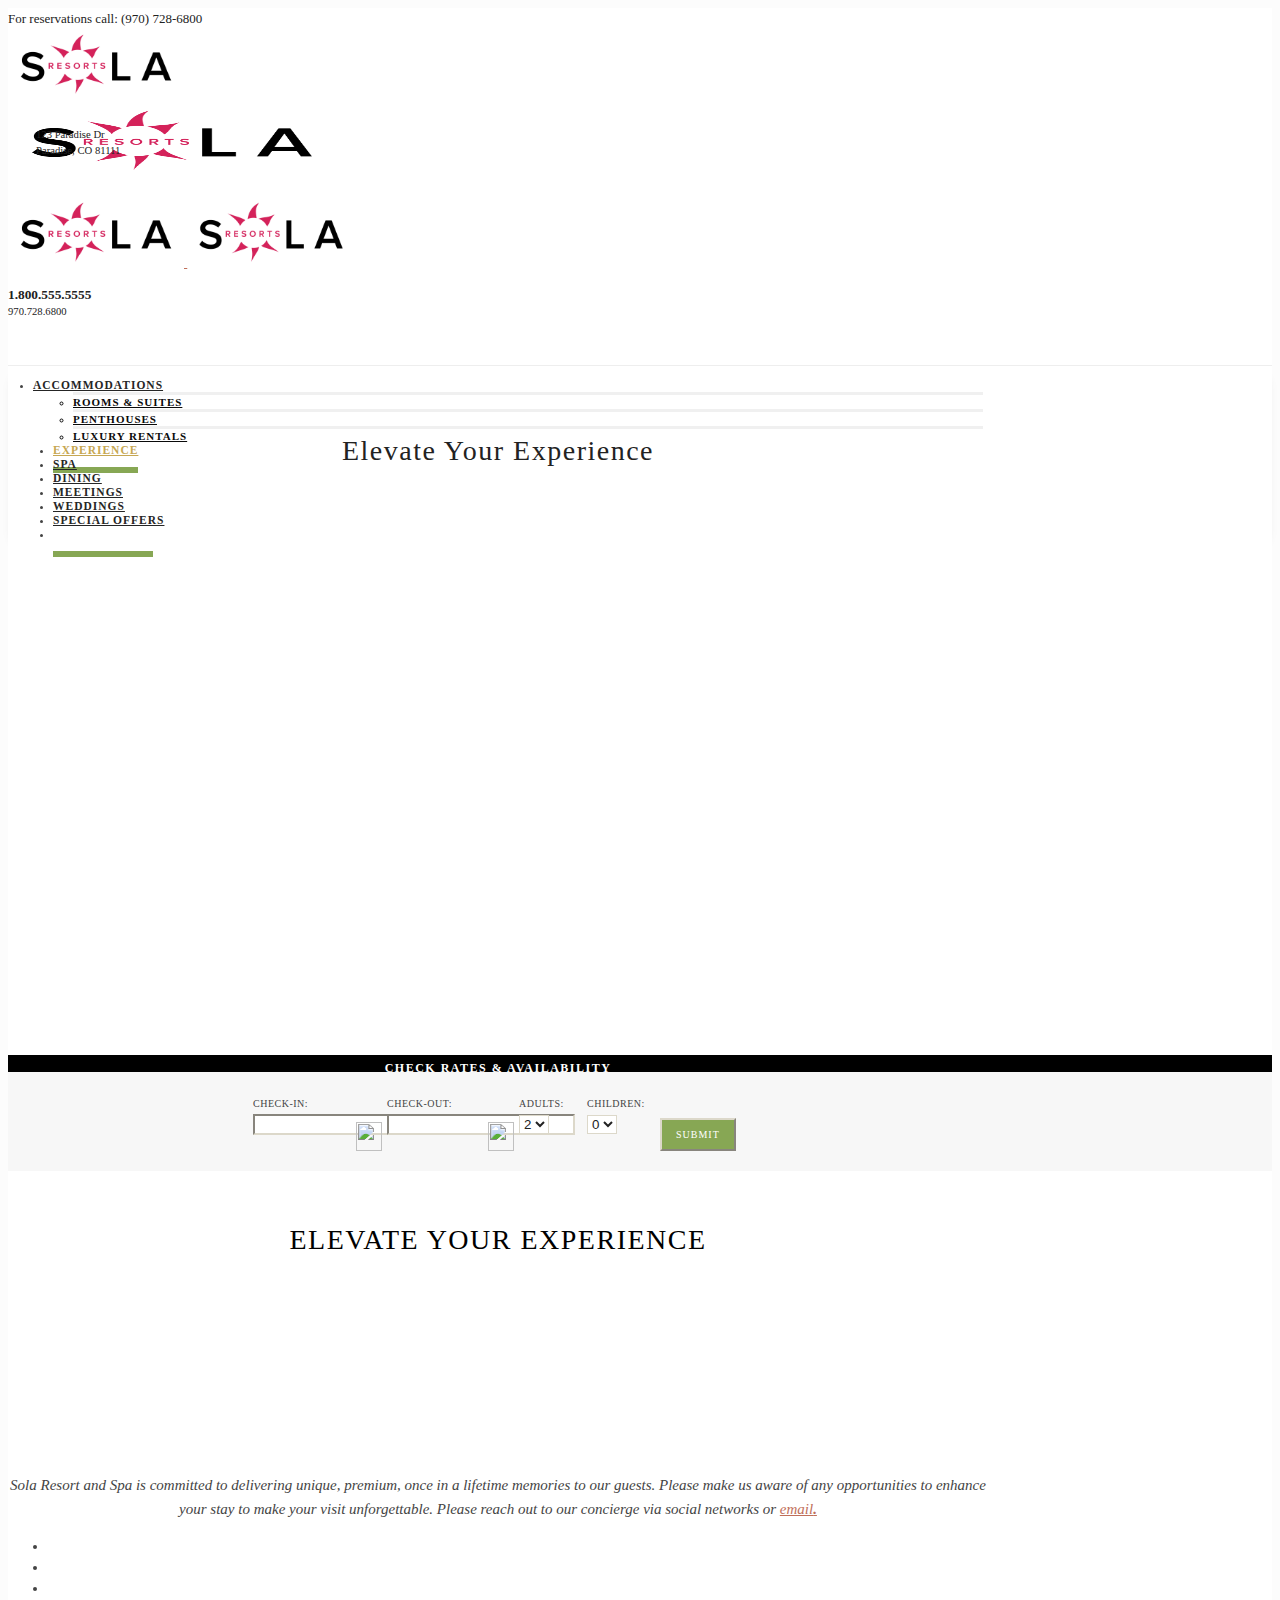
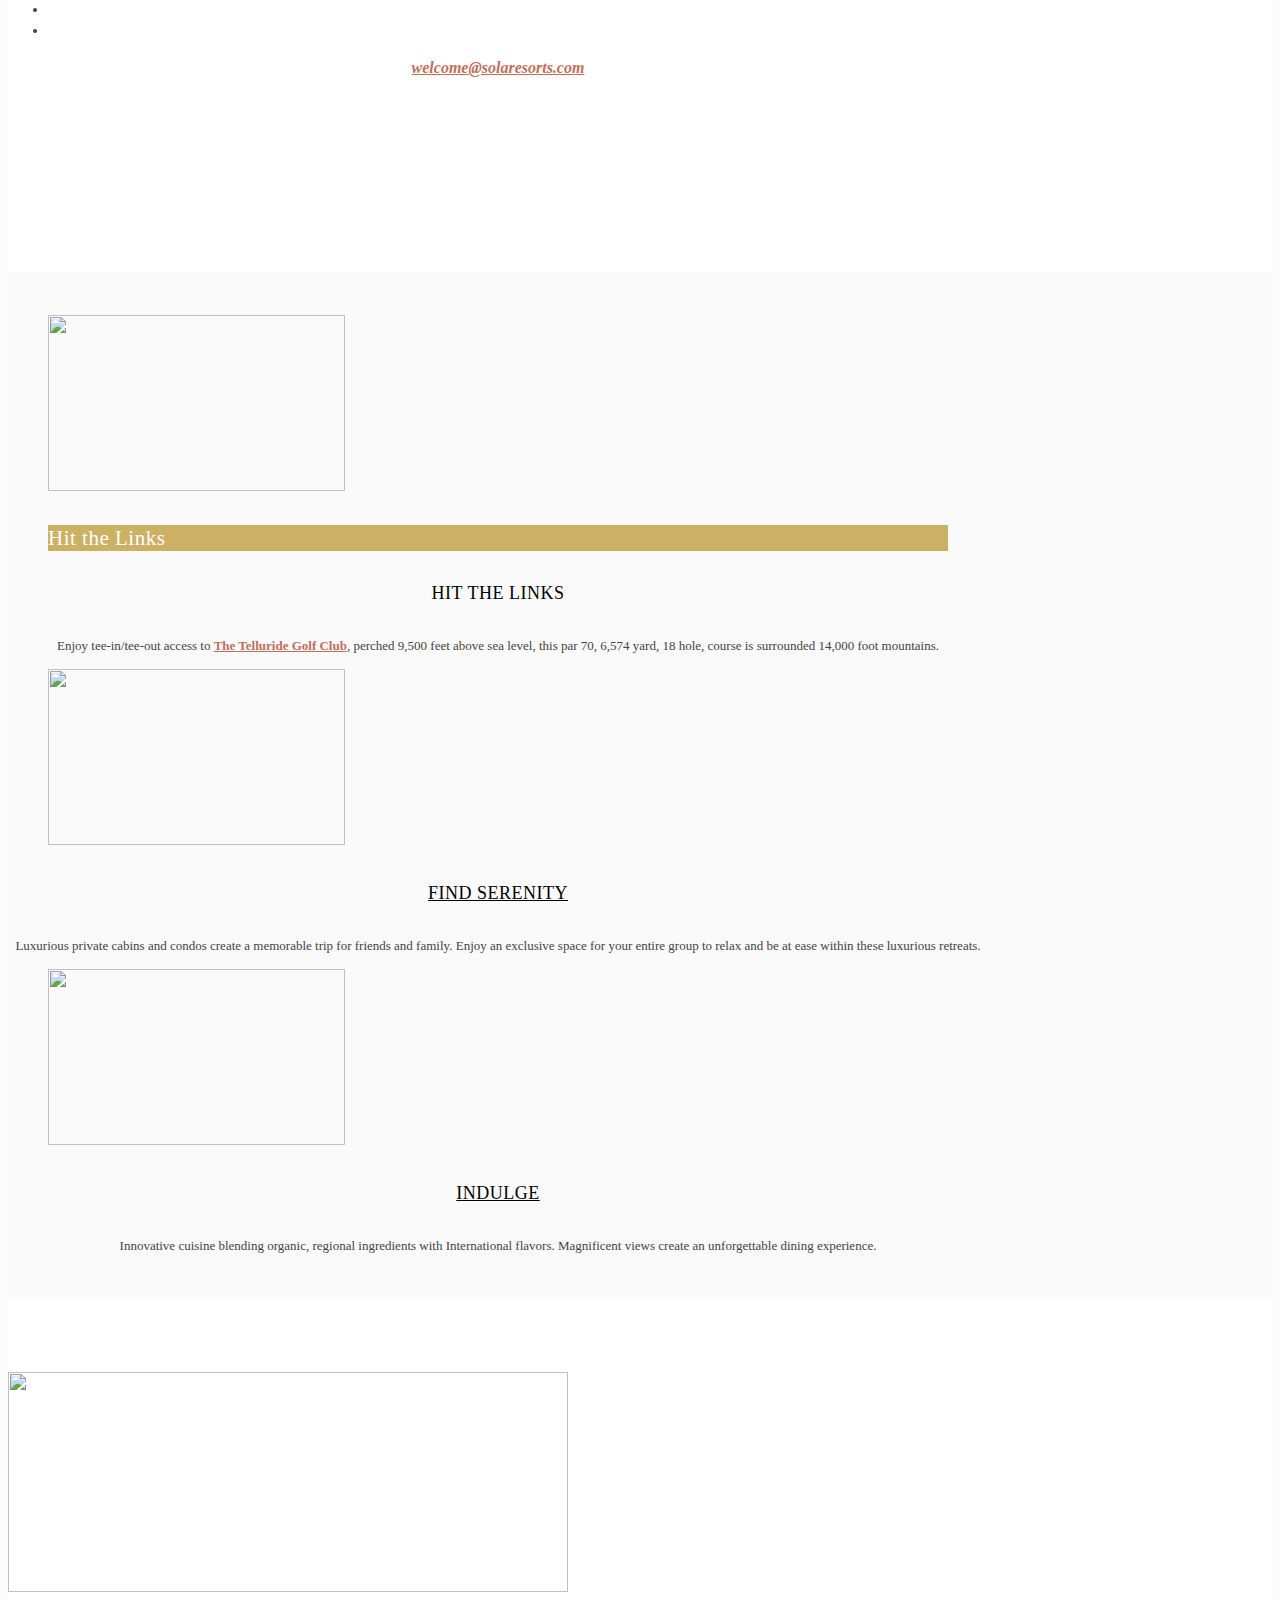
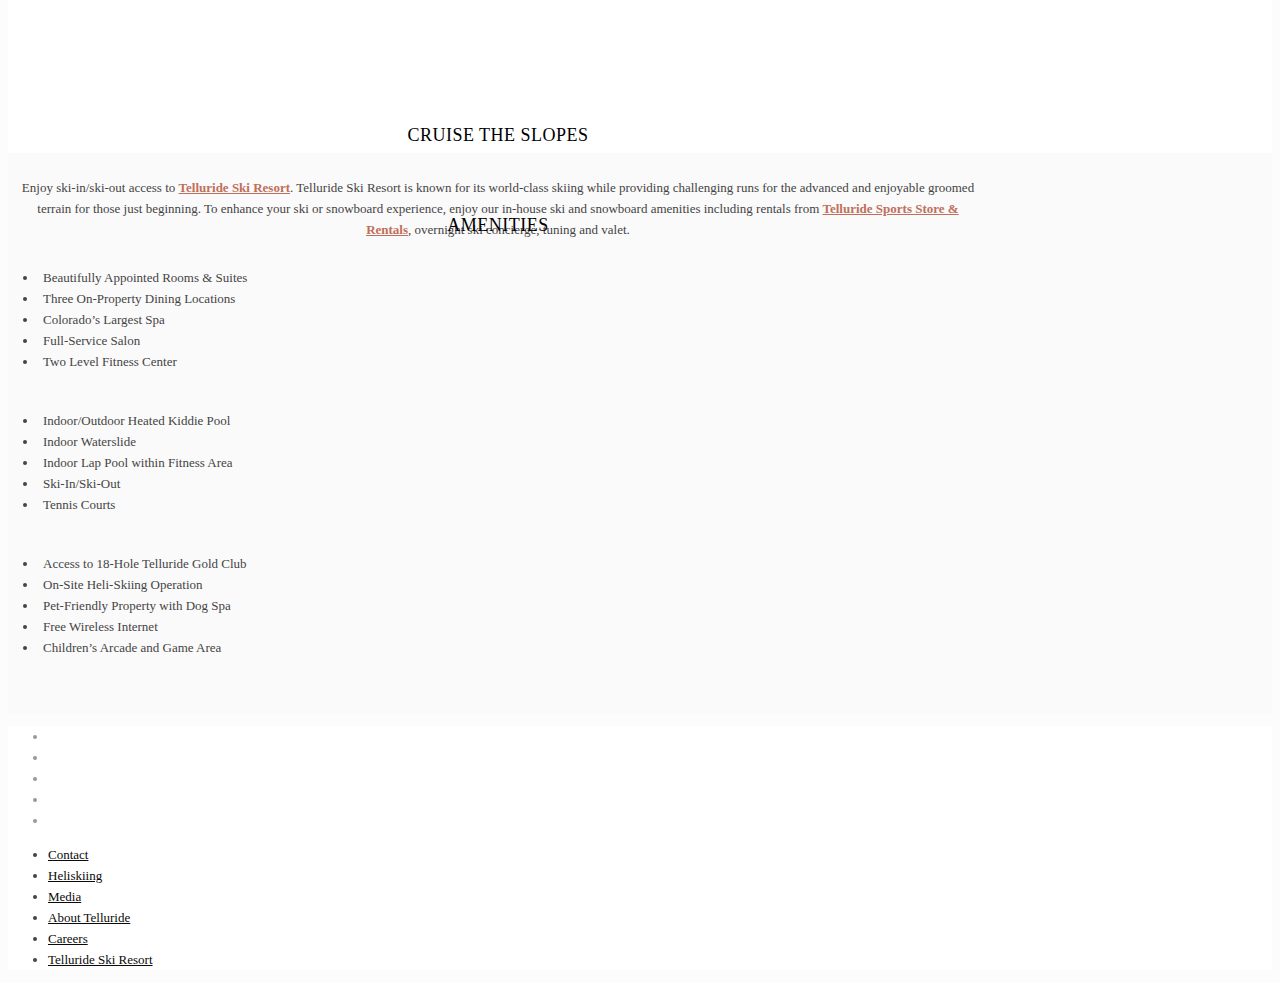
==== commit 10318d6a: "rebranding from Helios to Sola" ====
--- a/experience.html
+++ b/experience.html
@@ -7,7 +7,7 @@
 
 
         <!--// SITE TITLE //-->
-        <title>Helios Resort</title>
+        <title>Sola Resort</title>
 
         <!--// SITE META //-->
         <meta charset="UTF-8">
@@ -31,14 +31,14 @@
 <!-- This site is optimized with the Yoast SEO plugin v2.3.5 - https://yoast.com/wordpress/plugins/seo/ -->
 <meta property="og:locale" content="en_US">
 <meta property="og:type" content="article">
-<meta property="og:title" content="Helios Resorts">
+<meta property="og:title" content="Sola Resorts">
 <!-- / Yoast SEO plugin. -->
 
-<link rel="alternate" type="application/rss+xml" title="Helios Resorts » Feed" href="http://heliosresorts.local/feed/">
-<link rel="alternate" type="application/rss+xml" title="Helios Resorts » Comments Feed" href="http://heliosresorts.local/comments/feed/">
-<link rel="alternate" type="application/rss+xml" title="Helios Resorts » Experience Comments Feed" href="http://heliosresorts.local/experience/feed/">
+<link rel="alternate" type="application/rss+xml" title="Sola Resorts » Feed" href="http://solaresorts.local/feed/">
+<link rel="alternate" type="application/rss+xml" title="Sola Resorts » Comments Feed" href="http://solaresorts.local/comments/feed/">
+<link rel="alternate" type="application/rss+xml" title="Sola Resorts » Experience Comments Feed" href="http://solaresorts.local/experience/feed/">
 		<script type="text/javascript">
-			window._wpemojiSettings = {"baseUrl":"http:\/\/s.w.org\/images\/core\/emoji\/72x72\/","ext":".png","source":{"concatemoji":"http:\/\/heliosresorts.local\/wp-includes\/js\/wp-emoji-release.min.js?ver=4.3.1"}};
+			window._wpemojiSettings = {"baseUrl":"http:\/\/s.w.org\/images\/core\/emoji\/72x72\/","ext":".png","source":{"concatemoji":"http:\/\/solaresorts.local\/wp-includes\/js\/wp-emoji-release.min.js?ver=4.3.1"}};
 			!function(a,b,c){function d(a){var c=b.createElement("canvas"),d=c.getContext&&c.getContext("2d");return d&&d.fillText?(d.textBaseline="top",d.font="600 32px Arial","flag"===a?(d.fillText(String.fromCharCode(55356,56812,55356,56807),0,0),c.toDataURL().length>3e3):(d.fillText(String.fromCharCode(55357,56835),0,0),0!==d.getImageData(16,16,1,1).data[0])):!1}function e(a){var c=b.createElement("script");c.src=a,c.type="text/javascript",b.getElementsByTagName("head")[0].appendChild(c)}var f,g;c.supports={simple:d("simple"),flag:d("flag")},c.DOMReady=!1,c.readyCallback=function(){c.DOMReady=!0},c.supports.simple&&c.supports.flag||(g=function(){c.readyCallback()},b.addEventListener?(b.addEventListener("DOMContentLoaded",g,!1),a.addEventListener("load",g,!1)):(a.attachEvent("onload",g),b.attachEvent("onreadystatechange",function(){"complete"===b.readyState&&c.readyCallback()})),f=c.source||{},f.concatemoji?e(f.concatemoji):f.wpemoji&&f.twemoji&&(e(f.twemoji),e(f.wpemoji)))}(window,document,window._wpemojiSettings);
 		</script><script src="./Experience_files/wp-emoji-release.min.js" type="text/javascript"></script>
 		<style type="text/css">
@@ -68,11 +68,11 @@
 <link rel="stylesheet" id="redux-google-fonts-sf_cardinal_options-css" href="./Experience_files/css" type="text/css" media="all">
 <script type="text/javascript" src="./Experience_files/jquery.js"></script>
 <script type="text/javascript" src="./Experience_files/jquery-migrate.min.js"></script>
-<link rel="EditURI" type="application/rsd+xml" title="RSD" href="http://heliosresorts.local/xmlrpc.php?rsd">
-<link rel="wlwmanifest" type="application/wlwmanifest+xml" href="http://heliosresorts.local/wp-includes/wlwmanifest.xml">
+<link rel="EditURI" type="application/rsd+xml" title="RSD" href="http://solaresorts.local/xmlrpc.php?rsd">
+<link rel="wlwmanifest" type="application/wlwmanifest+xml" href="http://solaresorts.local/wp-includes/wlwmanifest.xml">
 <meta name="generator" content="WordPress 4.3.1">
-<link rel="shortlink" href="http://heliosresorts.local/?p=11098">
-<!--[if lt IE 9]><script data-cfasync="false" src="http://heliosresorts.local/wp-content/themes/cardinal/js/respond.js"></script><script data-cfasync="false" src="http://heliosresorts.local/wp-content/themes/cardinal/js/html5shiv.js"></script><script data-cfasync="false" src="http://heliosresorts.local/wp-content/themes/cardinal/js/excanvas.compiled.js"></script><![endif]--><style type="text/css">
+<link rel="shortlink" href="http://solaresorts.local/?p=11098">
+<!--[if lt IE 9]><script data-cfasync="false" src="http://solaresorts.local/wp-content/themes/cardinal/js/respond.js"></script><script data-cfasync="false" src="http://solaresorts.local/wp-content/themes/cardinal/js/html5shiv.js"></script><script data-cfasync="false" src="http://solaresorts.local/wp-content/themes/cardinal/js/excanvas.compiled.js"></script><![endif]--><style type="text/css">
 @media only screen and (min-width: 1010px) {
 					.layout-boxed #container {
 						width: 1010px;
@@ -134,10 +134,10 @@
 .rescal{ float:left; margin-top:30px; margin-right:5px;}
 .nights, .adults, .children{ width:60px;float:left;}
 .checkin,.nights,.adults,.children, .submitres{ margin-right:8px;}
-.heliosresform{ width:100%; display:block; background-color: #fff;}
-.heliosresform label{ font-size:10px; text-transform:uppercase;font-weight:normal;letter-spacing:0.05em;}
+.vailresform{ width:100%; display:block; background-color: #fff;}
+.vailresform label{ font-size:10px; text-transform:uppercase;font-weight:normal;letter-spacing:0.05em;}
 input.submitres{margin-top:26px; background-color:#87a754; color:#fff; height:100%; font-family:Lato; padding:9px 14px; font-weight:normal; text-transform:uppercase; font-size:10px; letter-spacing:1px;margin-left:5px;}
-.heliosbooking{clear:both;float:none;width:100%;}
+.vailbooking{clear:both;float:none;width:100%;}
 h4.booktitle{text-transform:uppercase; font-size:9pt; letter-spacing:1.5px; font-weight:bold;padding-bottom:20px}
 #header-section #header{padding:8px 0;}
 .seebook{border-left:1px solid #f5f5f5; padding-left:10px;}
@@ -196,7 +196,7 @@
 .inst-overlay h2, .inst-overlay h6, .inst-overlay .date, a.inst-icon{display:none;}
 
 @media only screen and (min-width: 768px) {
-    .heliosbooking {
+    .vailbooking {
       clear:both;
       float:none;
       width:100%;
@@ -205,7 +205,7 @@
 }
 
 @media only screen and (max-device-width: 610px) and (min-width: 481px) {
-    .heliosbooking {
+    .vailbooking {
       clear:both;
       float:none;
       width:100%;
@@ -230,7 +230,7 @@
 }
 
 @media only screen and (max-width: 480px) {
-  .heliosbooking {
+  .vailbooking {
       clear:both;
       float:none;
       width:100%;
@@ -274,19 +274,19 @@
 
 <div id="site-loading" class="circle"><div class="spinner "><div class="spinner-container container1"><div class="circle1"></div><div class="circle2"></div><div class="circle3"></div><div class="circle4"></div></div><div class="spinner-container container2"><div class="circle1"></div><div class="circle2"></div><div class="circle3"></div><div class="circle4"></div></div><div class="spinner-container container3"><div class="circle1"></div><div class="circle2"></div><div class="circle3"></div><div class="circle4"></div></div></div></div><div id="mobile-menu-wrap" class="menu-is-right" style="display: none;">
 <nav id="mobile-menu" class="clearfix">
-<div class="menu-main-menu-container"><ul id="menu-main-menu" class="menu"><li class="menu-item-11123 menu-item menu-item-type-post_type menu-item-object-page menu-item-has-children    parent"><a href="http://heliosresorts.local/accommodations/"><span class="menu-item-text">Accommodations</span></a>
+<div class="menu-main-menu-container"><ul id="menu-main-menu" class="menu"><li class="menu-item-11123 menu-item menu-item-type-post_type menu-item-object-page menu-item-has-children    parent"><a href="http://solaresorts.local/accommodations/"><span class="menu-item-text">Accommodations</span></a>
 <ul class="sub-menu">
-	<li class="menu-item-11727 menu-item menu-item-type-post_type menu-item-object-page   "><a href="http://heliosresorts.local/accommodations/rooms-suites/">Rooms &amp; Suites</a></li>
-	<li class="menu-item-11726 menu-item menu-item-type-post_type menu-item-object-page   "><a href="http://heliosresorts.local/accommodations/penthouses/">Penthouses</a></li>
-	<li class="menu-item-11725 menu-item menu-item-type-post_type menu-item-object-page   "><a href="http://heliosresorts.local/accommodations/luxury-rentals/">Luxury Rentals</a></li>
+	<li class="menu-item-11727 menu-item menu-item-type-post_type menu-item-object-page   "><a href="http://solaresorts.local/accommodations/rooms-suites/">Rooms &amp; Suites</a></li>
+	<li class="menu-item-11726 menu-item menu-item-type-post_type menu-item-object-page   "><a href="http://solaresorts.local/accommodations/penthouses/">Penthouses</a></li>
+	<li class="menu-item-11725 menu-item menu-item-type-post_type menu-item-object-page   "><a href="http://solaresorts.local/accommodations/luxury-rentals/">Luxury Rentals</a></li>
 </ul>
 </li>
 <li class="menu-item-11122 menu-item menu-item-type-post_type menu-item-object-page current-menu-item page_item page-item-11098 current_page_item   "><a href="./Experience_files/Experience.html"><span class="menu-item-text">Experience</span></a></li>
-<li class="menu-item-11121 menu-item menu-item-type-post_type menu-item-object-page   "><a href="http://heliosresorts.local/spa/"><span class="menu-item-text">Spa</span></a></li>
-<li class="menu-item-11120 menu-item menu-item-type-post_type menu-item-object-page   "><a href="http://heliosresorts.local/dining/"><span class="menu-item-text">Dining</span></a></li>
-<li class="menu-item-11119 menu-item menu-item-type-post_type menu-item-object-page   "><a href="http://heliosresorts.local/meetings/"><span class="menu-item-text">Meetings</span></a></li>
-<li class="menu-item-11932 menu-item menu-item-type-post_type menu-item-object-page   "><a href="http://heliosresorts.local/weddings/"><span class="menu-item-text">Weddings</span></a></li>
-<li class="menu-item-11939 menu-item menu-item-type-post_type menu-item-object-page   "><a href="http://heliosresorts.local/special-offers/"><span class="menu-item-text">Special Offers</span></a></li>
+<li class="menu-item-11121 menu-item menu-item-type-post_type menu-item-object-page   "><a href="http://solaresorts.local/spa/"><span class="menu-item-text">Spa</span></a></li>
+<li class="menu-item-11120 menu-item menu-item-type-post_type menu-item-object-page   "><a href="http://solaresorts.local/dining/"><span class="menu-item-text">Dining</span></a></li>
+<li class="menu-item-11119 menu-item menu-item-type-post_type menu-item-object-page   "><a href="http://solaresorts.local/meetings/"><span class="menu-item-text">Meetings</span></a></li>
+<li class="menu-item-11932 menu-item menu-item-type-post_type menu-item-object-page   "><a href="http://solaresorts.local/weddings/"><span class="menu-item-text">Weddings</span></a></li>
+<li class="menu-item-11939 menu-item menu-item-type-post_type menu-item-object-page   "><a href="http://solaresorts.local/special-offers/"><span class="menu-item-text">Special Offers</span></a></li>
 <li class="menu-item-12041 reservations menu-item menu-item-type-custom menu-item-object-custom   "><a target="_blank" href="http://www.inntopia.travel/ecomm/listings/supplierdetail/675102/?SupplierId=702462"><span class="menu-item-text">Reservations</span></a></li>
 </ul></div></nav>
 </div>
@@ -296,13 +296,13 @@
 
     <div id="mobile-top-text">For reservations call: (970) 728-6800</div><header id="mobile-header" class="mobile-left-logo clearfix">
 <div id="mobile-logo" class="logo-left has-img clearfix">
-<a href="http://heliosresorts.local/">
-<img class="standard" src="./images/logo.svg" alt="Helios Resorts" height="70" width="176">
-<img class="retina" src="./images/logo.svg" alt="Helios Resorts" height="130" width="328">
+<a href="http://solaresorts.local/">
+<img class="standard" src="./images/logo.png" alt="Sola Resorts" height="70" width="176">
+<img class="retina" src="./images/logo.png" alt="Sola Resorts" height="130" width="328">
 <div class="text-logo"></div>
 </a>
 </div>
-<div class="mobile-header-opts"><a href="http://heliosresorts.local/experience/#" class="mobile-menu-link menu-bars-link"><span class="menu-bars"></span></a>
+<div class="mobile-header-opts"><a href="http://solaresorts.local/experience/#" class="mobile-menu-link menu-bars-link"><span class="menu-bars"></span></a>
 </div></header>
 
 		<!--// HEADER //-->
@@ -322,9 +322,9 @@
 			</div>
 
 			<div id="logo" class="col-sm-4 logo-center has-img clearfix">
-<a href="http://heliosresorts.local/">
-<img class="standard" src="./images/logo.svg" alt="Helios Resorts" height="70" width="176">
-<img class="retina" src="./images/logo.svg" alt="Helios Resorts" height="130" width="328">
+<a href="http://solaresorts.local/">
+<img class="standard" src="./images/logo.png" alt="Sola Resorts" height="70" width="176">
+<img class="retina" src="./images/logo.png" alt="Sola Resorts" height="130" width="328">
 <div class="text-logo"></div>
 </a>
 </div>
@@ -344,19 +344,19 @@
 <div class="row">
 <div class="menu-left">
 <nav id="main-navigation" class="std-menu clearfix">
-<div class="menu-main-menu-container"><ul id="menu-main-menu-1" class="menu"><li class="menu-item-11123 menu-item menu-item-type-post_type menu-item-object-page menu-item-has-children sf-std-menu          parent"><a href="http://heliosresorts.local/accommodations/"><span class="menu-item-text">Accommodations</span></a>
+<div class="menu-main-menu-container"><ul id="menu-main-menu-1" class="menu"><li class="menu-item-11123 menu-item menu-item-type-post_type menu-item-object-page menu-item-has-children sf-std-menu          parent"><a href="http://solaresorts.local/accommodations/"><span class="menu-item-text">Accommodations</span></a>
 <ul class="sub-menu" style="top: 46px;">
-	<li class="menu-item-11727 menu-item menu-item-type-post_type menu-item-object-page sf-std-menu"><a href="http://heliosresorts.local/accommodations/rooms-suites/">Rooms &amp; Suites</a></li>
-	<li class="menu-item-11726 menu-item menu-item-type-post_type menu-item-object-page sf-std-menu"><a href="http://heliosresorts.local/accommodations/penthouses/">Penthouses</a></li>
-	<li class="menu-item-11725 menu-item menu-item-type-post_type menu-item-object-page sf-std-menu"><a href="http://heliosresorts.local/accommodations/luxury-rentals/">Luxury Rentals</a></li>
+	<li class="menu-item-11727 menu-item menu-item-type-post_type menu-item-object-page sf-std-menu"><a href="http://solaresorts.local/accommodations/rooms-suites/">Rooms &amp; Suites</a></li>
+	<li class="menu-item-11726 menu-item menu-item-type-post_type menu-item-object-page sf-std-menu"><a href="http://solaresorts.local/accommodations/penthouses/">Penthouses</a></li>
+	<li class="menu-item-11725 menu-item menu-item-type-post_type menu-item-object-page sf-std-menu"><a href="http://solaresorts.local/accommodations/luxury-rentals/">Luxury Rentals</a></li>
 </ul>
 </li>
 <li class="menu-item-11122 menu-item menu-item-type-post_type menu-item-object-page current-menu-item page_item page-item-11098 current_page_item sf-std-menu"><a href="./Experience_files/Experience.html"><span class="menu-item-text">Experience</span></a></li>
-<li class="menu-item-11121 menu-item menu-item-type-post_type menu-item-object-page sf-std-menu"><a href="http://heliosresorts.local/spa/"><span class="menu-item-text">Spa</span></a></li>
-<li class="menu-item-11120 menu-item menu-item-type-post_type menu-item-object-page sf-std-menu"><a href="http://heliosresorts.local/dining/"><span class="menu-item-text">Dining</span></a></li>
-<li class="menu-item-11119 menu-item menu-item-type-post_type menu-item-object-page sf-std-menu"><a href="http://heliosresorts.local/meetings/"><span class="menu-item-text">Meetings</span></a></li>
-<li class="menu-item-11932 menu-item menu-item-type-post_type menu-item-object-page sf-std-menu"><a href="http://heliosresorts.local/weddings/"><span class="menu-item-text">Weddings</span></a></li>
-<li class="menu-item-11939 menu-item menu-item-type-post_type menu-item-object-page sf-std-menu"><a href="http://heliosresorts.local/special-offers/"><span class="menu-item-text">Special Offers</span></a></li>
+<li class="menu-item-11121 menu-item menu-item-type-post_type menu-item-object-page sf-std-menu"><a href="http://solaresorts.local/spa/"><span class="menu-item-text">Spa</span></a></li>
+<li class="menu-item-11120 menu-item menu-item-type-post_type menu-item-object-page sf-std-menu"><a href="http://solaresorts.local/dining/"><span class="menu-item-text">Dining</span></a></li>
+<li class="menu-item-11119 menu-item menu-item-type-post_type menu-item-object-page sf-std-menu"><a href="http://solaresorts.local/meetings/"><span class="menu-item-text">Meetings</span></a></li>
+<li class="menu-item-11932 menu-item menu-item-type-post_type menu-item-object-page sf-std-menu"><a href="http://solaresorts.local/weddings/"><span class="menu-item-text">Weddings</span></a></li>
+<li class="menu-item-11939 menu-item menu-item-type-post_type menu-item-object-page sf-std-menu"><a href="http://solaresorts.local/special-offers/"><span class="menu-item-text">Special Offers</span></a></li>
 <li class="menu-item-12041 reservations menu-item menu-item-type-custom menu-item-object-custom sf-std-menu"><a target="_blank" href="http://www.inntopia.travel/ecomm/listings/supplierdetail/675102/?SupplierId=702462"><span class="menu-item-text">Reservations</span></a></li>
 </ul></div></nav>
 
@@ -451,12 +451,12 @@
 			 <section class="container"><div class="row">
 	<div class="spb_content_element col-sm-12 spb_raw_html">
 		<div class="spb-asset-content">
-		<div class="heliosbooking">
+		<div class="vailbooking">
 <form id="resform" action="https://www.inntopia.travel/ecomm/listings/supplierdetail/675102/" method="get" name="resform" target="_blank"><input name="SalesId" type="hidden" value="675102">
 <input name="SupplierId" type="hidden" value="702462">
 <input name="Rooms" type="hidden" value="1">
 
-<div class="heliosresform">
+<div class="vailresform">
 <div class="checkin">
 <label for="checkin">Check-In:</label>
 <input name="ArrivalDate" type="text" class="MyDate hasDatepicker" id="checkin" value="" placeholder="">
@@ -543,16 +543,16 @@
 	<div class="spb_content_element col-sm-8 spb_text_column" style="min-height: 178px;">
 		<div class="spb-asset-content" style="padding-top:0%;padding-bottom:0%;padding-left:0%;padding-right:0%;">
 
-<p class="p1" style="font-size: 15px; line-height: 1.6em; text-align: center;"><em><span class="s1">Helios Resort and Spa is committed to delivering unique, premium, once in a lifetime memories to our guests. Please make us aware of any opportunities to enhance your stay to make your visit unforgettable. Please reach out to our concierge via social networks or&nbsp;</span><span class="s1"><a href="mailto:welcome@heliosresorts.com">email</a><strong><a href="mailto:welcome@heliosresorts.com">.</a></strong></span></em></p>
+<p class="p1" style="font-size: 15px; line-height: 1.6em; text-align: center;"><em><span class="s1">Sola Resort and Spa is committed to delivering unique, premium, once in a lifetime memories to our guests. Please make us aware of any opportunities to enhance your stay to make your visit unforgettable. Please reach out to our concierge via social networks or&nbsp;</span><span class="s1"><a href="mailto:welcome@solaresorts.com">email</a><strong><a href="mailto:welcome@solaresorts.com">.</a></strong></span></em></p>
 <div style="text-align: center; margin: 0 auto;"><ul class="social-icons standard ">
-<li class="twitter"><a href="http://www.twitter.com/heliosResortSpa" target="_blank"><i class="fa-twitter"></i><i class="fa-twitter"></i></a></li>
-<li class="facebook"><a href="https://www.facebook.com/heliosResortSpa" target="_blank"><i class="fa-facebook"></i><i class="fa-facebook"></i></a></li>
-<li class="googleplus"><a href="https://plus.google.com/+HeliosResortandSpa" target="_blank"><i class="fa-google-plus"></i><i class="fa-google-plus"></i></a></li>
-<li class="pinterest"><a href="http://www.pinterest.com/heliosresortspa/" target="_blank"><i class="fa-pinterest"></i><i class="fa-pinterest"></i></a></li>
-<li class="instagram"><a href="http://instagram.com/heliosresortspa" target="_blank"><i class="fa-instagram"></i><i class="fa-instagram"></i></a></li>
+<li class="twitter"><a href="http://www.twitter.com/solaresortspa" target="_blank"><i class="fa-twitter"></i><i class="fa-twitter"></i></a></li>
+<li class="facebook"><a href="https://www.facebook.com/solaresortspa" target="_blank"><i class="fa-facebook"></i><i class="fa-facebook"></i></a></li>
+<li class="googleplus"><a href="https://plus.google.com/+vailResortandSpa" target="_blank"><i class="fa-google-plus"></i><i class="fa-google-plus"></i></a></li>
+<li class="pinterest"><a href="http://www.pinterest.com/solaresortspa/" target="_blank"><i class="fa-pinterest"></i><i class="fa-pinterest"></i></a></li>
+<li class="instagram"><a href="http://instagram.com/solaresortspa" target="_blank"><i class="fa-instagram"></i><i class="fa-instagram"></i></a></li>
 </ul>
 </div>
-<p style="text-align: center; font-size: 16px;"><em><strong><a href="mailto:welcome@heliosresorts.com">welcome@heliosresorts.com</a></strong></em></p>
+<p style="text-align: center; font-size: 16px;"><em><strong><a href="mailto:welcome@solaresorts.com">welcome@solaresorts.com</a></strong></em></p>
 
 		</div>
 	</div>  <div class="blank_spacer col-sm-2  hidden-xs" style="height: 10px; min-height: 178px;"></div>
@@ -572,7 +572,7 @@
               		 <section class="container"><div class="row">
               	<div class="spb_content_element spb_image sf-animation noframe col-sm-12 thumbnail-default fade-in sf-animate" data-animation="fade-in" data-delay="0">
               		<div class="spb-asset-content"><figure class="animated-overlay overlay-alt clearfix">
-              		<a class="img-link" href="http://heliosresorts.local/accommodations/golf/" target="_self"></a><img width="297" height="176" src="./images/golf/swing.jpg" class="attachment-full" alt=""><div class="figcaption-wrap"></div><figcaption><div class="thumb-info"><h4>Hit the Links</h4></div></figcaption></figure>
+              		<a class="img-link" href="http://solaresorts.local/accommodations/golf/" target="_self"></a><img width="297" height="176" src="./images/golf/swing.jpg" class="attachment-full" alt=""><div class="figcaption-wrap"></div><figcaption><div class="thumb-info"><h4>Hit the Links</h4></div></figcaption></figure>
               		</div>
               	</div> </div></section>
                <section class="container"><div class="row">
@@ -594,14 +594,14 @@
 		 <section class="container"><div class="row">
 	<div class="spb_content_element spb_image sf-animation noframe col-sm-12 thumbnail-default fade-in sf-animate" data-animation="fade-in" data-delay="0">
 		<div class="spb-asset-content"><figure class="animated-overlay overlay-alt clearfix">
-		<a class="img-link" href="http://heliosresorts.local/accommodations/luxury-rentals/" target="_self"></a><img width="297" height="176" src="./images/hospitality/bedroom.jpg" class="attachment-full" alt=""><div class="figcaption-wrap"></div><figcaption><div class="thumb-info"><h4></h4></div></figcaption></figure>
+		<a class="img-link" href="http://solaresorts.local/accommodations/luxury-rentals/" target="_self"></a><img width="297" height="176" src="./images/hospitality/bedroom.jpg" class="attachment-full" alt=""><div class="figcaption-wrap"></div><figcaption><div class="thumb-info"><h4></h4></div></figcaption></figure>
 		</div>
 	</div> </div></section>
  <section class="container"><div class="row">
 	<div class="spb_content_element col-sm-12 spb_text_column">
 		<div class="spb-asset-content" style="padding-top:0%;padding-bottom:0%;padding-left:0%;padding-right:0%;">
 
-<h5 style="text-align: center;"><a title="Luxury Rentals" href="http://heliosresorts.local/accommodations/luxury-rentals/">FIND SERENITY</a></h5>
+<h5 style="text-align: center;"><a title="Luxury Rentals" href="http://solaresorts.local/accommodations/luxury-rentals/">FIND SERENITY</a></h5>
 <p style="text-align: center;"></p><div class="horizontal-break"> </div>
 <p class="p1" style="text-align: center;"><span class="s1">Luxurious private cabins and condos create a memorable trip for friends and family. Enjoy an exclusive space for your entire group to relax and be at ease within these luxurious&nbsp;retreats.</span></p>
 
@@ -615,14 +615,14 @@
 		 <section class="container"><div class="row">
 	<div class="spb_content_element spb_image sf-animation noframe col-sm-12 thumbnail-default fade-in sf-animate" data-animation="fade-in" data-delay="0">
 		<div class="spb-asset-content"><figure class="animated-overlay overlay-alt clearfix">
-		<a class="img-link" href="http://heliosresorts.local/dining/" target="_self"></a><img width="297" height="176" src="./images/hospitality/breakfast.jpg" class="attachment-full" alt=""><div class="figcaption-wrap"></div><figcaption><div class="thumb-info"><h4></h4></div></figcaption></figure>
+		<a class="img-link" href="http://solaresorts.local/dining/" target="_self"></a><img width="297" height="176" src="./images/hospitality/breakfast.jpg" class="attachment-full" alt=""><div class="figcaption-wrap"></div><figcaption><div class="thumb-info"><h4></h4></div></figcaption></figure>
 		</div>
 	</div> </div></section>
  <section class="container"><div class="row">
 	<div class="spb_content_element col-sm-12 spb_text_column">
 		<div class="spb-asset-content" style="padding-top:0%;padding-bottom:0%;padding-left:0%;padding-right:0%;">
 
-<h5 style="text-align: center;"><a title="Dining" href="http://heliosresorts.local/dining/">INDULGE</a></h5>
+<h5 style="text-align: center;"><a title="Dining" href="http://solaresorts.local/dining/">INDULGE</a></h5>
 <p style="text-align: center;"></p><div class="horizontal-break"> </div>
 <p class="p1" style="text-align: center;"><span class="s1">Innovative cuisine blending organic, regional ingredients with International flavors. Magnificent views create an unforgettable dining experience.</span></p>
 
@@ -641,11 +641,9 @@
 		<div class="spb_content_element" style="">
 			 <section class="container"><div class="row"><div class="blank_spacer col-sm-12  " style="height:30px;"></div>
 </div></section>
-<div data-lift-container="homepage-hero" style="width: 100%; height: 321px">
-
-<!-- Default Content -->
+
  <section class="container"><div class="row multi-column-row" style="min-height: 321px;">
-
+        <div data-lift-container="homepage-hero" style="width: 100%; height: 321px">
         	<div class="spb_content_element col-sm-8 spb_text_column" style="min-height: 321px;">
         		<div class="spb-asset-content" style="padding-top:0%;padding-bottom:0%;padding-left:0%;padding-right:0%;">
 
@@ -664,10 +662,10 @@
 <p class="p1" style="text-align: center;"><span class="s1">Enjoy ski-in/ski-out access to <strong><a title="Telluride Ski Resort" href="http://www.tellurideskiresort.com/" target="_blank">Telluride Ski Resort</a></strong>. Telluride Ski Resort is known for its world-class skiing while providing challenging runs for the advanced and enjoyable groomed terrain for those just beginning. To enhance your ski or snowboard experience, enjoy our in-house ski and snowboard amenities including rentals from </span><span class="s2"><strong><a href="http://www.rentskis.com/index.cfm" target="_blank">Telluride Sports Store &amp; Rentals</a></strong>,&nbsp;</span><span class="s1">overnight ski concierge, tuning and valet.</span></p>
 
 		</div>
-	</div> </div></section>
-<!-- Default Content -->
-
-</div>
+	</div></div></div></section>
+
+
+
  <section class="container"><div class="row"><div class="blank_spacer col-sm-12  " style="height:30px;"></div>
 </div></section>
 
@@ -786,19 +784,19 @@
                 <footer id="copyright" class="copyright-divider">
                     <div class="container">
                         <div class="text-left"><ul class="social-icons standard ">
-<li class="twitter"><a href="http://www.twitter.com/heliosResortSpa" target="_blank"><i class="fa-twitter"></i><i class="fa-twitter"></i></a></li>
-<li class="facebook"><a href="https://www.facebook.com/heliosResortSpa" target="_blank"><i class="fa-facebook"></i><i class="fa-facebook"></i></a></li>
-<li class="googleplus"><a href="https://plus.google.com/+HeliosResortandSpa" target="_blank"><i class="fa-google-plus"></i><i class="fa-google-plus"></i></a></li>
-<li class="pinterest"><a href="http://www.pinterest.com/heliosresortspa/" target="_blank"><i class="fa-pinterest"></i><i class="fa-pinterest"></i></a></li>
-<li class="instagram"><a href="http://instagram.com/heliosresortspa" target="_blank"><i class="fa-instagram"></i><i class="fa-instagram"></i></a></li>
+<li class="twitter"><a href="http://www.twitter.com/solaresortspa" target="_blank"><i class="fa-twitter"></i><i class="fa-twitter"></i></a></li>
+<li class="facebook"><a href="https://www.facebook.com/solaresortspa" target="_blank"><i class="fa-facebook"></i><i class="fa-facebook"></i></a></li>
+<li class="googleplus"><a href="https://plus.google.com/+VailResortandSpa" target="_blank"><i class="fa-google-plus"></i><i class="fa-google-plus"></i></a></li>
+<li class="pinterest"><a href="http://www.pinterest.com/solaresortspa/" target="_blank"><i class="fa-pinterest"></i><i class="fa-pinterest"></i></a></li>
+<li class="instagram"><a href="http://instagram.com/solaresortspa" target="_blank"><i class="fa-instagram"></i><i class="fa-instagram"></i></a></li>
 </ul>
 </div>
                                                     <nav class="footer-menu std-menu">
-                                <div class="menu-footer-menu-container"><ul id="menu-footer-menu" class="menu"><li class="menu-item-12306 menu-item menu-item-type-post_type menu-item-object-page   "><a href="http://heliosresorts.local/contact/"><span class="menu-item-text">Contact</span></a></li>
-<li class="menu-item-13013 menu-item menu-item-type-post_type menu-item-object-page   "><a href="http://heliosresorts.local/telluride-helitrax/"><span class="menu-item-text">Heliskiing</span></a></li>
-<li class="menu-item-11136 menu-item menu-item-type-post_type menu-item-object-page   "><a href="http://heliosresorts.local/media/"><span class="menu-item-text">Media</span></a></li>
-<li class="menu-item-11131 menu-item menu-item-type-post_type menu-item-object-page   "><a href="http://heliosresorts.local/about-telluride/"><span class="menu-item-text">About Telluride</span></a></li>
-<li class="menu-item-11129 menu-item menu-item-type-post_type menu-item-object-page   "><a href="http://heliosresorts.local/careers/"><span class="menu-item-text">Careers</span></a></li>
+                                <div class="menu-footer-menu-container"><ul id="menu-footer-menu" class="menu"><li class="menu-item-12306 menu-item menu-item-type-post_type menu-item-object-page   "><a href="http://solaresorts.local/contact/"><span class="menu-item-text">Contact</span></a></li>
+<li class="menu-item-13013 menu-item menu-item-type-post_type menu-item-object-page   "><a href="http://solaresorts.local/telluride-helitrax/"><span class="menu-item-text">Heliskiing</span></a></li>
+<li class="menu-item-11136 menu-item menu-item-type-post_type menu-item-object-page   "><a href="http://solaresorts.local/media/"><span class="menu-item-text">Media</span></a></li>
+<li class="menu-item-11131 menu-item menu-item-type-post_type menu-item-object-page   "><a href="http://solaresorts.local/about-telluride/"><span class="menu-item-text">About Telluride</span></a></li>
+<li class="menu-item-11129 menu-item menu-item-type-post_type menu-item-object-page   "><a href="http://solaresorts.local/careers/"><span class="menu-item-text">Careers</span></a></li>
 <li class="menu-item-13009 menu-item menu-item-type-custom menu-item-object-custom   "><a href="http://www.tellurideskiresort.com/"><span class="menu-item-text">Telluride Ski Resort</span></a></li>
 </ul></div>                            </nav>
                                             </div>
@@ -823,14 +821,14 @@
             <div id="sf-included" class="has-blog has-parallax "></div>
                     <div id="sf-option-params" data-slider-slidespeed="7000" data-slider-animspeed="600" data-slider-autoplay="0" data-slider-loop="1" data-carousel-pagespeed="800" data-carousel-slidespeed="200" data-carousel-autoplay="0" data-carousel-pagination="1" data-lightbox-nav="default" data-lightbox-thumbs="1" data-lightbox-skin="light" data-lightbox-sharing="1" data-product-zoom-type="inner" data-product-slider-thumbs-pos="bottom" data-product-slider-vert-height="700" data-quickview-text="Quickview" data-cart-notification=""></div>
 
-                    <div id="loveit-locale" data-ajaxurl="http://heliosresorts.local/wp-admin/admin-ajax.php" data-nonce="b4e1989ed3" data-alreadyloved="You have already loved this item." data-error="Sorry, there was a problem processing your request." data-loggedin="false"></div>
+                    <div id="loveit-locale" data-ajaxurl="http://solaresorts.local/wp-admin/admin-ajax.php" data-nonce="b4e1989ed3" data-alreadyloved="You have already loved this item." data-error="Sorry, there was a problem processing your request." data-loggedin="false"></div>
 
 <script>                                    </script><script type="text/javascript" src="./Experience_files/core.min.js"></script>
 <script type="text/javascript" src="./Experience_files/datepicker.min.js"></script>
 <script type="text/javascript" src="./Experience_files/jquery.form.min.js"></script>
 <script type="text/javascript">
 /* <![CDATA[ */
-var _wpcf7 = {"loaderUrl":"http:\/\/heliosresorts.local\/wp-content\/plugins\/contact-form-7\/images\/ajax-loader.gif","sending":"Sending ..."};
+var _wpcf7 = {"loaderUrl":"http:\/\/solaresorts.local\/wp-content\/plugins\/contact-form-7\/images\/ajax-loader.gif","sending":"Sending ..."};
 /* ]]> */
 </script>
 <script type="text/javascript" src="./Experience_files/scripts.js"></script>
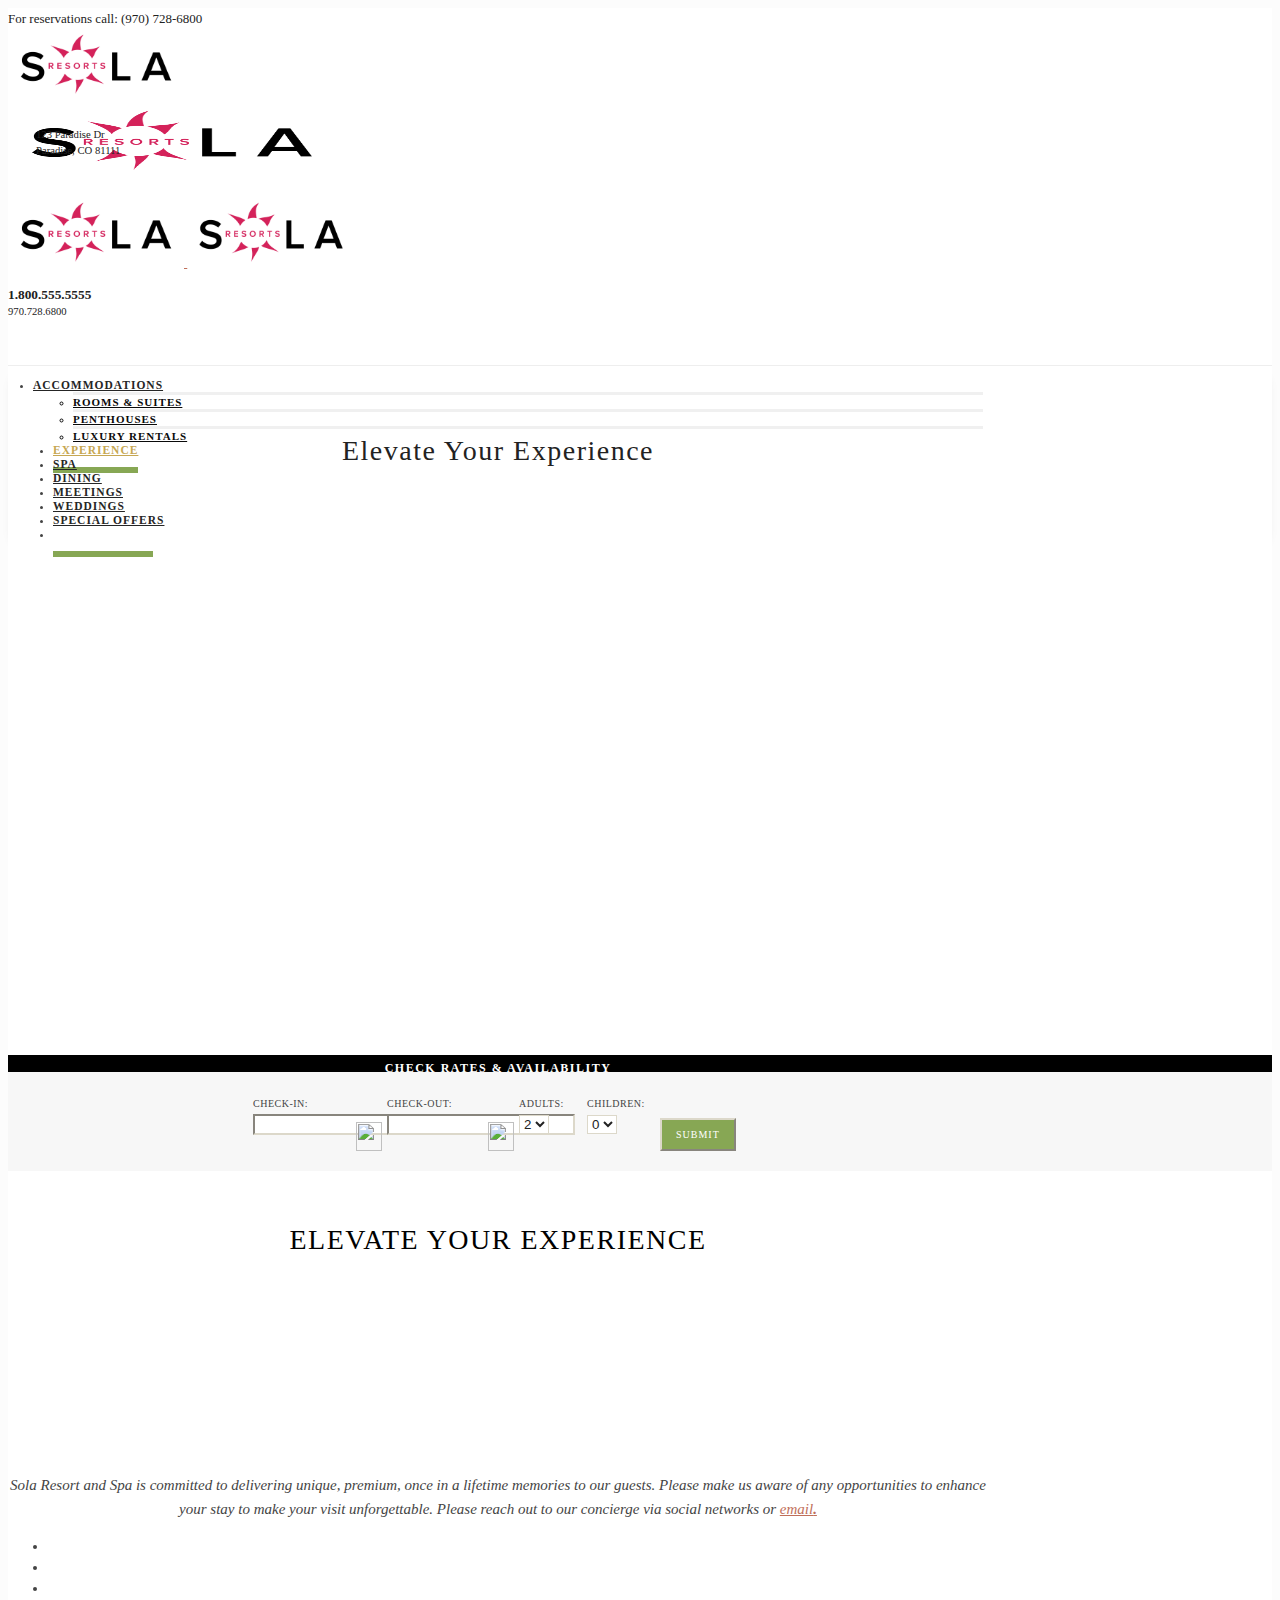
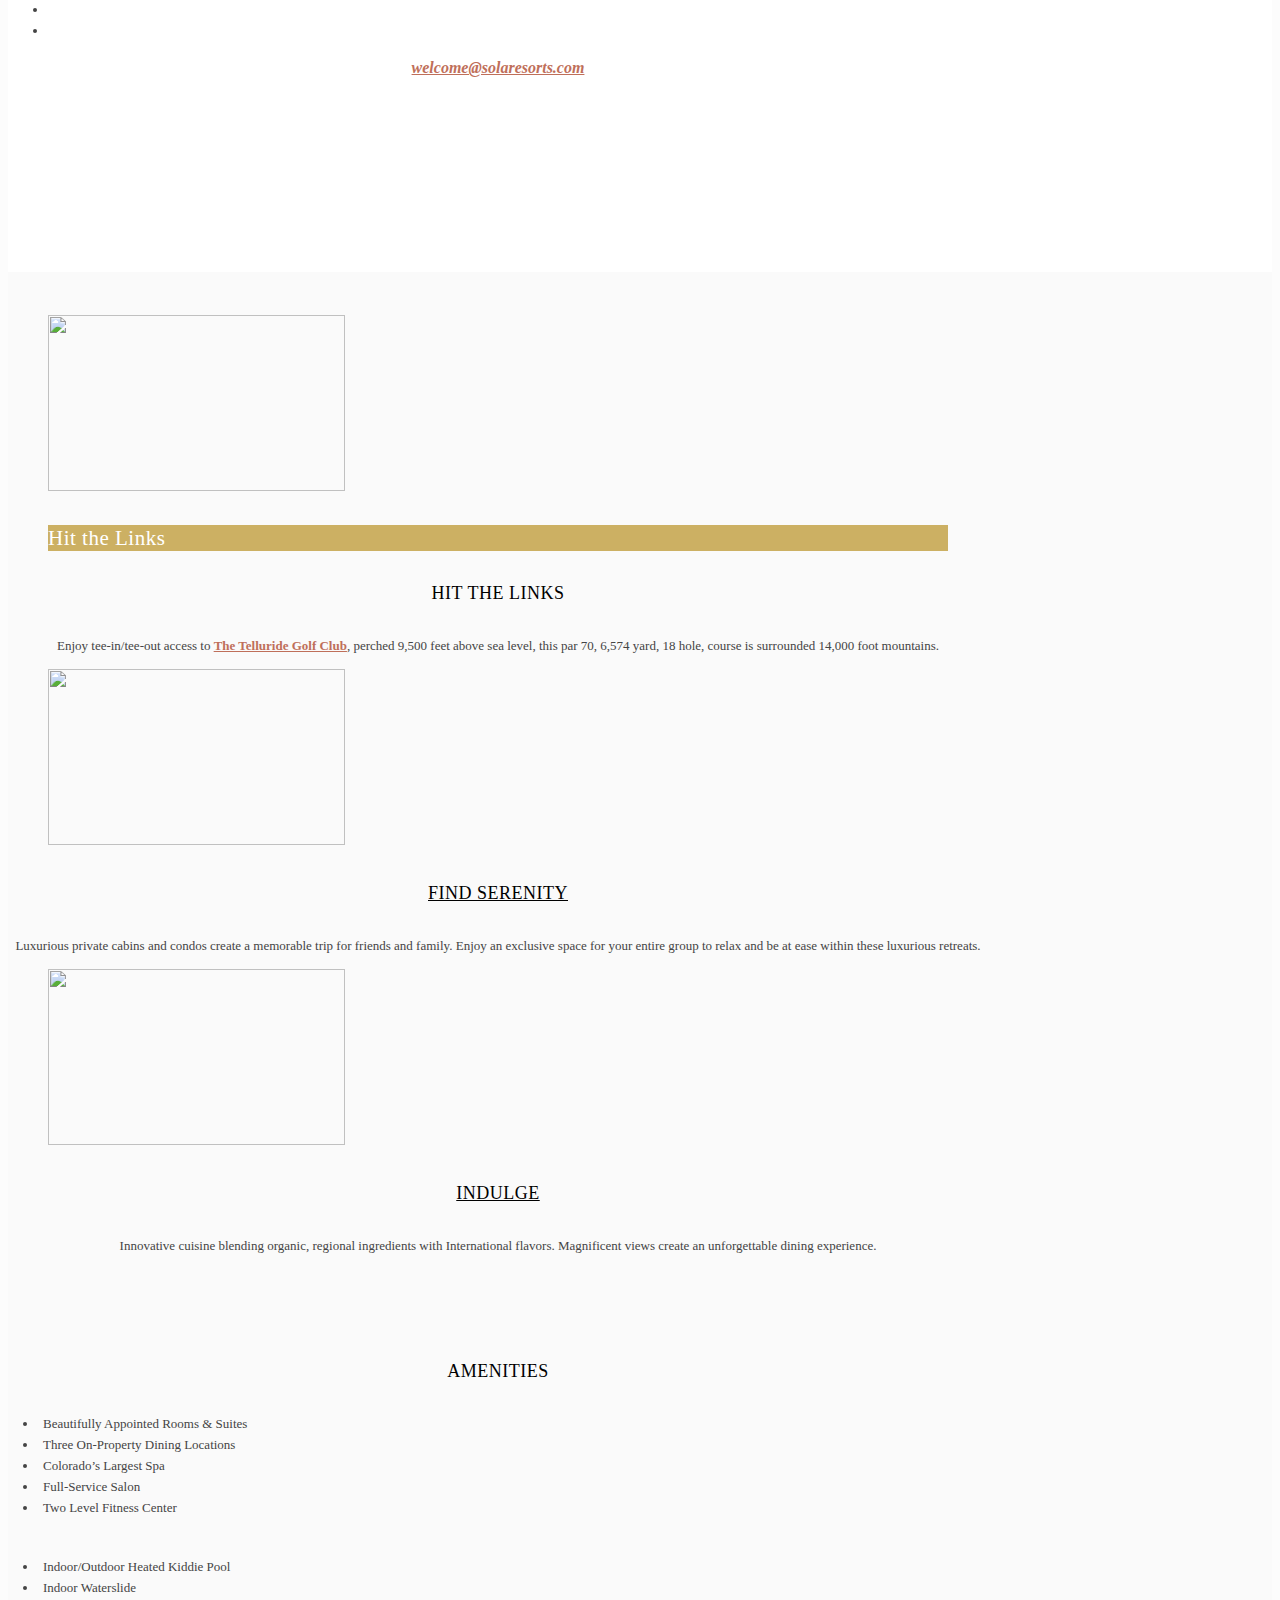
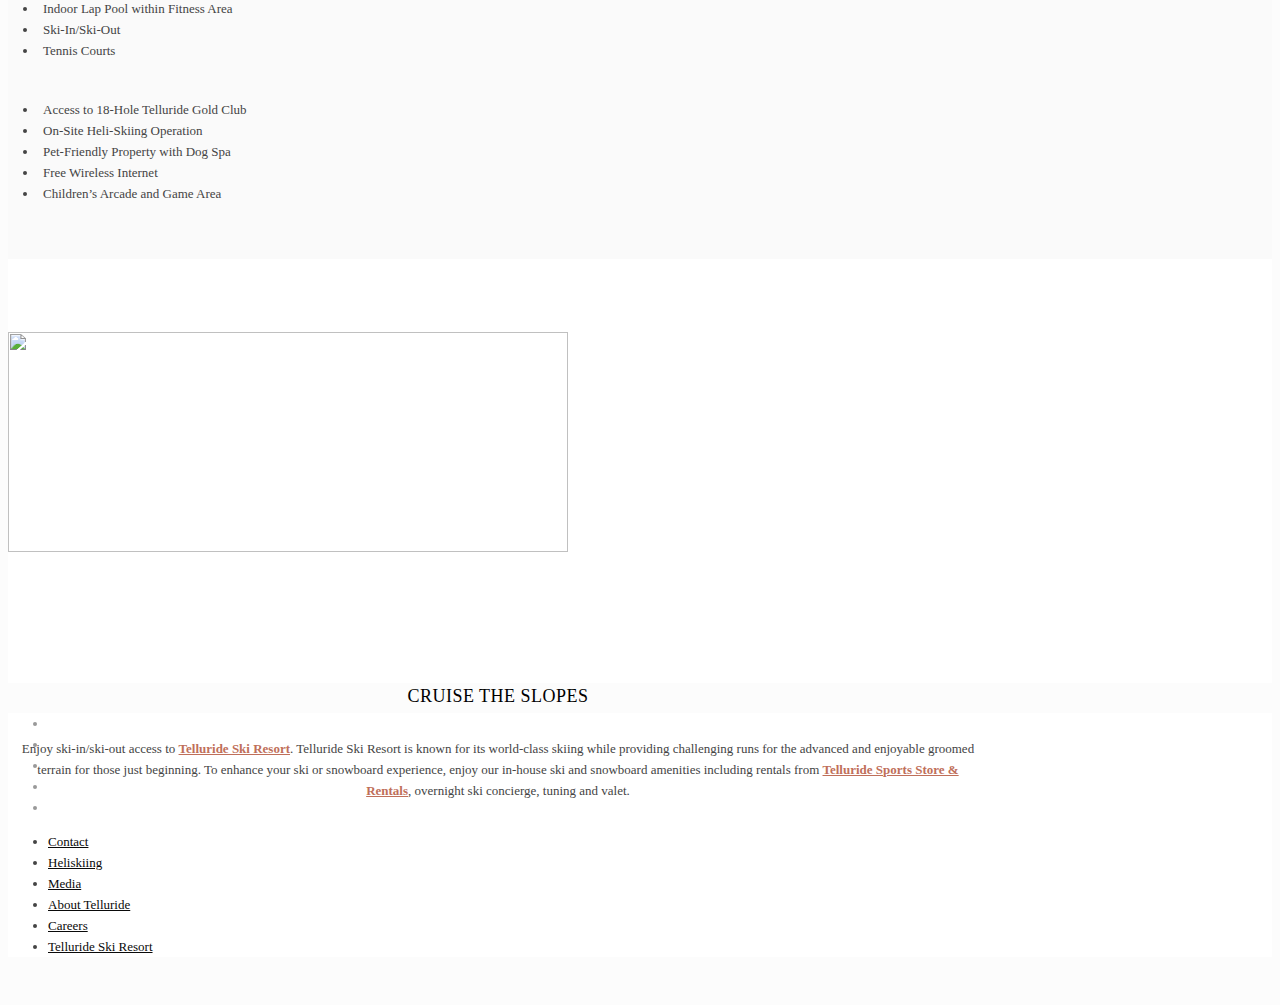
==== commit 9ec6f429: "Move amenities section between containers." ====
--- a/experience.html
+++ b/experience.html
@@ -636,43 +636,8 @@
 
 		</div>
 	</div></section>
- <section class="row fw-row">
-	<div class="spb-row-container spb-row-content-width col-sm-12  " data-v-center="true" data-top-style="" data-bottom-style="" style="margin-top:30px;margin-bottom:30px;">
-		<div class="spb_content_element" style="">
-			 <section class="container"><div class="row"><div class="blank_spacer col-sm-12  " style="height:30px;"></div>
-</div></section>
-
- <section class="container"><div class="row multi-column-row" style="min-height: 321px;">
-        <div data-lift-container="homepage-hero" style="width: 100%; height: 321px">
-        	<div class="spb_content_element col-sm-8 spb_text_column" style="min-height: 321px;">
-        		<div class="spb-asset-content" style="padding-top:0%;padding-bottom:0%;padding-left:0%;padding-right:0%;">
-
-        <p>
-          <img src="./images/snow/skiier.jpg" height="220" width="560" />
-        </p>
-
-        		</div>
-        	</div>
-
-	<div class="spb_content_element col-sm-4 spb_text_column" style="min-height: 321px;">
-		<div class="spb-asset-content" style="padding: 0%; margin-top: 28px; margin-bottom: 28px;">
-
-<h5 style="text-align: center;">CRUISE THE SLOPES</h5>
-<p style="text-align: center;"></p><div class="horizontal-break"> </div>
-<p class="p1" style="text-align: center;"><span class="s1">Enjoy ski-in/ski-out access to <strong><a title="Telluride Ski Resort" href="http://www.tellurideskiresort.com/" target="_blank">Telluride Ski Resort</a></strong>. Telluride Ski Resort is known for its world-class skiing while providing challenging runs for the advanced and enjoyable groomed terrain for those just beginning. To enhance your ski or snowboard experience, enjoy our in-house ski and snowboard amenities including rentals from </span><span class="s2"><strong><a href="http://www.rentskis.com/index.cfm" target="_blank">Telluride Sports Store &amp; Rentals</a></strong>,&nbsp;</span><span class="s1">overnight ski concierge, tuning and valet.</span></p>
-
-		</div>
-	</div></div></div></section>
-
-
-
- <section class="container"><div class="row"><div class="blank_spacer col-sm-12  " style="height:30px;"></div>
-</div></section>
-
-		</div>
-	</div></section>
-
- <section class="row fw-row">
+	
+	 <section class="row fw-row">
 	<div class="spb-row-container spb-row-content-width col-sm-12 amenities  " data-v-center="true" data-top-style="" data-bottom-style="" style="background-color:#fafafa;margin-top:0px;margin-bottom:0px;">
 		<div class="spb_content_element" style="padding-top:0px;padding-bottom:0px;">
 			 <section class="container"><div class="row"><div class="blank_spacer col-sm-12  " style="height:30px;"></div>
@@ -749,6 +714,44 @@
 
 		</div>
 	</div></section>
+	
+ <section class="row fw-row">
+	<div class="spb-row-container spb-row-content-width col-sm-12  " data-v-center="true" data-top-style="" data-bottom-style="" style="margin-top:30px;margin-bottom:30px;">
+		<div class="spb_content_element" style="">
+			 <section class="container"><div class="row"><div class="blank_spacer col-sm-12  " style="height:30px;"></div>
+</div></section>
+
+ <section class="container"><div class="row multi-column-row" style="min-height: 321px;">
+        <div data-lift-container="homepage-hero" style="width: 100%; height: 321px">
+        	<div class="spb_content_element col-sm-8 spb_text_column" style="min-height: 321px;">
+        		<div class="spb-asset-content" style="padding-top:0%;padding-bottom:0%;padding-left:0%;padding-right:0%;">
+
+        <p>
+          <img src="./images/snow/skiier.jpg" height="220" width="560" />
+        </p>
+
+        		</div>
+        	</div>
+
+	<div class="spb_content_element col-sm-4 spb_text_column" style="min-height: 321px;">
+		<div class="spb-asset-content" style="padding: 0%; margin-top: 28px; margin-bottom: 28px;">
+
+<h5 style="text-align: center;">CRUISE THE SLOPES</h5>
+<p style="text-align: center;"></p><div class="horizontal-break"> </div>
+<p class="p1" style="text-align: center;"><span class="s1">Enjoy ski-in/ski-out access to <strong><a title="Telluride Ski Resort" href="http://www.tellurideskiresort.com/" target="_blank">Telluride Ski Resort</a></strong>. Telluride Ski Resort is known for its world-class skiing while providing challenging runs for the advanced and enjoyable groomed terrain for those just beginning. To enhance your ski or snowboard experience, enjoy our in-house ski and snowboard amenities including rentals from </span><span class="s2"><strong><a href="http://www.rentskis.com/index.cfm" target="_blank">Telluride Sports Store &amp; Rentals</a></strong>,&nbsp;</span><span class="s1">overnight ski concierge, tuning and valet.</span></p>
+
+		</div>
+	</div></div></div></section>
+
+
+
+ <section class="container"><div class="row"><div class="blank_spacer col-sm-12  " style="height:30px;"></div>
+</div></section>
+
+		</div>
+	</div></section>
+
+
 
 
 		</div>
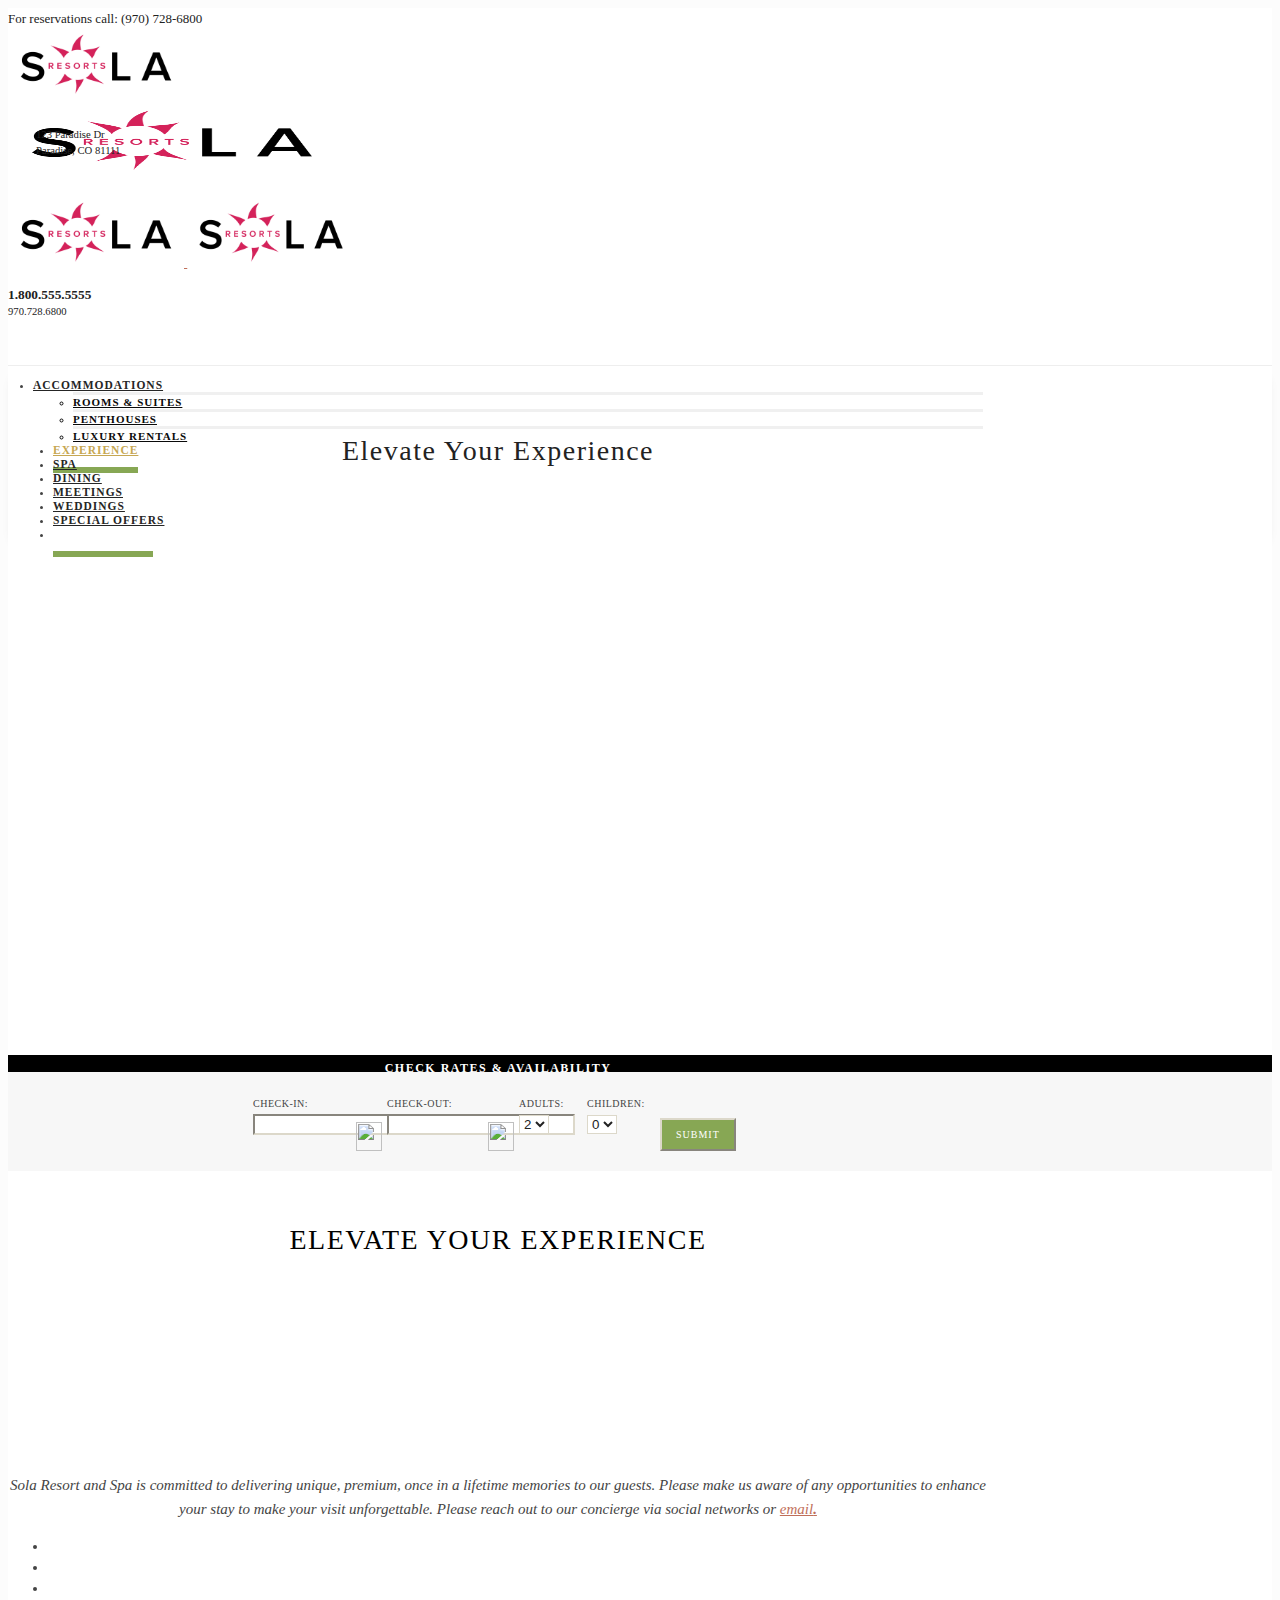
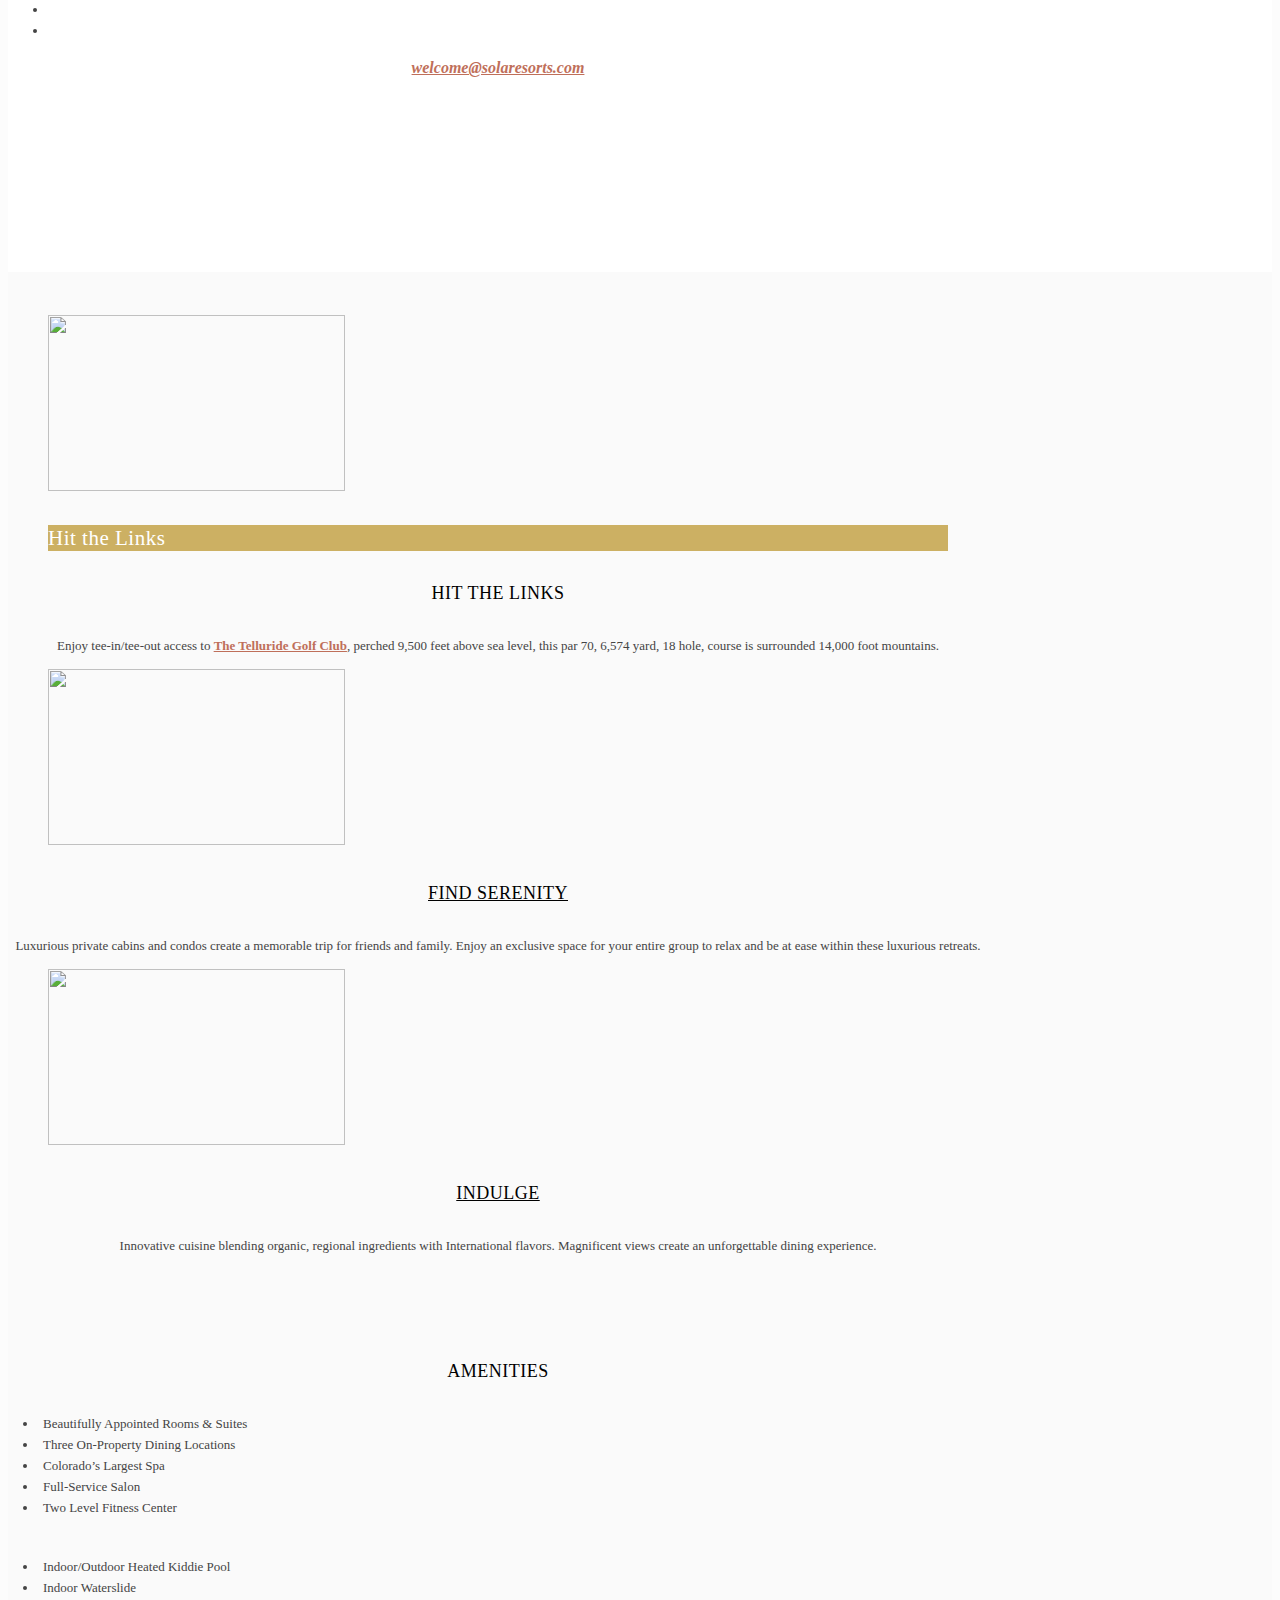
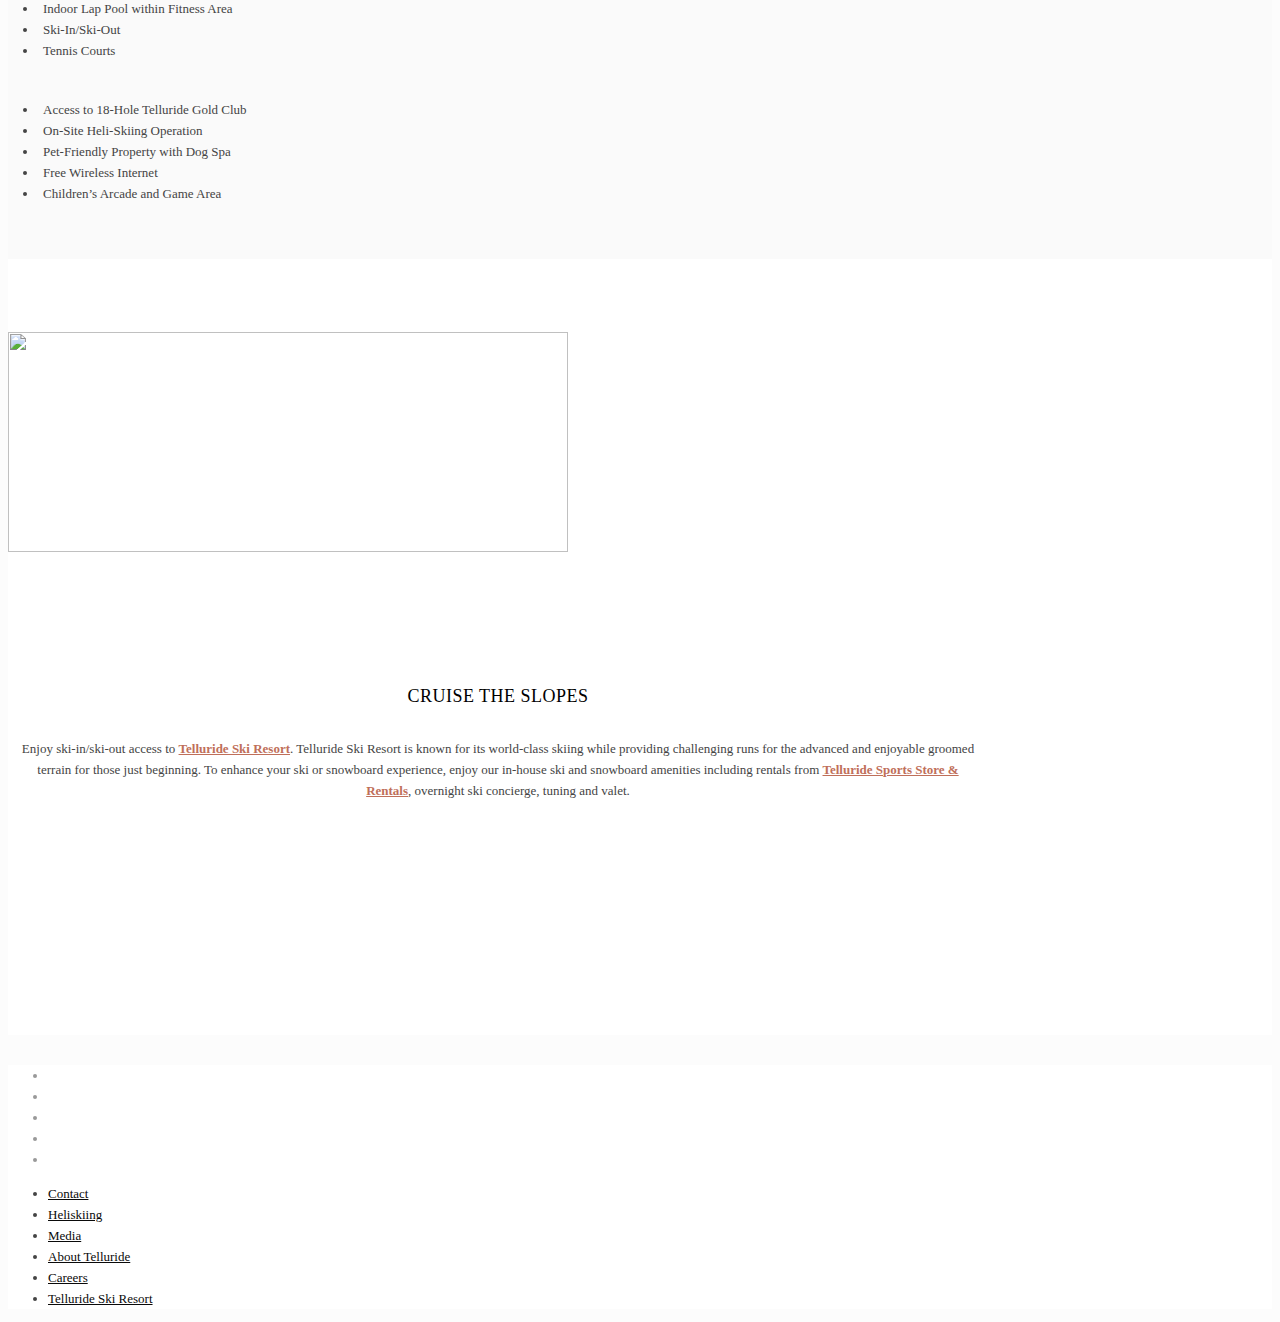
==== commit 8f7de5ef: "prevent hero-image from overflowing past footer" ====
--- a/experience.html
+++ b/experience.html
@@ -722,7 +722,7 @@
 </div></section>
 
  <section class="container"><div class="row multi-column-row" style="min-height: 321px;">
-        <div data-lift-container="homepage-hero" style="width: 100%; height: 321px">
+        <div data-lift-container="homepage-hero">
         	<div class="spb_content_element col-sm-8 spb_text_column" style="min-height: 321px;">
         		<div class="spb-asset-content" style="padding-top:0%;padding-bottom:0%;padding-left:0%;padding-right:0%;">
 
@@ -815,10 +815,6 @@
                 <!--// BACK TO TOP //-->
                 <div id="back-to-top" class="animate-top" style="bottom: -80px; opacity: 0;"><i class="ss-navigateup"></i></div>
                         <!--// FULL WIDTH VIDEO //-->
-            <div class="fw-video-area">
-                <div class="fw-video-close"><i class="ss-delete"></i></div>
-                <div class="fw-video-wrap"></div>
-            </div>
             <div class="fw-video-spacer"></div>
                     <!--// FRAMEWORK INCLUDES //-->
             <div id="sf-included" class="has-blog has-parallax "></div>
